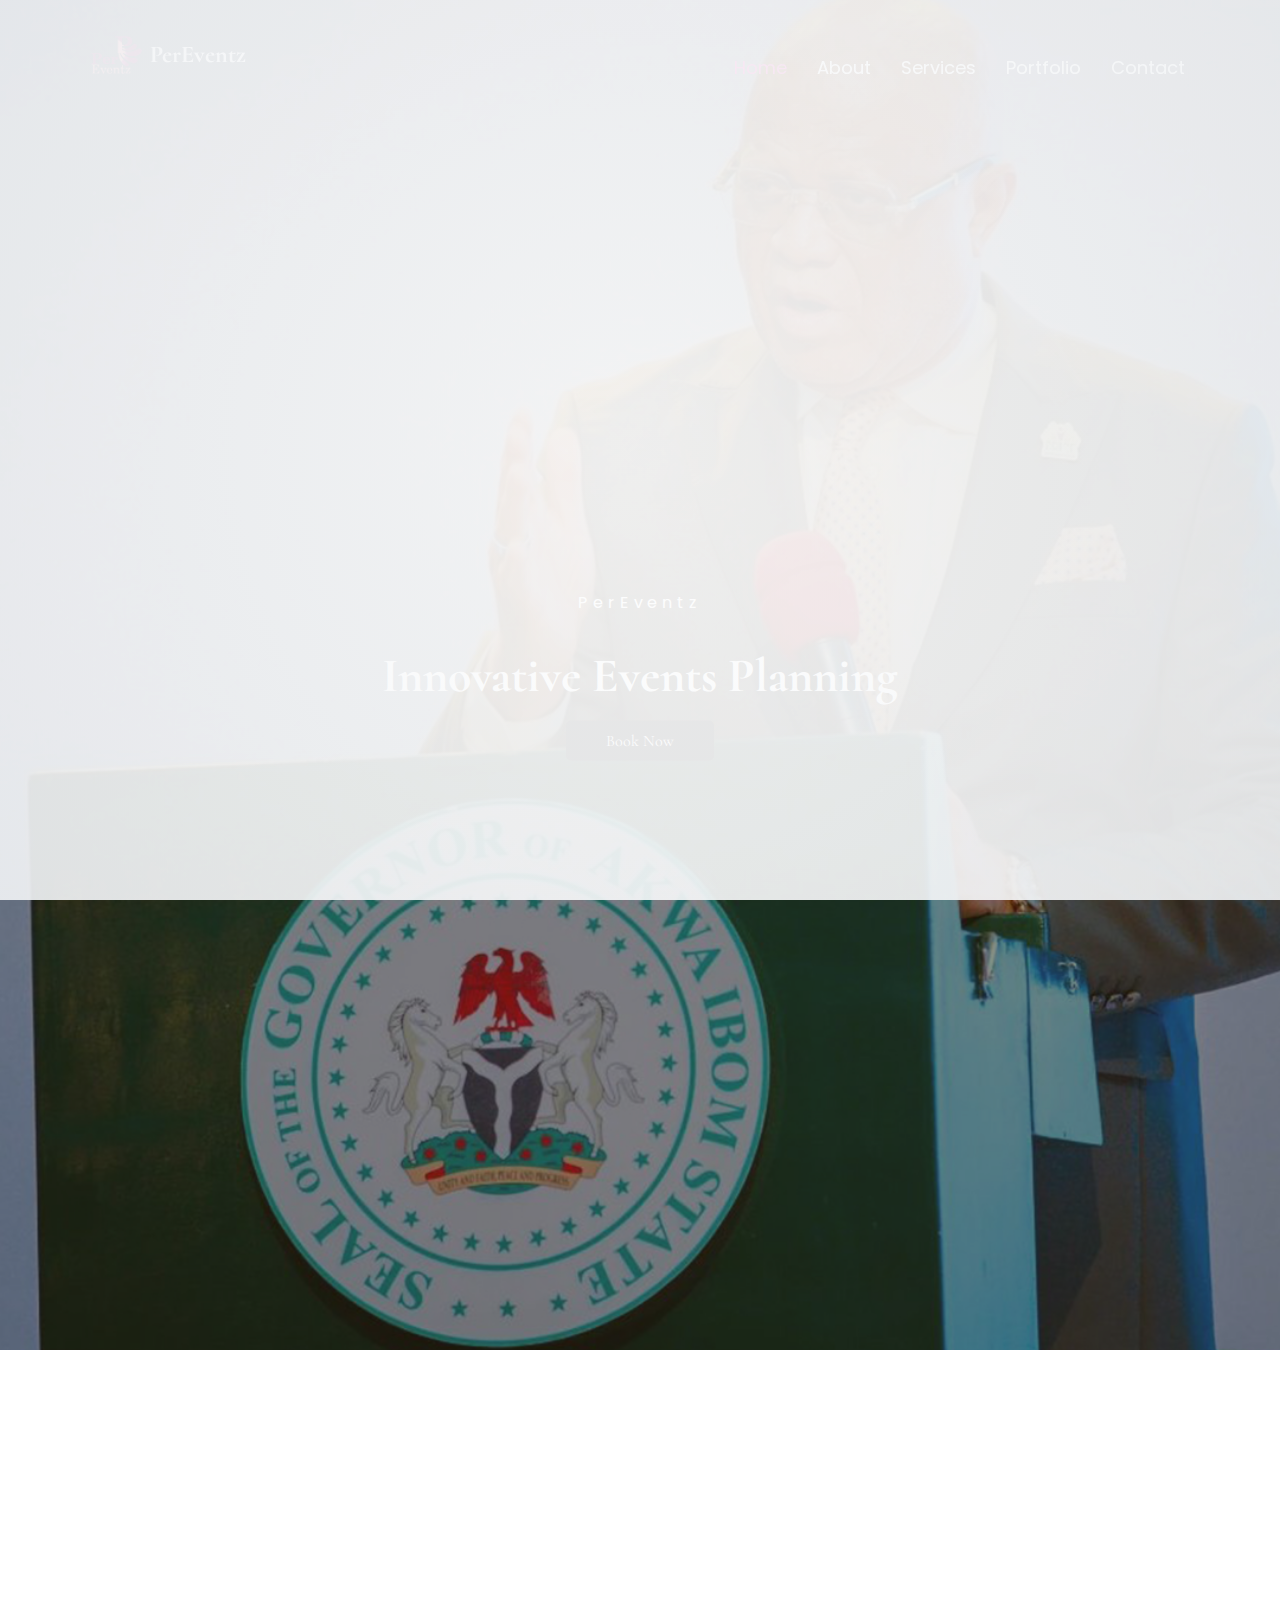
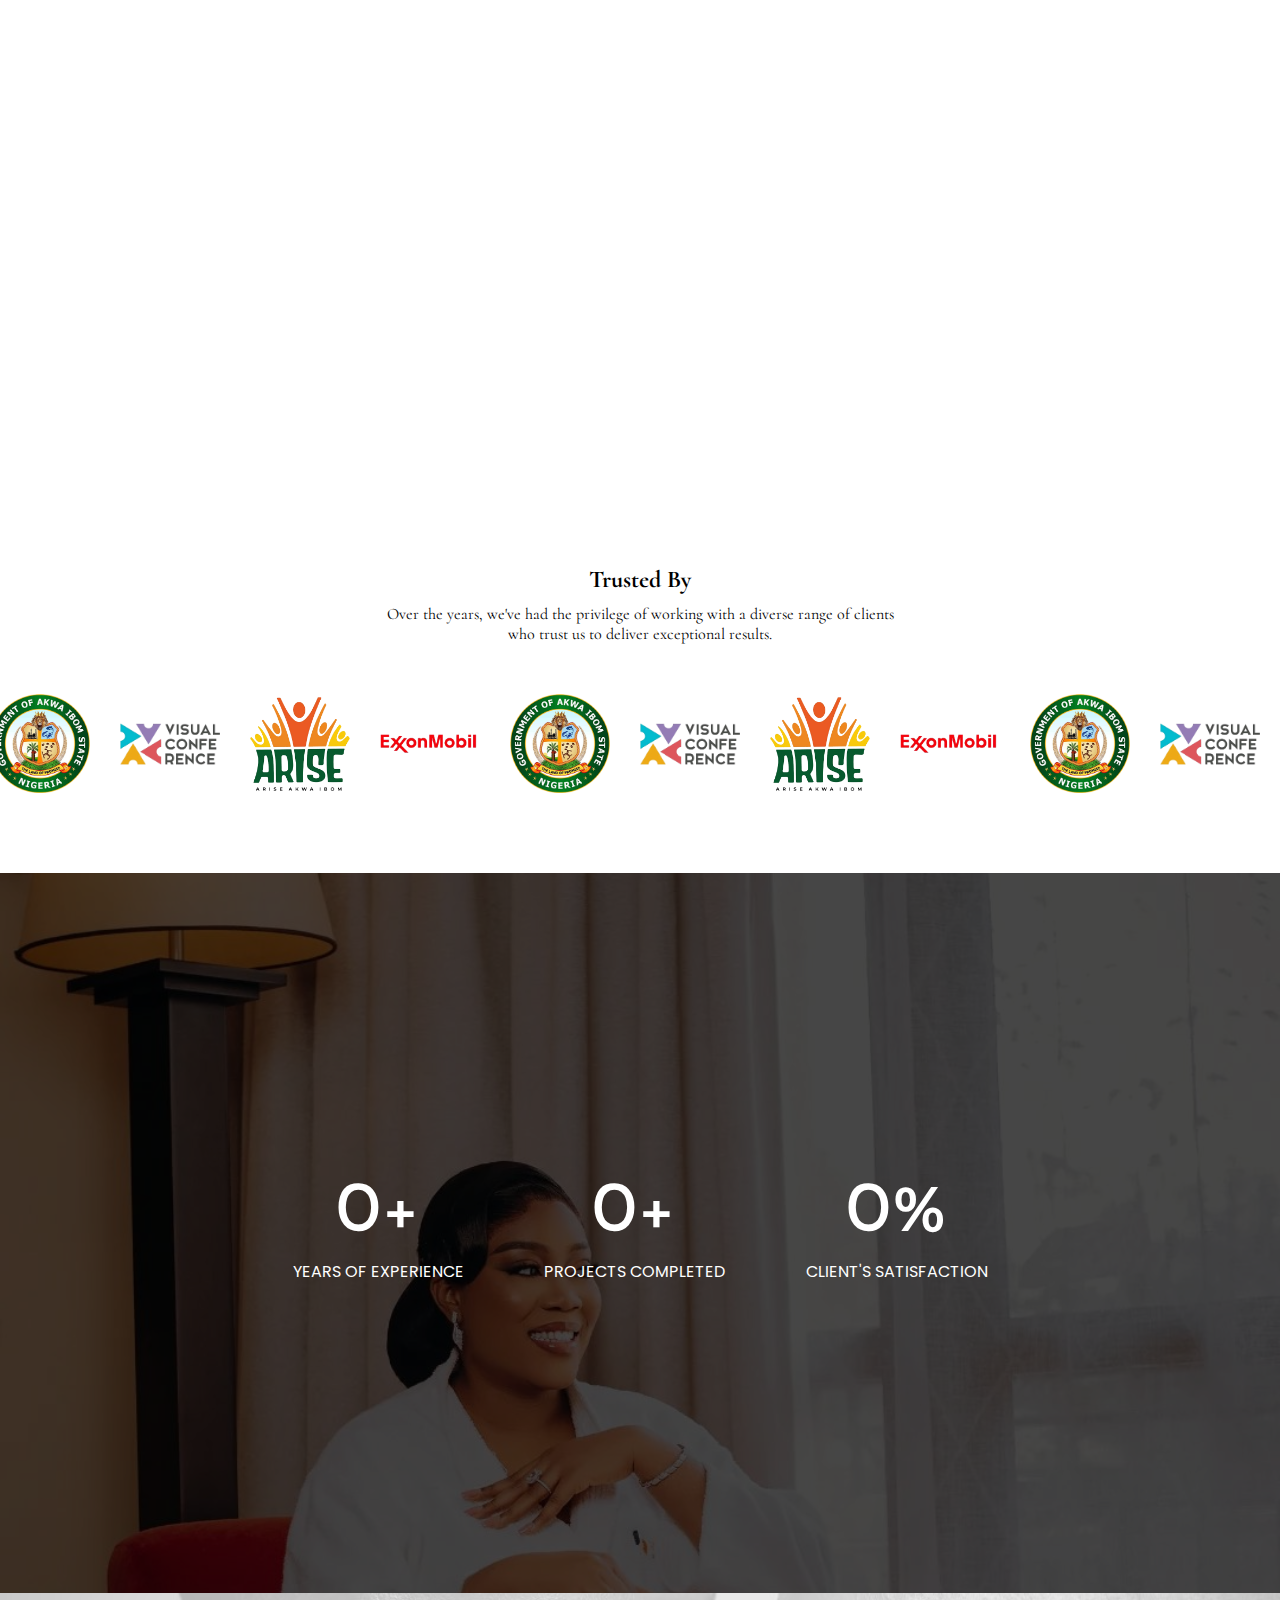
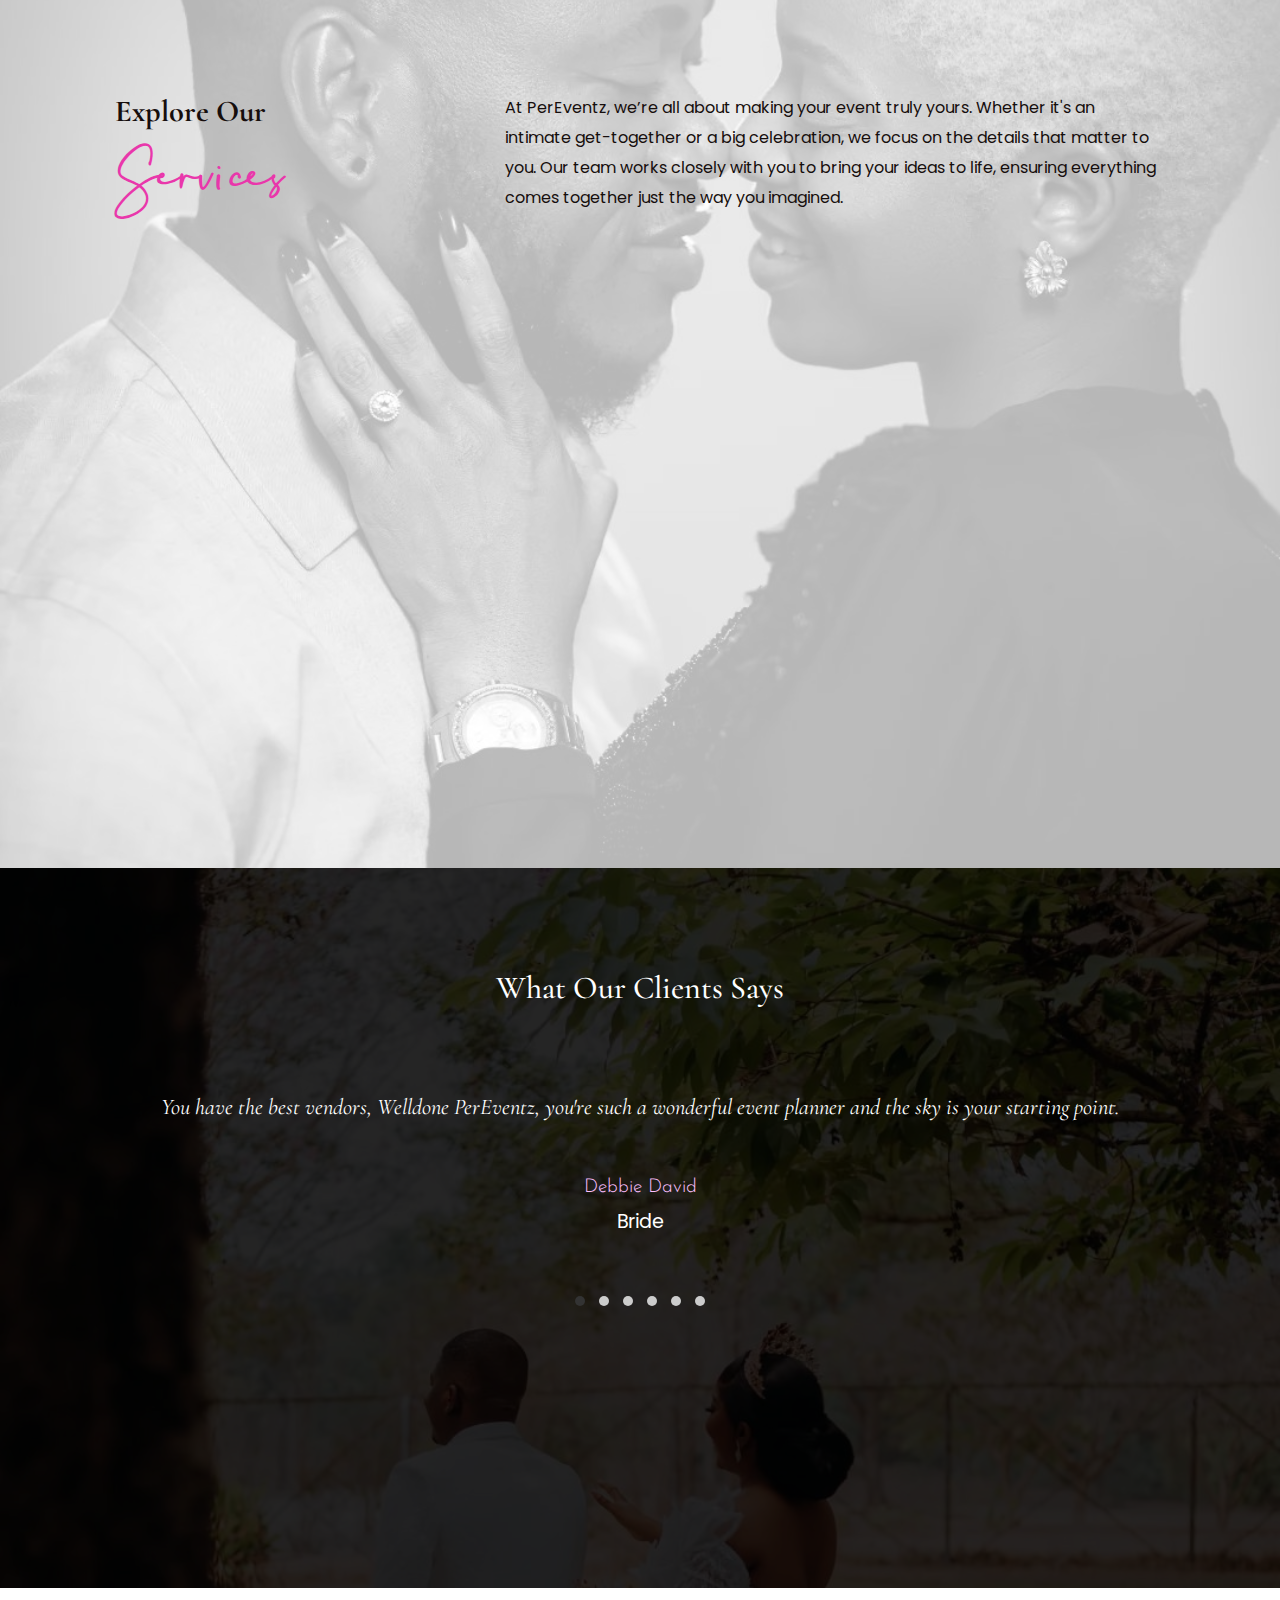
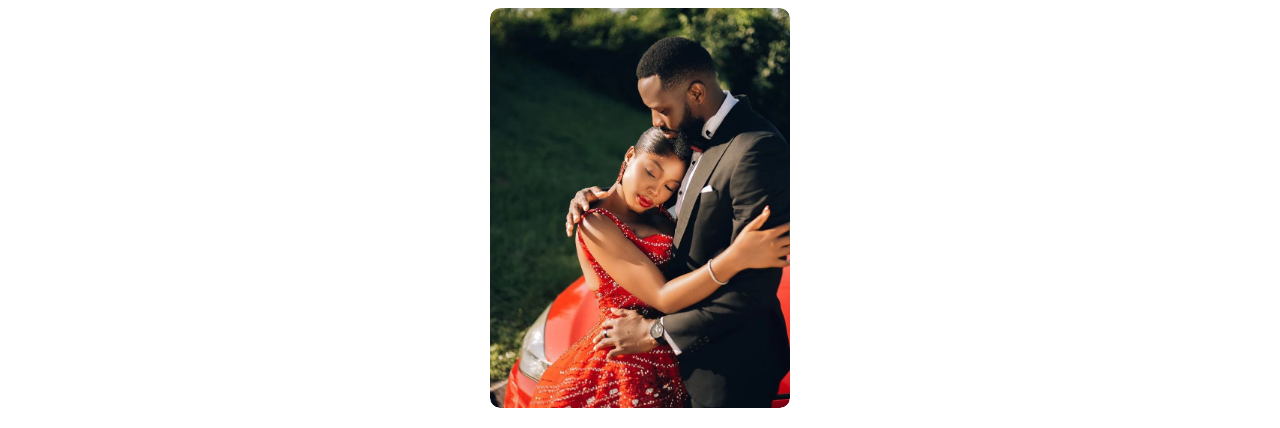
==== index.html @ cc449361 "first commit" ====
<!DOCTYPE html>
<html lang="en">
<head>
    <meta charset="UTF-8">
    <meta name="viewport" content="width=device-width, initial-scale=1.0">
    <title>PerEvents | Events Planning At Its Best</title>
    <meta name="description" content="CREATING EXQUISITE EVENTS">


    <link rel="stylesheet" href="https://cdnjs.cloudflare.com/ajax/libs/OwlCarousel2/2.3.4/assets/owl.carousel.min.css" integrity="sha512-tS3S5qG0BlhnQROyJXvNjeEM4UpMXHrQfTGmbQ1gKmelCxlSEBUaxhRBj/EFTzpbP4RVSrpEikbmdJobCvhE3g==" crossorigin="anonymous" referrerpolicy="no-referrer" />
    <link rel="stylesheet" href="https://cdnjs.cloudflare.com/ajax/libs/OwlCarousel2/2.3.4/assets/owl.theme.default.min.css" integrity="sha512-sMXtMNL1zRzolHYKEujM2AqCLUR9F2C4/05cdbxjjLSRvMQIciEPCQZo++nk7go3BtSuK9kfa/s+a4f4i5pLkw==" crossorigin="anonymous" referrerpolicy="no-referrer" />


    <link rel="stylesheet" href="https://themify.me/wp-content/themes/themifyme/css/themify-icons.css">

    <!--==========FavIcon========-->
    <link rel="icon" type="image/x-icon" href="/image/logo.png">

    <!--============Google Fonts================-->

    <link rel="preconnect" href="https://fonts.googleapis.com">
    <link rel="preconnect" href="https://fonts.gstatic.com" crossorigin>

    <link href="https://fonts.googleapis.com/css2?family=Cormorant+Garamond:ital,wght@0,300;0,400;0,500;0,600;0,700;1,300;1,400;1,500;1,600;1,700&display=swap" rel="stylesheet">


    <link href="https://fonts.googleapis.com/css2?family=Raleway:ital,wght@0,100..900;1,100..900&display=swap" rel="stylesheet">

    
    
    <link href="https://fonts.googleapis.com/css2?family=Parisienne&display=swap" rel="stylesheet">
    <!--====================Font Awesome======================-->

    <link rel="stylesheet" href="https://cdnjs.cloudflare.com/ajax/libs/font-awesome/6.1.2/css/all.min.css" 
     integrity="sha512-1sCRPdkRXhBV2PBLUdRb4tMg1w2YPf37qatUFeS7zlBy7jJI8Lf4VHwWfZZfpXtYSLy85pkm9GaYVYMfw5BC1A=="
      crossorigin="anonymous" 
     referrerpolicy="no-referrer" />

     <link rel="stylesheet" href="path/to/font-awesome/css/font-awesome.min.css">

     <link rel="stylesheet" href="https://cdnjs.cloudflare.com/ajax/libs/font-awesome/6.0.0-beta3/css/all.min.css" integrity="sha384-k6RqeWeci5ZR/Lv4MR0sA0FfDOM63cbz6SMjf2PgxGRc5mWut8PjCoanOz3Di0A4" crossorigin="anonymous">

    <!--=====Cascading Style Sheet====-->

     <link rel="stylesheet" href="style.css">

     <link rel="stylesheet" href="css/themify-icons.css">
     <link rel="stylesheet" href="css/plugins.css" />
     <link rel="stylesheet" href="css/font-awesome.min.css">


     <!---------------------CSP--------------------->
     


     <!--=====Media Query====-->

     <link rel="stylesheet" href="mediaquery.css">

    <!--============ Boxicons ===============-->

    <link href='https://unpkg.com/boxicons@2.1.4/css/boxicons.min.css' rel='stylesheet'>
  
    <!------------AOS--------------->
  <link href="https://cdn.jsdelivr.net/npm/aos@2.3.4/dist/aos.css" rel="stylesheet">

  <!-------------------YOUTUBE POPUP---------------------------->


  <link rel="stylesheet" href="YouTubePopUp.css">




</head>
<body>

     <!-- Preloader -->
     <div class="preloader-bg"></div>
     <div id="preloader">
         <div id="preloader-status">
             <div class="preloader-position loader"> <span></span> </div>
         </div>
     </div>


    <header>
        <nav class="navbar">
            <div class="logo">
                <a href="index.html"><img src="image/logo.png">
                <h4>PerEventz</h4></a>
            </div>
            <div class="menu-icon">
                <i class="ti-menu"></i>
            </div>
            <ul class="nav-menu">
                <li><a href="index.html" class="nav-link active">Home</a></li>
                <li><a href="about.html" class="nav-link">About</a></li>
                <li><a href="service.html" class="nav-link">Services</a></li>
                <li><a href="gallery.html" class="nav-link">Portfolio</a></li>
                <li><a href="book.html" class="nav-link">Contact</a></li>
            </ul>
        </nav>
    </header>


    

    <section id="hero">

        <div class="hero">
            <div class="slide active" style="background-image: url('image/3.jpg');">
              <div class="overlay"></div>
              <div class="content">
                <p class="hero-paragraph fade-in">PerEventz</p>
                <h1 class="hero-heading fade-up">Innovative Events Planning</h1>
                
                <a href="book.html" class="cta-button zoom-in">Book Now</a>
              </div>
            </div>
            <div class="slide" style="background-image: url('image/4.jpg');">
              <div class="overlay"></div>
              <div class="content">
                <p class="hero-paragraph fade-in">PerEventz</p>
                <h1 class="hero-heading fade-up">Cherished Memories, Endless Love</h1>
                
                <a href="book.html" class="cta-button zoom-in">Book Now</a>
              </div>
            </div>
            <div class="slide" style="background-image: url('image/2.jpg');">
              <div class="overlay"></div>
              <div class="content">
                <p class="hero-paragraph fade-in">PerEventz</p>
                <h1 class="hero-heading fade-up">Elegant Event Curation</h1>
                
                <a href="book.html" class="cta-button zoom-in">Book Now</a>
              </div>
            </div>
        </div>
          

    </section>



    <!-----------------------WELCOME---------------------------->


    <section id="wec">

        <div class="wec0">
            <div class="wec1">
                <h2 data-aos="fade-up">Greetings From <span>PerEventz</span></h2>
                <p data-aos="fade-up" data-aos-delay="200">PerEventz is a bespoke event management company in Uyo servicing all the States in Nigeria.
                    We offer a wide variety of services specifically designed to fit each type of event specific needs. We plan corporate events like conferences, business workshops, seminars etc. and social events like funerals, weddings, child dedication, bridal and baby shower, birthday, etc.
                    We offer full service planning, partial planning, and day/month of coordination, vendor outsourcing and management, bridal styling and accessories, and ushering service.
                    PerEventz is a brand that specializes in planning events that are classic, on schedule, and within our client's budget.</p>
            </div>
    
            <div class="wec-image">
                <img src="image/5.jpg" alt="image" data-aos="fade-up" data-aos-delay="300">
            </div>
        </div>
    </section>

    <section id="infy">
        
        <div class="infy2">

            <div class="infy3">
                <h2>Trusted By</h2>
                <p data-aos="zoom-in" data-aos-delay="200">Over the years, we've had the privilege of working with a diverse range of clients who trust us to deliver exceptional results.</p>
            </div>

            <div class="infy4" data-aos="zoom-in" data-aos-delay="300">
                <img src="image/logo1.png">
                <img src="image/logo2.png">
                <img src="image/logo3.png">
                <img src="image/logo4.png">
            </div>


        </div>


    </section>


    <!--------------------INFINITE SCROLLING FOR DESKTOP------------------------->

    <section id="infinite">


        <div class="trust">
            <h2>Trusted By</h2>
            <p>Over the years, we've had the privilege of working with a diverse range of clients who trust us to deliver exceptional results.</p>
        </div>
    
        <div class="logo-container">
            <div class="logos">
              <img src="image/logo1.png" alt="Logo 1">
              <img src="image/logo2.png" alt="Logo 2">
              <img src="image/logo3.png" alt="Logo 3">
              <img src="image/logo4.png" alt="Logo 4">
              
              <!-- Duplicating the logos to create the infinite loop -->
              <img src="image/logo1.png" alt="Logo 1">
              <img src="image/logo2.png" alt="Logo 2">
              <img src="image/logo3.png" alt="Logo 3">
              <img src="image/logo4.png" alt="Logo 4">
    
    
              <img src="image/logo1.png" alt="Logo 1">
              <img src="image/logo2.png" alt="Logo 2">
              <img src="image/logo3.png" alt="Logo 3">
              <img src="image/logo4.png" alt="Logo 4">
    
              <img src="image/logo1.png" alt="Logo 1">
              <img src="image/logo2.png" alt="Logo 2">
              <img src="image/logo3.png" alt="Logo 3">
              <img src="image/logo4.png" alt="Logo 4">


              <img src="image/logo1.png" alt="Logo 1">
              <img src="image/logo2.png" alt="Logo 2">
              <img src="image/logo3.png" alt="Logo 3">
              <img src="image/logo4.png" alt="Logo 4">

              <img src="image/logo1.png" alt="Logo 1">
              <img src="image/logo2.png" alt="Logo 2">
              <img src="image/logo3.png" alt="Logo 3">
              <img src="image/logo4.png" alt="Logo 4">


              <img src="image/logo1.png" alt="Logo 1">
              <img src="image/logo2.png" alt="Logo 2">
              <img src="image/logo3.png" alt="Logo 3">
              <img src="image/logo4.png" alt="Logo 4">

              <img src="image/logo1.png" alt="Logo 1">
              <img src="image/logo2.png" alt="Logo 2">
              <img src="image/logo3.png" alt="Logo 3">
              <img src="image/logo4.png" alt="Logo 4">

              <img src="image/logo1.png" alt="Logo 1">
              <img src="image/logo2.png" alt="Logo 2">
              <img src="image/logo3.png" alt="Logo 3">
              <img src="image/logo4.png" alt="Logo 4">

              <img src="image/logo1.png" alt="Logo 1">
              <img src="image/logo2.png" alt="Logo 2">
              <img src="image/logo3.png" alt="Logo 3">
              <img src="image/logo4.png" alt="Logo 4">

              <img src="image/logo1.png" alt="Logo 1">
              <img src="image/logo2.png" alt="Logo 2">
              <img src="image/logo3.png" alt="Logo 3">
              <img src="image/logo4.png" alt="Logo 4">

              <img src="image/logo1.png" alt="Logo 1">
              <img src="image/logo2.png" alt="Logo 2">
              <img src="image/logo3.png" alt="Logo 3">
              <img src="image/logo4.png" alt="Logo 4">

              <img src="image/logo1.png" alt="Logo 1">
              <img src="image/logo2.png" alt="Logo 2">
              <img src="image/logo3.png" alt="Logo 3">
              <img src="image/logo4.png" alt="Logo 4">

              <img src="image/logo1.png" alt="Logo 1">
              <img src="image/logo2.png" alt="Logo 2">
              <img src="image/logo3.png" alt="Logo 3">
              <img src="image/logo4.png" alt="Logo 4">

              <img src="image/logo1.png" alt="Logo 1">
              <img src="image/logo2.png" alt="Logo 2">
              <img src="image/logo3.png" alt="Logo 3">
              <img src="image/logo4.png" alt="Logo 4">

              <img src="image/logo1.png" alt="Logo 1">
              <img src="image/logo2.png" alt="Logo 2">
              <img src="image/logo3.png" alt="Logo 3">
              <img src="image/logo4.png" alt="Logo 4">
            </div>
        </div>
    



    </section>
    <!------------------------------SATISFACTION-------------------------------------->

     <section id="satis">

        <div class="expt">
            
            <h1 data-aos="fade-up" data-aos-delay="100">We've earned a strong reputation for delivering excellence and reliability</h1>

            <div class="c-client">
                <div class="client-content">
                    <h3 id="client-count">0+</h3>
                    <p>YEARS OF EXPERIENCE</p>
                </div>
                <div class="client-content">
                    <h3 id="satisfaction-count">0+</h3>
                    <p>PROJECTS COMPLETED</p>
                </div>


                <div class="client-content">
                    <h3 id="satisfaction-coun">0%</h3>
                    <p>CLIENT'S SATISFACTION</p>
                </div>
            </div>
            
        </div>

    </section>


    <!--------------------------------OUR SERVICES------------------------------->


    <section id="svc" class="background-section">
        <div class="background-overlay"></div> <!-- Overlay for opacity effect -->
        <div class="svc0">
    
            <div class="svc1">
                <div class="svc2">
                    <h2>Explore Our <span>Services</span></h2>
                </div>
                <p>At PerEventz, we’re all about making your event truly yours. Whether it's an intimate get-together or a big celebration, we focus on the details that matter to you. Our team works closely with you to bring your ideas to life, ensuring everything comes together just the way you imagined.</p>
            </div>
    
            <!-----------------SERVICE CONTAINER-------------------->
    
            <div class="sc">
    
                <div class="sc2" data-aos="fade-up" data-aos-delay="100">
                    <h2>Events Planning</h2>
                    <p>Our Event Planning service ensures your special occasions are seamless and unforgettable. From venue selection to decor and catering, we handle every detail with care. Let us bring your vision to life, so you can enjoy your event while we manage everything flawlessly.</p>
                    <div class="ruler"></div>
                    <a href="book.html"><button>Book Now</button></a>
                </div>



                <div class="sc2" data-aos="fade-up" data-aos-delay="200">
                    <h2>Wedding Cordination</h2>
                    <p>With our Wedding Coordination service, your big day will unfold effortlessly, just as you’ve envisioned it. From organizing timelines to managing vendors and ensuring every detail is in place, we take care of everything behind the scenes. You can simply enjoy the magic of your celebration, knowing we’re here to make it all run smoothly.</p>
                    <div class="ruler"></div>
                    <a href="book.html"><button>Book Now</button></a>
                </div>


                <div class="sc2" data-aos="fade-up" data-aos-delay="300">
                    <h2>Events Consultancy</h2>
                    <p>Our Events Consultancy service is designed to guide you through every step of planning with expert advice and creative solutions. Whether you need help refining your ideas or managing logistics, we offer personalized support to ensure your event reflects your vision perfectly. Let us handle the details while you focus on enjoying the journey.</p>
                    <div class="ruler"></div>
                    <a href="book.html"><button>Book Now</button></a>
                </div>



                <div class="sc2" data-aos="fade-up" data-aos-delay="400">
                    <h2>Co-operate Events</h2>
                    <p>Our Corporate Events service is tailored to deliver professional and memorable experiences. Whether it’s a conference, product launch, or company retreat, we manage everything from logistics to execution with precision. Let us help you create an event that not only impresses but also strengthens your brand and leaves a lasting impact on your audience.</p>
                    <div class="ruler"></div>
                    <a href="book.html"><button>Book Now</button></a>
                </div>
    
            </div>
    
        </div>
    </section>


    <!----------------------------------TESTIMONIA------------------------------------>

    <section id="testi">

        <div class="testimonial-section">
            <h2>What Our Clients Says</h2>
            <div class="testimonial-container">
                <div class="testimonial">
                    <p>You have the best vendors, Welldone PerEventz, you're such a wonderful event planner and the sky is your starting point.</p>
                    <h4>Debbie David</h4>
                    <h5>Bride</h5>

                </div>
                <div class="testimonial">
                    <p>PerEvents is like an angel in human form, they know the right thing to do. They truly amaze me with the waythey go all out to provide professional and memorable events for my day. </p>
                    <h4>Edikan Godwin</h4>
                    <h5>Bride</h5>
                </div>
                <div class="testimonial">
                    <p>PerEventz is an amazing and thorough event planning company.They provide timeless services that aligns with my imaginations. Please keep it up, the opportunities are boundless</p>
                    <h4>Mr Idong Effiong</h4>
                    <h5>Guest</h5>
                </div>
                <div class="testimonial">
                    <p>PerEventz is a whole package. I did not regret taking risk of hiring PerEventz for my event. Thinking that I came back into the country a month to my big day and everything was made ready for me from the Outfits, Asoebi girls.They are so amazing </p>
                    <h4>#TheDaniels</h4>
                    <h5>Bride</h5>
                </div>
                
            </div>
            <div class="testimonial-dots">
                <!-- Dots for navigation -->
                <span class="dot"></span>
                <span class="dot"></span>
                <span class="dot"></span>
                <span class="dot"></span>
                <span class="dot"></span>
                <span class="dot"></span>
            </div>
        </div>

    </section>


    <!------------------------SEE OUR WORK---------------------------->

    <div class="see-our-work">
        <div class="work-card">
            <div class="work-card-inner">
                <div class="work-card-front">
                    <img src="image/8.jpg" alt="Dayo & Rachael" />
                </div>
                <div class="work-card-back">
                    <h3>Dayo & Rachael</h3>
                    <p>Type: Wedding</p>
                    <p>Events Planner: PerEventz</p>
                    <a href="fv.html">Click To View</a>
                </div>
            </div>
        </div>
    </div>
    


    <!----------------------------ABOUT/MISSION/WHATWEDO---------------------------->
      <!-- <section id="amw">

        <div class="amw1">

            <div class="amw2">

                <div class="amw3">

                    <div class="amw4">
                        <i class="ti-user"></i><h2>About Us</h2>
                    </div>
                    <p>Exquisite Luxury Events is an arm of The Jameslully Company and has been in the Event and Corporate planning industry since April 12th, 2012. Our services are highly professional but completely bespoke. We are passionate about using our experience to deliver your dream event. With us, Your event is tailored around our clients and we work in whatever way suits you and your branding style. We plan elegant, stylish, exquisite and enjoyable events. We will ensure we offer venues and suppliers that reflect the type of events you require.</p>


                </div>


                <div class="amw3">

                    <div class="amw4">
                        <i class="ti-cup"></i><h2>Our Mission</h2>
                    </div>
                    <p>Our mission is to craft unforgettable experiences through expertly coordinated events that reflects our clients' visions and surpass their expectations. We are committed to providing remarkable service, meticulous attention to detail, and inventive solutions, ensuring that every event is a resounding success.
                    </p>


                </div>



                <div class="amw3">

                    <div class="amw4">
                        <i class="ti-target"></i><h2>Our Mission</h2>
                    </div>
                    <p>Our mission is to craft unforgettable experiences through expertly coordinated events that reflects our clients' visions and surpass their expectations. We are committed to providing remarkable service, meticulous attention to detail, and inventive solutions, ensuring that every event is a resounding success.
                    </p>


                </div>
               

        




            </div>



        </div>


      </section> -->

    <!------------------------------JAVASCRIPT------------------------------->

    
    <script src="https://code.jquery.com/jquery-3.6.0.min.js"></script>
    <script src="https://cdnjs.cloudflare.com/ajax/libs/jquery/3.7.1/jquery.min.js" integrity="sha512-v2CJ7UaYy4JwqLDIrZUI/4hqeoQieOmAZNXBeQyjo21dadnwR+8ZaIJVT8EE2iyI61OV8e6M8PP2/4hpQINQ/g==" crossorigin="anonymous" referrerpolicy="no-referrer"></script>

    <script src="https://cdnjs.cloudflare.com/ajax/libs/OwlCarousel2/2.3.4/owl.carousel.min.js" integrity="sha512-bPs7Ae6pVvhOSiIcyUClR7/q2OAsRiovw4vAkX+zJbw3ShAeeqezq50RIIcIURq7Oa20rW2n2q+fyXBNcU9lrw==" crossorigin="anonymous" referrerpolicy="no-referrer"></script>
    

    
    
    <script src="script.js"></script>
    <script src="YouTubePopUp.js"></script>

    <script src="https://cdn.jsdelivr.net/npm/aos@2.3.4/dist/aos.js"></script>


    <script>
        AOS.init({
            duration: 1000,
            once: true,
        });
    </script>

    
</body>
</html>
---- style.css ----
@import url('https://fonts.googleapis.com/css2?family=Cormorant:ital,wght@0,300..700;1,300..700&display=swap');
@import url('https://fonts.googleapis.com/css2?family=Josefin+Sans:ital,wght@0,100..700;1,100..700&display=swap');
@import url('https://fonts.googleapis.com/css2?family=Poppins:ital,wght@0,100;0,200;0,300;0,400;0,500;0,600;0,700;0,800;0,900;1,100;1,200;1,300;1,400;1,500;1,600;1,700;1,800;1,900&display=swap');





@font-face {
    font-family: 'custom';
    src: url(font/Dantina.ttf) format('truetype');
}


/* @font-face {
    font-family: 'FontAwesome';
    src: url(font/fontawesome-webfont.eot?v=4.7.0);
    src: url(font/fontawesome-webfont.eot?#iefix&v=4.7.0) format('embedded-opentype'),url('../fonts/fontawesome-webfont.woff2?v=4.7.0') format('woff2'),url('../fonts/fontawesome-webfont.woff?v=4.7.0') format('woff'),url('../fonts/fontawesome-webfont.ttf?v=4.7.0') format('truetype'),url('../fonts/fontawesome-webfont.svg?v=4.7.0#fontawesomeregular') format('svg');
    font-weight: normal;
    font-style: normal
} */




*{
    margin: 0;
    padding: 0;
    box-sizing: border-box;
    font-family: "Cormorant", serif;
}


:root {
    --gold-color:#bd8e36;
    --yellow:#fac11a;
    --purple: #e937ab;
    --lightgold-color:#fdf9f2;
    --red-color: #e42826;
    --lpurple:#fdc0ff;
    --white-color: white;
    --fade-out:rgb(85, 85, 85);
    --dark-main-color:#160e0d;
    --font-1:"Cormorant", serif;
    --font-2: "Poppins", sans-serif;
    --font-3: "Josefin Sans", sans-serif;
    
}


/*==================LOADER===========*/

/* ======= Preloader style ======= */
.preloader-bg,
#preloader {
    position: fixed;
    width: 100%;
    height: 100%;
    overflow: hidden;
    background: radial-gradient(circle at center, #ffffff, #f1f3f5); /* Soft radial gradient for a modern feel */
    z-index: 999999;
}

#preloader {
    display: flex;
    align-items: center;
    justify-content: center; /* Center the loader */
}

.loader {
    position: relative;
    width: 100px; /* Larger for a bolder look */
    height: 100px;
    border-radius: 50%; /* Keep the circular shape */
    animation: glow 1.5s infinite ease-in-out; /* Soft glowing effect */
    background: transparent;
}

/* Outer rotating ring */
.loader:before {
    content: '';
    position: absolute;
    width: 100px;
    height: 100px;
    border: 5px solid rgba(255, 0, 174, 0.3);/* Thin, semi-transparent gold */
    border-radius: 50%;
    border-top-color: var(--purple); /* Solid gold top for the spinning effect */
    animation: rotate-clockwise 1.2s infinite linear;
}

/* Inner rotating ring */
.loader:after {
    content: '';
    position: absolute;
    width: 70px;
    height: 70px;
    border: 5px solid rgba(255, 0, 174, 0.3);
    border-radius: 50%;
    border-bottom-color: var(--purple); /* Solid gold bottom for reverse spin */
    animation: rotate-counterclockwise 1.5s infinite linear;
}

@keyframes rotate-clockwise {
    0% {
        transform: rotate(0deg);
    }
    100% {
        transform: rotate(360deg); /* Full clockwise rotation */
    }
}

@keyframes rotate-counterclockwise {
    0% {
        transform: rotate(0deg);
    }
    100% {
        transform: rotate(-360deg); /* Full counterclockwise rotation */
    }
}

/* Subtle glow effect to make the loader pop */
@keyframes glow {
    0%, 100% {
        box-shadow: 0 0 15px rgba(255, 0, 174, 0.5);
    }
    50% {
        box-shadow: 0 0 30px rgba(255, 0, 174, 0.8);
    }
}





/*============HEADER===========*/


header {
    position: fixed;
    width: 100%;
    top: 0;
    z-index: 1000;
}

.navbar {
    display: flex;
    justify-content: space-between;
    align-items: center;
    padding: 15px 30px;
    background: transparent;
    transition: background 0.3s ease;
}

.logo img {
    height: 80px;
    position: relative;
    right: 30px;
}

.logo {
    display: flex;
    flex-direction: row;
    position: relative;
}

.logo h4 {
    position: absolute;
    left: 60px;
    top: 25px;
    font-size: 1.5em;
    color: var(--white-color);
}

.menu-icon {
    cursor: pointer;
    color: white;
    font-size: 24px;
}

.nav-menu {
    list-style: none;
    display: none;
    text-align: left;
    background: white;
    position: absolute;
    top: 100px;
    right: 0;
    width: 100%;
    padding: 20px;
    transition: 0.3s ease-in-out;
}

.nav-menu.open {
    display: flex;
    flex-direction: column;
}

.nav-menu li {
    position: relative;
}

.nav-link {
    color: black;
    text-decoration: none;
    font-size: 18px;
    padding: 10px 20px;
    display: block;
    transition: color 0.3s;
}

.nav-link.active {
    color: var(--purple);
}

.nav-link:hover {
    color: #ffcbfa;
}



/*----------------------STYLE FOR HERO----------*/



#hero {
    position: relative;
    height: 100vh;
    overflow: hidden;
}

.hero {
    position: relative;
    height: 100%;
}

.slide {
    position: absolute;
    top: 0;
    left: 0;
    width: 100%;
    height: 100%;
    background-size: cover;
    background-position: center;
    opacity: 1;
    transition: opacity 0.7s ease-in-out;
}

.slide.active {
    z-index: 2;
}

.slide.previous {
    z-index: 1;
}

.slide.sliding-down {
    animation: slideRight 0.7s ease-in-out;
}

.overlay {
    position: absolute;
    top: 0;
    left: 0;
    width: 100%;
    height: 100%;
    background-color: rgba(50, 35, 12, 0.5);
}

.content {
    position: absolute;
    top: 50%;
    left: 50%;
    transform: translate(-50%, -50%);
    text-align: center;
    color: white;
    z-index: 3;
    opacity: 1;
    transition: opacity 0.5s ease-in-out;
}

.hero-heading {
    font-size: 3rem;
    margin-bottom: 1rem;
    opacity: 0;
    transform: translateY(20px);
    transition: opacity 0.5s ease, transform 0.5s ease;
}

 .hero-paragraph {
    font-size: 1rem;
    margin-bottom: 2rem;
    opacity: 0;
    transition: opacity 0.5s ease;
    font-family: var(--font-2);
    letter-spacing: 0.31em;
}


.cta-button {
    display: inline-block;
    padding: 10px 40px;
    background-color: var(--dark-main-color);
    color: white;
    text-decoration: none;
    border-radius: 5px;
    border: none;
    font-size: 1rem;
    opacity: 0;
    transform: scale(0.8);
    transition: opacity 0.5s ease, transform 0.5s ease;
}

@keyframes slideRight {
    from {
        transform: translateX(-100%);
    }
    to {
        transform: translateX(0);
    }
}

.fade-up {
    opacity: 1;
    transform: translateX(0);
}

.fade-in {
    opacity: 1;
}

.zoom-in {
    opacity: 1;
    transform: scale(1);
}


/* Hide the content when slide is not active */
.slide:not(.active) .content {
opacity: 0;
transform: translateX(20px);
}

.slide.active .content {
opacity: 1;
}



/*-----------------WELCOME---------*/

#wec {
    margin-top: 80px;
    margin-bottom: 50px;
    justify-content: center;
    text-align: center;
    overflow: hidden;
  }
  
  .wec0 {
    display: flex;
    flex-direction: column;
    padding-left: 20px;
    padding-right: 20px;
  }
  
  .wec1 h2 {
    margin-bottom: 30px;
    font-size: 1.7em;
    font-weight: 500;
    color: #160e0d;
  }
  
  .wec1 h2 span {
    font-family: custom, cursive;
    color: var(--purple);
  }
  
  .wec1 p {
    line-height: 1.8em;
    font-size: 0.9em;
    font-weight: 300;
    font-family: var(--font-2);
    margin-bottom: 30px;
  }
  
  .wec-image {
    width: 100%;
    height: 40vh;
  }
  
  .wec-image img {
    width: 100%;
  }


  /*==================INFY FOR MOBILE=========*/

  #infy {
    display: flex;
    margin-top: 100px;
    align-items: center;
    align-content: center;
    overflow: hidden;
    justify-content: center;
    text-align: center;
  }

  .infy4 {
    display: grid;
    grid-template-columns: repeat(2, 1fr);
    height: auto;
    justify-content: center;
    align-items: center;
    gap: 40px;
    align-content: center;
    justify-items: center;
    
  }

  .infy4 img {
    width: 150px;
    height: auto;
  }

  .infy3 h2 {
    font-size: 2em;
    margin-bottom: 30px;
    font-weight: 900;
  }

  .infy2 {
    padding-left: 25px;
    padding-right: 25px;
  }

  .infy3 p {
    font-family: var(--font-2);
    line-height: 30px;
    margin-bottom: 30px;
  }


  




  /*---------------------INFINITE SCROLLING DESKTOP-----------*/



  #infinite {
    display: none;
  }

  
.logo-container {
    width: 100%;
    overflow: hidden;
    display: flex;
    justify-content: center;
    align-items: center;
    /* background-color: #f8f8f8; */
  }
  
 
  .logos {
    display: flex;
    justify-content: flex-start;
    align-items: center;
    animation: scroll-left 20s linear infinite;
  }
  
  .logos img {
    width: 100px;
    height: auto;
    margin-right: 30px;
  }
  
  /* Keyframes for the scrolling effect */
  @keyframes scroll-left {
    0% {
      transform: translateX(0);
    }
    100% {
      transform: translateX(-50%);
    }
  }
  



  /*-------------------SATISFACTION-----------------*/


#satis {
    background-image: url(image/6.jpg);
    width: 100%;
    background-size: cover;
    background-repeat: no-repeat;
    object-fit: cover;
    overflow: hidden;
    height: 100vh;
    background-color: #080808bd;
    background-blend-mode: overlay;
    opacity: 1;
    margin-top: 80px;
    display: flex;
    flex-direction: column;
    
}


.expt {
    padding-left: 25px;
    padding-right: 25px;
    margin-top: 70px;
    display: flex;
    flex-direction: column;
    text-align: center;
    gap: 40px;
}

.expt h6 {
    color: var(--gold-color);
    font-size: 1em;
    font-weight: 500;
}

.expt h1 {
    font-family: var(--font-2);
    color: var(--white-color);
    font-size: 1.4em;
    font-weight: 500;
}

.expt span {
    color: var(--gold-color);
    font-family: var(--font-2);
    text-decoration: underline;
}


.client-content h3 {
    margin-bottom: 10px;
    color: var(--white-color);
    font-size: 4em;
    font-weight: 400;
    font-family: var(--font-3);
}

.client-content p {
    color: var(--white-color);
    margin-bottom: 20px;
    font-family: var(--font-2);
}

.c-client {
    margin-top: 40px;
}


/* ======STYLE FOR SERVICES RENDERED======= */


/* #svc {
    margin-top: 90px;
    overflow: hidden;
    background-image: url(image/2.jpg);
    height: auto;
    opacity: 0;
    position: relative;
    
    
}



.svc0 {
    padding-left: 25px;
    padding-right: 25px;
    z-index: 1;
    position: relative;
} */


.background-section {
    position: relative;
    height: auto; /* Adjust height as needed */
    background-image: url(image/2.jpg); /* Set your background image */
    background-size: cover;
    background-position: center;
    display: flex;
    justify-content: center;
    align-items: center;
    
}

.background-overlay {
    position: absolute;
    top: 0;
    left: 0;
    right: 0;
    bottom: 0;
    background-color: rgba(255, 255, 255, 0.719); /* Adjust the opacity and color here */
    z-index: 1; /* Ensure it sits between the background and content */
}

.svc0 {
    position: relative;
    z-index: 2; /* Ensures content is above the overlay */
    color: var(--dark-main-color); /* Style the content */
    padding: 20px;
    text-align: center;
}

.svc1 {
    display: flex;
    flex-direction: column;
    gap: 30px;
    text-align: center;
}

.svc2 h5 {
    font-family: var(--font-1);
    color: var(--purple);
    margin-bottom: 15px;
    font-weight: 500;
    
}

.svc2 h2 {
    font-weight: bold;
    font-size: 1.9em;
    font-family: var(--font-1);
    color: var(--purplecolor);

}

.svc2 span {
    font-family: custom, cursive;
    position: relative;
    /* bottom: 25px; */
    color: var(--purple);
}

.svc1 p {
    line-height: 30px;
    margin-bottom: 40px;
    color: var(--dark-main-color);
    font-family: var(--font-2);
}

.sc {
    display: flex;
    flex-direction: column;
    gap: 20px;
    margin-bottom: 30px;
}

.sc2 {
    background-color: white;
    text-align: left;
    padding-top: 20px;
    padding-bottom: 20px;
    padding-left: 20px;
    padding-right: 20px;
    margin-left: 10px;
    margin-right: 10px;
    margin-bottom: 20px;
}

.sc2 h2 {
    margin-bottom: 20px;
    color: var(--purple);
}

.sc2 p {
    color: var(--dark-main-color);
    line-height: 1.5em;
}


.sc2 button {
    border: none;
    background-color: var(--purple);
    padding: 15px 30px;
    color: var(--white-color);
    font-size: 1em;
}





.ruler {
    margin-bottom: 20px;
    margin-top: 20px;
    height: 1px;
    background-color: var(--dark-main-color);
}



/*============================TESTIMONIAL SECTION==============================*/


#testi {
    background-image: url(image/5.jpg);
    width: 100%;
    background-size: cover;
    background-repeat: no-repeat;
    object-fit: cover;
    overflow: hidden;
    height: 80vh;
    background-color: #080808e8;
    background-blend-mode: overlay;
    opacity: 1;
    margin-top: 0px;
    /* display: flex;
    flex-direction: column; */
    
}


.testimonial-section {
    position: relative;
    overflow: hidden;
    width: 100%;
    color: var(--white-color);
    text-align: center;
    margin-top: 100px;
    
}

.testimonial-section h2 {
    margin-bottom: 80px;
    padding-left: 25px;
    padding-right: 25px;
    font-weight: 500;
}

.testimonial-section i {
    font-style: normal;
    text-decoration: underline;
    color: var(--lpurple);
}

.testimonial-container {
    display: flex;
    transition: transform 0.5s ease-in-out;
    
}

.testimonial {
    min-width: 100%;
    box-sizing: border-box;
    padding-left: 25px;
    padding-right: 25px;
}

.testimonial p {
    font-style: italic;
    font-weight: 400;
    line-height: 1.8em;
    margin-bottom: 50px;
}

.testimonial h4 {
    font-family: var(--font-3);
    font-weight: 300;
    font-size: 1.2em;
    margin-bottom: 10px;
    color: var(--lpurple);
}

.testimonial h5 {
    font-family: var(--font-2);
    font-weight: 400;
    font-size: 0.9em;
}

.testimonial-dots {
    display: none; /* Hidden on mobile */
    position: absolute;
    bottom: 10px;
    width: 100%;
    text-align: center;
}

.dot {
    display: inline-block;
    width: 10px;
    height: 10px;
    margin: 5px;
    background-color: #ccc;
    border-radius: 50%;
    cursor: pointer;
}

.dot.active {
    background-color: #333; /* Active dot color */
}



/*=================SEE OUR WORK===============*/


/* ======= See Our Work Section ======= */
.see-our-work {
    display: flex;
    justify-content: center;
    align-items: center;
    flex-wrap: wrap;
    gap: 20px; /* Space between cards */
    padding: 20px;
}

.work-card {
    perspective: 1000px; /* Creates 3D space for flip effect */
}

.work-card-inner {
    position: relative;
    width: 300px; /* Card width */
    height: 400px; /* Card height */
    transform-style: preserve-3d;
    transition: transform 0.6s ease-in-out;
}

.work-card:hover .work-card-inner {
    transform: rotateY(180deg); /* Rotate on hover */
}

/* Front of the card */
.work-card-front,
.work-card-back {
    position: absolute;
    width: 100%;
    height: 100%;
    backface-visibility: hidden; /* Hides the back when the front is visible */
    border-radius: 10px;
    overflow: hidden;
}

.work-card-front img {
    width: 100%;
    height: 100%;
    object-fit: cover; /* Ensures image covers the entire front */
    border-radius: 10px; /* Rounded corners for smooth look */
}

/* Back of the card */
.work-card-back {
    background-color: var(--purple); /* Purple background */
    color: white;
    display: flex;
    flex-direction: column;
    justify-content: center;
    align-items: center;
    transform: rotateY(180deg); /* Start rotated so it's hidden initially */
    padding: 20px;
}

.work-card-back h3,
.work-card-back p,
.work-card-back a {
    margin-bottom: 20px; /* Space between each content block */
}

.work-card-back a {
    text-decoration: none;
    background-color: #f5f5f5;
    padding: 10px 20px;
    border-radius: 5px;
    color: var(--purple);
    font-weight: bold;
    transition: background-color 0.3s ease;
}

.work-card-back a:hover {
    background-color: #d1c4e9; /* Hover effect for the link */
}
---- css/themify-icons.css ----
@font-face {
	font-family: 'themify';
	src:url('../fonts/themify.eot?-fvbane');
	src:url('../fonts/themify.eot?#iefix-fvbane') format('embedded-opentype'),
		url('../fonts/themify.woff?-fvbane') format('woff'),
		url('../fonts/themify.ttf?-fvbane') format('truetype'),
		url('../fonts/themify.svg?-fvbane#themify') format('svg');
	font-weight: normal;
	font-style: normal;
}

[class^="ti-"], [class*=" ti-"] {
	font-family: 'themify';
	speak: none;
	font-style: normal;
	font-weight: normal;
	font-variant: normal;
	text-transform: none;
	line-height: 1;

	/* Better Font Rendering =========== */
	-webkit-font-smoothing: antialiased;
	-moz-osx-font-smoothing: grayscale;
}

.ti-wand:before {
	content: "\e600";
}
.ti-volume:before {
	content: "\e601";
}
.ti-user:before {
	content: "\e602";
}
.ti-unlock:before {
	content: "\e603";
}
.ti-unlink:before {
	content: "\e604";
}
.ti-trash:before {
	content: "\e605";
}
.ti-thought:before {
	content: "\e606";
}
.ti-target:before {
	content: "\e607";
}
.ti-tag:before {
	content: "\e608";
}
.ti-tablet:before {
	content: "\e609";
}
.ti-star:before {
	content: "\e60a";
}
.ti-spray:before {
	content: "\e60b";
}
.ti-signal:before {
	content: "\e60c";
}
.ti-shopping-cart:before {
	content: "\e60d";
}
.ti-shopping-cart-full:before {
	content: "\e60e";
}
.ti-settings:before {
	content: "\e60f";
}
.ti-search:before {
	content: "\e610";
}
.ti-zoom-in:before {
	content: "\e611";
}
.ti-zoom-out:before {
	content: "\e612";
}
.ti-cut:before {
	content: "\e613";
}
.ti-ruler:before {
	content: "\e614";
}
.ti-ruler-pencil:before {
	content: "\e615";
}
.ti-ruler-alt:before {
	content: "\e616";
}
.ti-bookmark:before {
	content: "\e617";
}
.ti-bookmark-alt:before {
	content: "\e618";
}
.ti-reload:before {
	content: "\e619";
}
.ti-plus:before {
	content: "\e61a";
}
.ti-pin:before {
	content: "\e61b";
}
.ti-pencil:before {
	content: "\e61c";
}
.ti-pencil-alt:before {
	content: "\e61d";
}
.ti-paint-roller:before {
	content: "\e61e";
}
.ti-paint-bucket:before {
	content: "\e61f";
}
.ti-na:before {
	content: "\e620";
}
.ti-mobile:before {
	content: "\e621";
}
.ti-minus:before {
	content: "\e622";
}
.ti-medall:before {
	content: "\e623";
}
.ti-medall-alt:before {
	content: "\e624";
}
.ti-marker:before {
	content: "\e625";
}
.ti-marker-alt:before {
	content: "\e626";
}
.ti-arrow-up:before {
	content: "\e627";
}
.ti-arrow-right:before {
	content: "\e628";
}
.ti-arrow-left:before {
	content: "\e629";
}
.ti-arrow-down:before {
	content: "\e62a";
}
.ti-lock:before {
	content: "\e62b";
}
.ti-location-arrow:before {
	content: "\e62c";
}
.ti-link:before {
	content: "\e62d";
}
.ti-layout:before {
	content: "\e62e";
}
.ti-layers:before {
	content: "\e62f";
}
.ti-layers-alt:before {
	content: "\e630";
}
.ti-key:before {
	content: "\e631";
}
.ti-import:before {
	content: "\e632";
}
.ti-image:before {
	content: "\e633";
}
.ti-heart:before {
	content: "\e634";
}
.ti-heart-broken:before {
	content: "\e635";
}
.ti-hand-stop:before {
	content: "\e636";
}
.ti-hand-open:before {
	content: "\e637";
}
.ti-hand-drag:before {
	content: "\e638";
}
.ti-folder:before {
	content: "\e639";
}
.ti-flag:before {
	content: "\e63a";
}
.ti-flag-alt:before {
	content: "\e63b";
}
.ti-flag-alt-2:before {
	content: "\e63c";
}
.ti-eye:before {
	content: "\e63d";
}
.ti-export:before {
	content: "\e63e";
}
.ti-exchange-vertical:before {
	content: "\e63f";
}
.ti-desktop:before {
	content: "\e640";
}
.ti-cup:before {
	content: "\e641";
}
.ti-crown:before {
	content: "\e642";
}
.ti-comments:before {
	content: "\e643";
}
.ti-comment:before {
	content: "\e644";
}
.ti-comment-alt:before {
	content: "\e645";
}
.ti-close:before {
	content: "\e646";
}
.ti-clip:before {
	content: "\e647";
}
.ti-angle-up:before {
	content: "\e648";
}
.ti-angle-right:before {
	content: "\e649";
}
.ti-angle-left:before {
	content: "\e64a";
}
.ti-angle-down:before {
	content: "\e64b";
}
.ti-check:before {
	content: "\e64c";
}
.ti-check-box:before {
	content: "\e64d";
}
.ti-camera:before {
	content: "\e64e";
}
.ti-announcement:before {
	content: "\e64f";
}
.ti-brush:before {
	content: "\e650";
}
.ti-briefcase:before {
	content: "\e651";
}
.ti-bolt:before {
	content: "\e652";
}
.ti-bolt-alt:before {
	content: "\e653";
}
.ti-blackboard:before {
	content: "\e654";
}
.ti-bag:before {
	content: "\e655";
}
.ti-move:before {
	content: "\e656";
}
.ti-arrows-vertical:before {
	content: "\e657";
}
.ti-arrows-horizontal:before {
	content: "\e658";
}
.ti-fullscreen:before {
	content: "\e659";
}
.ti-arrow-top-right:before {
	content: "\e65a";
}
.ti-arrow-top-left:before {
	content: "\e65b";
}
.ti-arrow-circle-up:before {
	content: "\e65c";
}
.ti-arrow-circle-right:before {
	content: "\e65d";
}
.ti-arrow-circle-left:before {
	content: "\e65e";
}
.ti-arrow-circle-down:before {
	content: "\e65f";
}
.ti-angle-double-up:before {
	content: "\e660";
}
.ti-angle-double-right:before {
	content: "\e661";
}
.ti-angle-double-left:before {
	content: "\e662";
}
.ti-angle-double-down:before {
	content: "\e663";
}
.ti-zip:before {
	content: "\e664";
}
.ti-world:before {
	content: "\e665";
}
.ti-wheelchair:before {
	content: "\e666";
}
.ti-view-list:before {
	content: "\e667";
}
.ti-view-list-alt:before {
	content: "\e668";
}
.ti-view-grid:before {
	content: "\e669";
}
.ti-uppercase:before {
	content: "\e66a";
}
.ti-upload:before {
	content: "\e66b";
}
.ti-underline:before {
	content: "\e66c";
}
.ti-truck:before {
	content: "\e66d";
}
.ti-timer:before {
	content: "\e66e";
}
.ti-ticket:before {
	content: "\e66f";
}
.ti-thumb-up:before {
	content: "\e670";
}
.ti-thumb-down:before {
	content: "\e671";
}
.ti-text:before {
	content: "\e672";
}
.ti-stats-up:before {
	content: "\e673";
}
.ti-stats-down:before {
	content: "\e674";
}
.ti-split-v:before {
	content: "\e675";
}
.ti-split-h:before {
	content: "\e676";
}
.ti-smallcap:before {
	content: "\e677";
}
.ti-shine:before {
	content: "\e678";
}
.ti-shift-right:before {
	content: "\e679";
}
.ti-shift-left:before {
	content: "\e67a";
}
.ti-shield:before {
	content: "\e67b";
}
.ti-notepad:before {
	content: "\e67c";
}
.ti-server:before {
	content: "\e67d";
}
.ti-quote-right:before {
	content: "\e67e";
}
.ti-quote-left:before {
	content: "\e67f";
}
.ti-pulse:before {
	content: "\e680";
}
.ti-printer:before {
	content: "\e681";
}
.ti-power-off:before {
	content: "\e682";
}
.ti-plug:before {
	content: "\e683";
}
.ti-pie-chart:before {
	content: "\e684";
}
.ti-paragraph:before {
	content: "\e685";
}
.ti-panel:before {
	content: "\e686";
}
.ti-package:before {
	content: "\e687";
}
.ti-music:before {
	content: "\e688";
}
.ti-music-alt:before {
	content: "\e689";
}
.ti-mouse:before {
	content: "\e68a";
}
.ti-mouse-alt:before {
	content: "\e68b";
}
.ti-money:before {
	content: "\e68c";
}
.ti-microphone:before {
	content: "\e68d";
}
.ti-menu:before {
	content: "\e68e";
}
.ti-menu-alt:before {
	content: "\e68f";
}
.ti-map:before {
	content: "\e690";
}
.ti-map-alt:before {
	content: "\e691";
}
.ti-loop:before {
	content: "\e692";
}
.ti-location-pin:before {
	content: "\e693";
}
.ti-list:before {
	content: "\e694";
}
.ti-light-bulb:before {
	content: "\e695";
}
.ti-Italic:before {
	content: "\e696";
}
.ti-info:before {
	content: "\e697";
}
.ti-infinite:before {
	content: "\e698";
}
.ti-id-badge:before {
	content: "\e699";
}
.ti-hummer:before {
	content: "\e69a";
}
.ti-home:before {
	content: "\e69b";
}
.ti-help:before {
	content: "\e69c";
}
.ti-headphone:before {
	content: "\e69d";
}
.ti-harddrives:before {
	content: "\e69e";
}
.ti-harddrive:before {
	content: "\e69f";
}
.ti-gift:before {
	content: "\e6a0";
}
.ti-game:before {
	content: "\e6a1";
}
.ti-filter:before {
	content: "\e6a2";
}
.ti-files:before {
	content: "\e6a3";
}
.ti-file:before {
	content: "\e6a4";
}
.ti-eraser:before {
	content: "\e6a5";
}
.ti-envelope:before {
	content: "\e6a6";
}
.ti-download:before {
	content: "\e6a7";
}
.ti-direction:before {
	content: "\e6a8";
}
.ti-direction-alt:before {
	content: "\e6a9";
}
.ti-dashboard:before {
	content: "\e6aa";
}
.ti-control-stop:before {
	content: "\e6ab";
}
.ti-control-shuffle:before {
	content: "\e6ac";
}
.ti-control-play:before {
	content: "\e6ad";
}
.ti-control-pause:before {
	content: "\e6ae";
}
.ti-control-forward:before {
	content: "\e6af";
}
.ti-control-backward:before {
	content: "\e6b0";
}
.ti-cloud:before {
	content: "\e6b1";
}
.ti-cloud-up:before {
	content: "\e6b2";
}
.ti-cloud-down:before {
	content: "\e6b3";
}
.ti-clipboard:before {
	content: "\e6b4";
}
.ti-car:before {
	content: "\e6b5";
}
.ti-calendar:before {
	content: "\e6b6";
}
.ti-book:before {
	content: "\e6b7";
}
.ti-bell:before {
	content: "\e6b8";
}
.ti-basketball:before {
	content: "\e6b9";
}
.ti-bar-chart:before {
	content: "\e6ba";
}
.ti-bar-chart-alt:before {
	content: "\e6bb";
}
.ti-back-right:before {
	content: "\e6bc";
}
.ti-back-left:before {
	content: "\e6bd";
}
.ti-arrows-corner:before {
	content: "\e6be";
}
.ti-archive:before {
	content: "\e6bf";
}
.ti-anchor:before {
	content: "\e6c0";
}
.ti-align-right:before {
	content: "\e6c1";
}
.ti-align-left:before {
	content: "\e6c2";
}
.ti-align-justify:before {
	content: "\e6c3";
}
.ti-align-center:before {
	content: "\e6c4";
}
.ti-alert:before {
	content: "\e6c5";
}
.ti-alarm-clock:before {
	content: "\e6c6";
}
.ti-agenda:before {
	content: "\e6c7";
}
.ti-write:before {
	content: "\e6c8";
}
.ti-window:before {
	content: "\e6c9";
}
.ti-widgetized:before {
	content: "\e6ca";
}
.ti-widget:before {
	content: "\e6cb";
}
.ti-widget-alt:before {
	content: "\e6cc";
}
.ti-wallet:before {
	content: "\e6cd";
}
.ti-video-clapper:before {
	content: "\e6ce";
}
.ti-video-camera:before {
	content: "\e6cf";
}
.ti-vector:before {
	content: "\e6d0";
}
.ti-themify-logo:before {
	content: "\e6d1";
}
.ti-themify-favicon:before {
	content: "\e6d2";
}
.ti-themify-favicon-alt:before {
	content: "\e6d3";
}
.ti-support:before {
	content: "\e6d4";
}
.ti-stamp:before {
	content: "\e6d5";
}
.ti-split-v-alt:before {
	content: "\e6d6";
}
.ti-slice:before {
	content: "\e6d7";
}
.ti-shortcode:before {
	content: "\e6d8";
}
.ti-shift-right-alt:before {
	content: "\e6d9";
}
.ti-shift-left-alt:before {
	content: "\e6da";
}
.ti-ruler-alt-2:before {
	content: "\e6db";
}
.ti-receipt:before {
	content: "\e6dc";
}
.ti-pin2:before {
	content: "\e6dd";
}
.ti-pin-alt:before {
	content: "\e6de";
}
.ti-pencil-alt2:before {
	content: "\e6df";
}
.ti-palette:before {
	content: "\e6e0";
}
.ti-more:before {
	content: "\e6e1";
}
.ti-more-alt:before {
	content: "\e6e2";
}
.ti-microphone-alt:before {
	content: "\e6e3";
}
.ti-magnet:before {
	content: "\e6e4";
}
.ti-line-double:before {
	content: "\e6e5";
}
.ti-line-dotted:before {
	content: "\e6e6";
}
.ti-line-dashed:before {
	content: "\e6e7";
}
.ti-layout-width-full:before {
	content: "\e6e8";
}
.ti-layout-width-default:before {
	content: "\e6e9";
}
.ti-layout-width-default-alt:before {
	content: "\e6ea";
}
.ti-layout-tab:before {
	content: "\e6eb";
}
.ti-layout-tab-window:before {
	content: "\e6ec";
}
.ti-layout-tab-v:before {
	content: "\e6ed";
}
.ti-layout-tab-min:before {
	content: "\e6ee";
}
.ti-layout-slider:before {
	content: "\e6ef";
}
.ti-layout-slider-alt:before {
	content: "\e6f0";
}
.ti-layout-sidebar-right:before {
	content: "\e6f1";
}
.ti-layout-sidebar-none:before {
	content: "\e6f2";
}
.ti-layout-sidebar-left:before {
	content: "\e6f3";
}
.ti-layout-placeholder:before {
	content: "\e6f4";
}
.ti-layout-menu:before {
	content: "\e6f5";
}
.ti-layout-menu-v:before {
	content: "\e6f6";
}
.ti-layout-menu-separated:before {
	content: "\e6f7";
}
.ti-layout-menu-full:before {
	content: "\e6f8";
}
.ti-layout-media-right-alt:before {
	content: "\e6f9";
}
.ti-layout-media-right:before {
	content: "\e6fa";
}
.ti-layout-media-overlay:before {
	content: "\e6fb";
}
.ti-layout-media-overlay-alt:before {
	content: "\e6fc";
}
.ti-layout-media-overlay-alt-2:before {
	content: "\e6fd";
}
.ti-layout-media-left-alt:before {
	content: "\e6fe";
}
.ti-layout-media-left:before {
	content: "\e6ff";
}
.ti-layout-media-center-alt:before {
	content: "\e700";
}
.ti-layout-media-center:before {
	content: "\e701";
}
.ti-layout-list-thumb:before {
	content: "\e702";
}
.ti-layout-list-thumb-alt:before {
	content: "\e703";
}
.ti-layout-list-post:before {
	content: "\e704";
}
.ti-layout-list-large-image:before {
	content: "\e705";
}
.ti-layout-line-solid:before {
	content: "\e706";
}
.ti-layout-grid4:before {
	content: "\e707";
}
.ti-layout-grid3:before {
	content: "\e708";
}
.ti-layout-grid2:before {
	content: "\e709";
}
.ti-layout-grid2-thumb:before {
	content: "\e70a";
}
.ti-layout-cta-right:before {
	content: "\e70b";
}
.ti-layout-cta-left:before {
	content: "\e70c";
}
.ti-layout-cta-center:before {
	content: "\e70d";
}
.ti-layout-cta-btn-right:before {
	content: "\e70e";
}
.ti-layout-cta-btn-left:before {
	content: "\e70f";
}
.ti-layout-column4:before {
	content: "\e710";
}
.ti-layout-column3:before {
	content: "\e711";
}
.ti-layout-column2:before {
	content: "\e712";
}
.ti-layout-accordion-separated:before {
	content: "\e713";
}
.ti-layout-accordion-merged:before {
	content: "\e714";
}
.ti-layout-accordion-list:before {
	content: "\e715";
}
.ti-ink-pen:before {
	content: "\e716";
}
.ti-info-alt:before {
	content: "\e717";
}
.ti-help-alt:before {
	content: "\e718";
}
.ti-headphone-alt:before {
	content: "\e719";
}
.ti-hand-point-up:before {
	content: "\e71a";
}
.ti-hand-point-right:before {
	content: "\e71b";
}
.ti-hand-point-left:before {
	content: "\e71c";
}
.ti-hand-point-down:before {
	content: "\e71d";
}
.ti-gallery:before {
	content: "\e71e";
}
.ti-face-smile:before {
	content: "\e71f";
}
.ti-face-sad:before {
	content: "\e720";
}
.ti-credit-card:before {
	content: "\e721";
}
.ti-control-skip-forward:before {
	content: "\e722";
}
.ti-control-skip-backward:before {
	content: "\e723";
}
.ti-control-record:before {
	content: "\e724";
}
.ti-control-eject:before {
	content: "\e725";
}
.ti-comments-smiley:before {
	content: "\e726";
}
.ti-brush-alt:before {
	content: "\e727";
}
.ti-youtube:before {
	content: "\e728";
}
.ti-vimeo:before {
	content: "\e729";
}
.ti-twitter:before {
	content: "\e72a";
}
.ti-time:before {
	content: "\e72b";
}
.ti-tumblr:before {
	content: "\e72c";
}
.ti-skype:before {
	content: "\e72d";
}
.ti-share:before {
	content: "\e72e";
}
.ti-share-alt:before {
	content: "\e72f";
}
.ti-rocket:before {
	content: "\e730";
}
.ti-pinterest:before {
	content: "\e731";
}
.ti-new-window:before {
	content: "\e732";
}
.ti-microsoft:before {
	content: "\e733";
}
.ti-list-ol:before {
	content: "\e734";
}
.ti-linkedin:before {
	content: "\e735";
}
.ti-layout-sidebar-2:before {
	content: "\e736";
}
.ti-layout-grid4-alt:before {
	content: "\e737";
}
.ti-layout-grid3-alt:before {
	content: "\e738";
}
.ti-layout-grid2-alt:before {
	content: "\e739";
}
.ti-layout-column4-alt:before {
	content: "\e73a";
}
.ti-layout-column3-alt:before {
	content: "\e73b";
}
.ti-layout-column2-alt:before {
	content: "\e73c";
}
.ti-instagram:before {
	content: "\e73d";
}
.ti-google:before {
	content: "\e73e";
}
.ti-github:before {
	content: "\e73f";
}
.ti-flickr:before {
	content: "\e740";
}
.ti-facebook:before {
	content: "\e741";
}
.ti-dropbox:before {
	content: "\e742";
}
.ti-dribbble:before {
	content: "\e743";
}
.ti-apple:before {
	content: "\e744";
}
.ti-android:before {
	content: "\e745";
}
.ti-save:before {
	content: "\e746";
}
.ti-save-alt:before {
	content: "\e747";
}
.ti-yahoo:before {
	content: "\e748";
}
.ti-wordpress:before {
	content: "\e749";
}
.ti-vimeo-alt:before {
	content: "\e74a";
}
.ti-twitter-alt:before {
	content: "\e74b";
}
.ti-tumblr-alt:before {
	content: "\e74c";
}
.ti-trello:before {
	content: "\e74d";
}
.ti-stack-overflow:before {
	content: "\e74e";
}
.ti-soundcloud:before {
	content: "\e74f";
}
.ti-sharethis:before {
	content: "\e750";
}
.ti-sharethis-alt:before {
	content: "\e751";
}
.ti-reddit:before {
	content: "\e752";
}
.ti-pinterest-alt:before {
	content: "\e753";
}
.ti-microsoft-alt:before {
	content: "\e754";
}
.ti-linux:before {
	content: "\e755";
}
.ti-jsfiddle:before {
	content: "\e756";
}
.ti-joomla:before {
	content: "\e757";
}
.ti-html5:before {
	content: "\e758";
}
.ti-flickr-alt:before {
	content: "\e759";
}
.ti-email:before {
	content: "\e75a";
}
.ti-drupal:before {
	content: "\e75b";
}
.ti-dropbox-alt:before {
	content: "\e75c";
}
.ti-css3:before {
	content: "\e75d";
}
.ti-rss:before {
	content: "\e75e";
}
.ti-rss-alt:before {
	content: "\e75f";
}
---- mediaquery.css ----
:root {
    --gold-color:#bd8e36;
    --yellow:#fac11a;
    --purple: #e937ab;
    --lightgold-color:#fdf9f2;
    --red-color: #e42826;
    --lpurple:#fdc0ff;
    --white-color: white;
    --fade-out:rgb(85, 85, 85);
    --dark-main-color:#160e0d;
    --font-1:"Cormorant", serif;
    --font-2: "Poppins", sans-serif;
    --font-3: "Josefin Sans", sans-serif;
    
}



/* Media Query For Screens 728px */

@media (min-width: 728px) {

    .logo {
        padding-left: 30px;

    }

    .logo h4 {
        left: 100px;
    }

    .menu-icon {
        padding-right: 30px;
    }
    
    .nav-link {
        
        font-size: 18px;
        padding-left: 40px;
        font-size: 1.5em;
        
    }


    /*-----------------WELCOME---------*/

  #wec {
    margin-top: 80px;
    margin-bottom: 100px;
    justify-content: center;
    text-align: center;
    overflow: hidden;
  }


  .wec0 {
    display: flex;
    flex-direction: column;
    padding-left: 50px;
    padding-right: 50px;
  }


  .wec1 h2 {
    margin-bottom: 30px;
    font-size: 2em;
    font-weight: 500;
    color: #160e0d;
  }


  .wec1 p {
    line-height: 1.8em;
    font-size: 1.3em;
    font-weight: 300;
    font-family: var(--font-2);
    margin-bottom: 30px;
  }


  .wec-image {
    width: 100%;
    height: 50vh;
  }


  /*---------------------INFINITE---------------*/

  #infy {
    margin-bottom: 80px;
  }


  .infy2 {
    padding-left: 50px;
    padding-right: 50px;
  }


  /*--------------------SATISFACTION AND RECORD----------------*/


  #satis {
    background-image: url(image/6.jpg);
    width: 100%;
    background-size: cover;
    background-repeat: no-repeat;
    object-fit: cover;
    overflow: hidden;
    height: 80vh;
    background-color: #080808c5;
    background-blend-mode: overlay;
    opacity: 1;
    margin-top: 0px;
    display: flex;
    flex-direction: column;
    
}


.expt {
    padding-left: 70px;
    padding-right: 70px;
    margin-top: 150px;
    display: flex;
    flex-direction: column;
    text-align: left;
    gap: 40px;
}


.c-client {
    display: flex;
    flex-direction: row;
    gap: 80px;
    

}


.expt h1 {
    font-family: var(--font-2);
    color: var(--white-color);
    font-size: 2.5em;
    font-weight: 500;
    padding-left: 0px;
    padding-right: 0px;
}


/* ======STYLE FOR SERVICES RENDERED======= */
    

.svc1 {
    display: flex;
    flex-direction: row;
    gap: 100px;
    text-align: left;
    margin-top: 80px;
    
}

.svc0 {
    padding-left: 50px;
    padding-right: 50px;
}

.svc2 {
    width: 100%;
}


.sc {
    display: grid;
    grid-template-columns: repeat(2, 1fr);
    
}


 /*===========================TESTIMONIAL STYLING====================*/


 #testi {
    background-image: url(image/5.jpg);
    width: 100%;
    background-size: cover;
    background-repeat: no-repeat;
    object-fit: cover;
    overflow: hidden;
    height: 70vh;
    background-color: #080808e8;
    background-blend-mode: overlay;
    opacity: 1;
    margin-top: 0px;
    /* display: flex;
    flex-direction: column; */
    
}

.testimonial-section h2 {
    margin-bottom: 80px;
    padding-left: 70px;
    padding-right: 70px;
    font-weight: 500;
    font-size: 2em;
}

.testimonial {
    min-width: 100%;
    box-sizing: border-box;
    padding-left: 70px;
    padding-right: 70px;
}

.testimonial-container {
    display: flex;
}

.testimonial p {
    font-style: italic;
    font-weight: 400;
    line-height: 1.8em;
    margin-bottom: 50px;
    font-size: 1.4em;
}

.testimonial-dots {
    display: block; 
    /* margin-top: 40px; */
}

.testimonial h5 {
    font-family: var(--font-2);
    font-weight: 400;
    font-size: 1.2em;
    margin-bottom: 50px;
}




}









/* Media query for screens 1024px and wider */
@media (min-width: 1024px) {
    .menu-icon {
        display: none;
    }

    .nav-menu {
        display: flex !important;
        position: relative;
        background: transparent;
        flex-direction: row;
        justify-content: flex-end;
        top: 10px;
        padding-right: 50px;
    }

    .nav-link {
        color: white;
        font-size: 18px;
        padding: 0 15px;
        font-family: var(--font-2);
    }

    .nav-link:hover {
        color: #ffcbfa;
    }
    .logo {
        padding-left: 60px;
    }

    .logo h4 {
        left: 120px;
    }

    




    /*--------------------HERO SECTION------------*/


    #hero {
        position: relative;
        height: 150vh;
        overflow: hidden;
    }

    .slide {
        position: absolute;
        top: 0;
        left: 0;
        width: 100%;
        height: 100%;
        background-size: cover;
        background-position: center;
        background-repeat: no-repeat;
        opacity: 1;
        transition: opacity 0.7s ease-in-out;
    }



    /*---------------WELCOME-----------*/


    #wec{
        margin-top: 15%;
      }

      #wec p {
        font-size: 1em;
      }

      .wec0 {
        display: flex;
        flex-direction: row;
        padding-left: 90px;
        padding-right: 90px;
        text-align: left;
        gap: 30px;
      }


      .wec1 {
        width: 100%;
      }





    /*==================infinte scrolling===========*/

    #infy {
        display: none;
    }

    #infinite { 
        display: block;
        margin-top: 150px;
        margin-bottom: 80px;
    }

    .trust {
        display: flex;
        flex-direction: column;
        text-align: center;
        margin-bottom: 50px;
        
    }

    .trust p {
        margin-top: 10px;
        padding-left: 30%;
        padding-right: 30%;
    }


    /*-----------------SATISFACTION---------------*/


    .expt {
        padding-left: 25px;
        padding-right: 25px;
        margin-top: 70px;
        display: flex;
        flex-direction: column;
        text-align: center;
        gap: 40px;
        justify-content: center;
        align-items: center;
        margin-top: 80px;
    }

    .expt h1 {
        font-family: var(--font-2);
        color: var(--white-color);
        font-size: 3em;
        font-weight: 500;
        padding-left: 50px;
        padding-right: 50px;
    }
    


    .c-client {
        display: flex;
        flex-direction: row;
        gap: 80px;
        

    }

    .client-content h3 {
        margin-bottom: 10px;
        color: var(--white-color);
        font-size: 4.5em;
        font-weight: 400;
        font-family: var(--font-3);
    }
    
    .client-content p {
        color: var(--white-color);
        margin-bottom: 20px;
        font-family: var(--font-2);
    }


     /* ======STYLE FOR SERVICES RENDERED======= */
    

     .svc1 {
        display: flex;
        flex-direction: row;
        gap: 80px;
        text-align: left;
        padding-left: 65px;
        padding-right: 65px;
        margin-top: 80px;
        
    }

    .svc2 {
        width: 100%;
    }

    .sc {
        display: grid;
        grid-template-columns: repeat(4, 1fr);
        padding-left: 65px;
        padding-right: 65px;
    }


    /*---------------TESTIMONIAL------------*/


    #testi {
        background-image: url(image/5.jpg);
        width: 100%;
        background-size: cover;
        background-repeat: no-repeat;
        object-fit: cover;
        overflow: hidden;
        height: 80vh;
        background-color: #080808e8;
        background-blend-mode: overlay;
        opacity: 1;
        margin-top: 0px;
        /* display: flex;
        flex-direction: column; */
        
    }


    .testimonial-section {
        position: relative;
        overflow: hidden;
        width: 100%;
        color: var(--white-color);
        text-align: center;
        margin-top: 100px;
        
    }



}
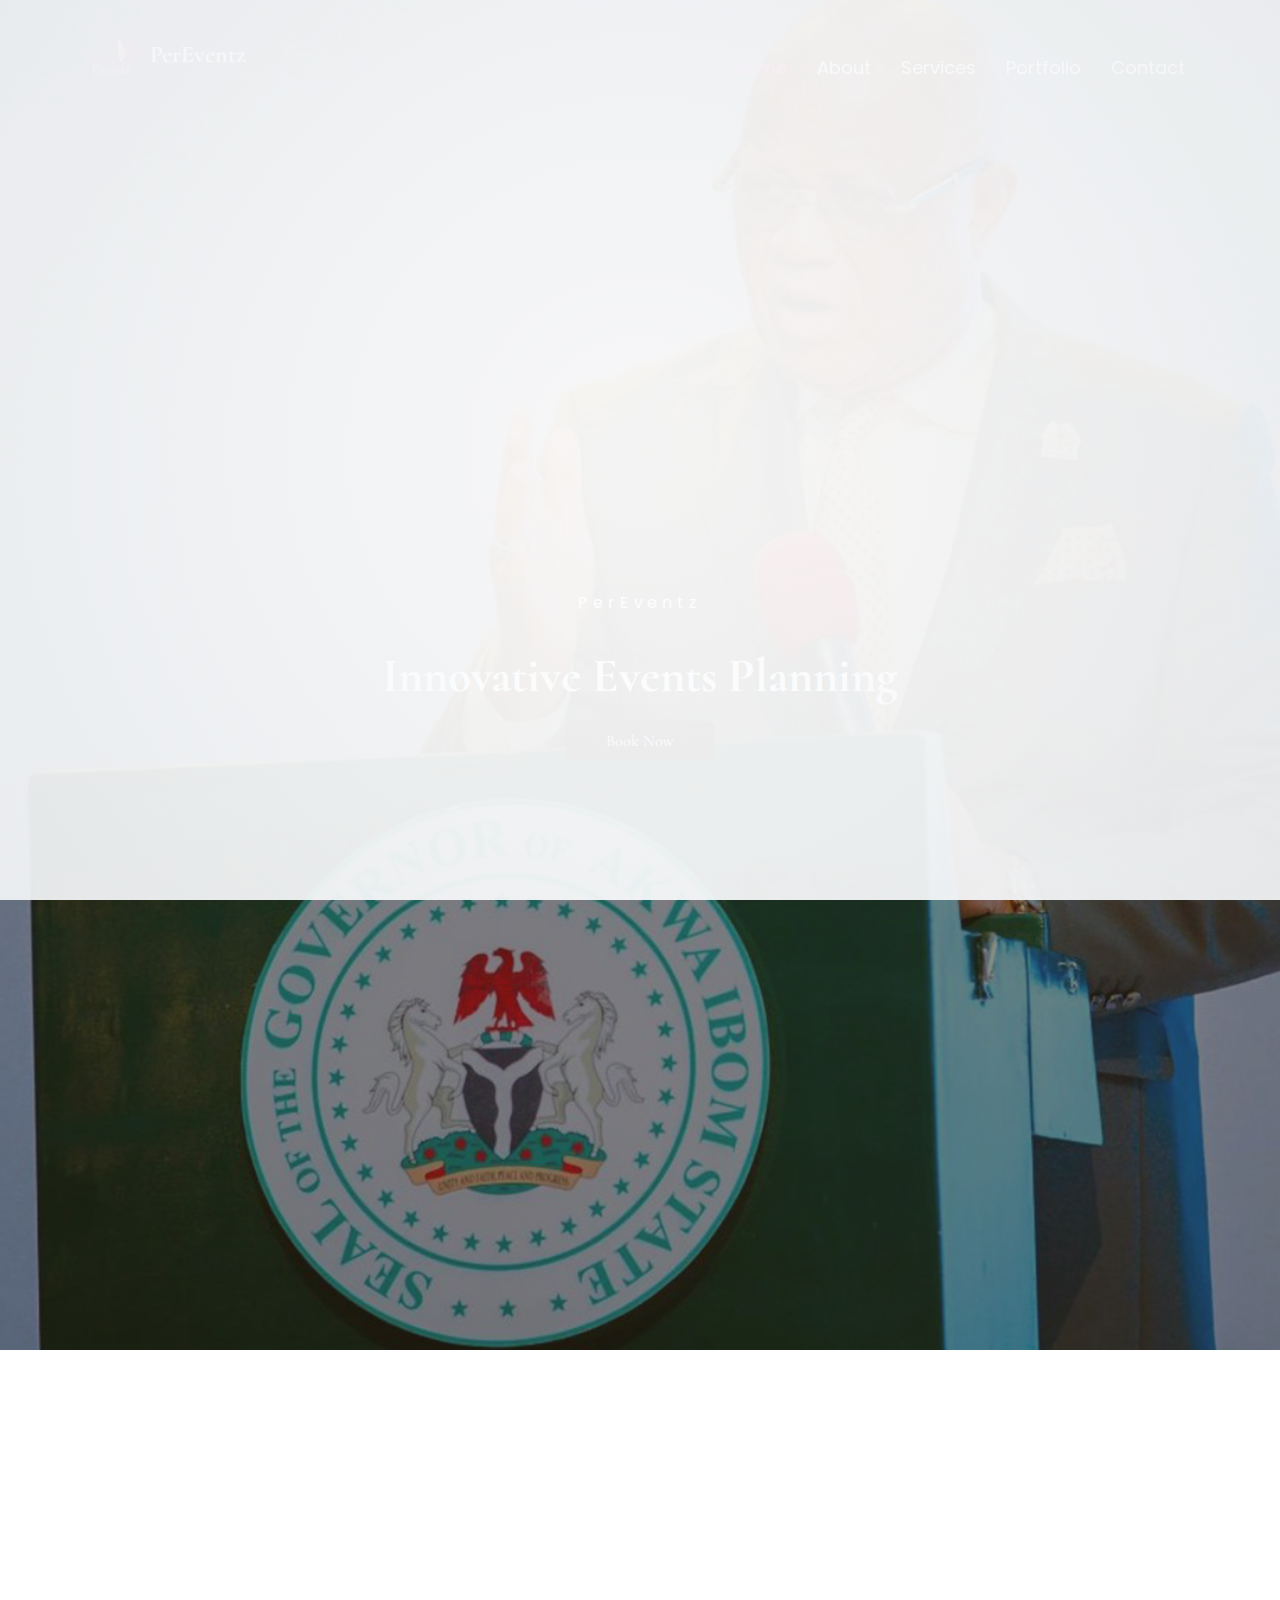
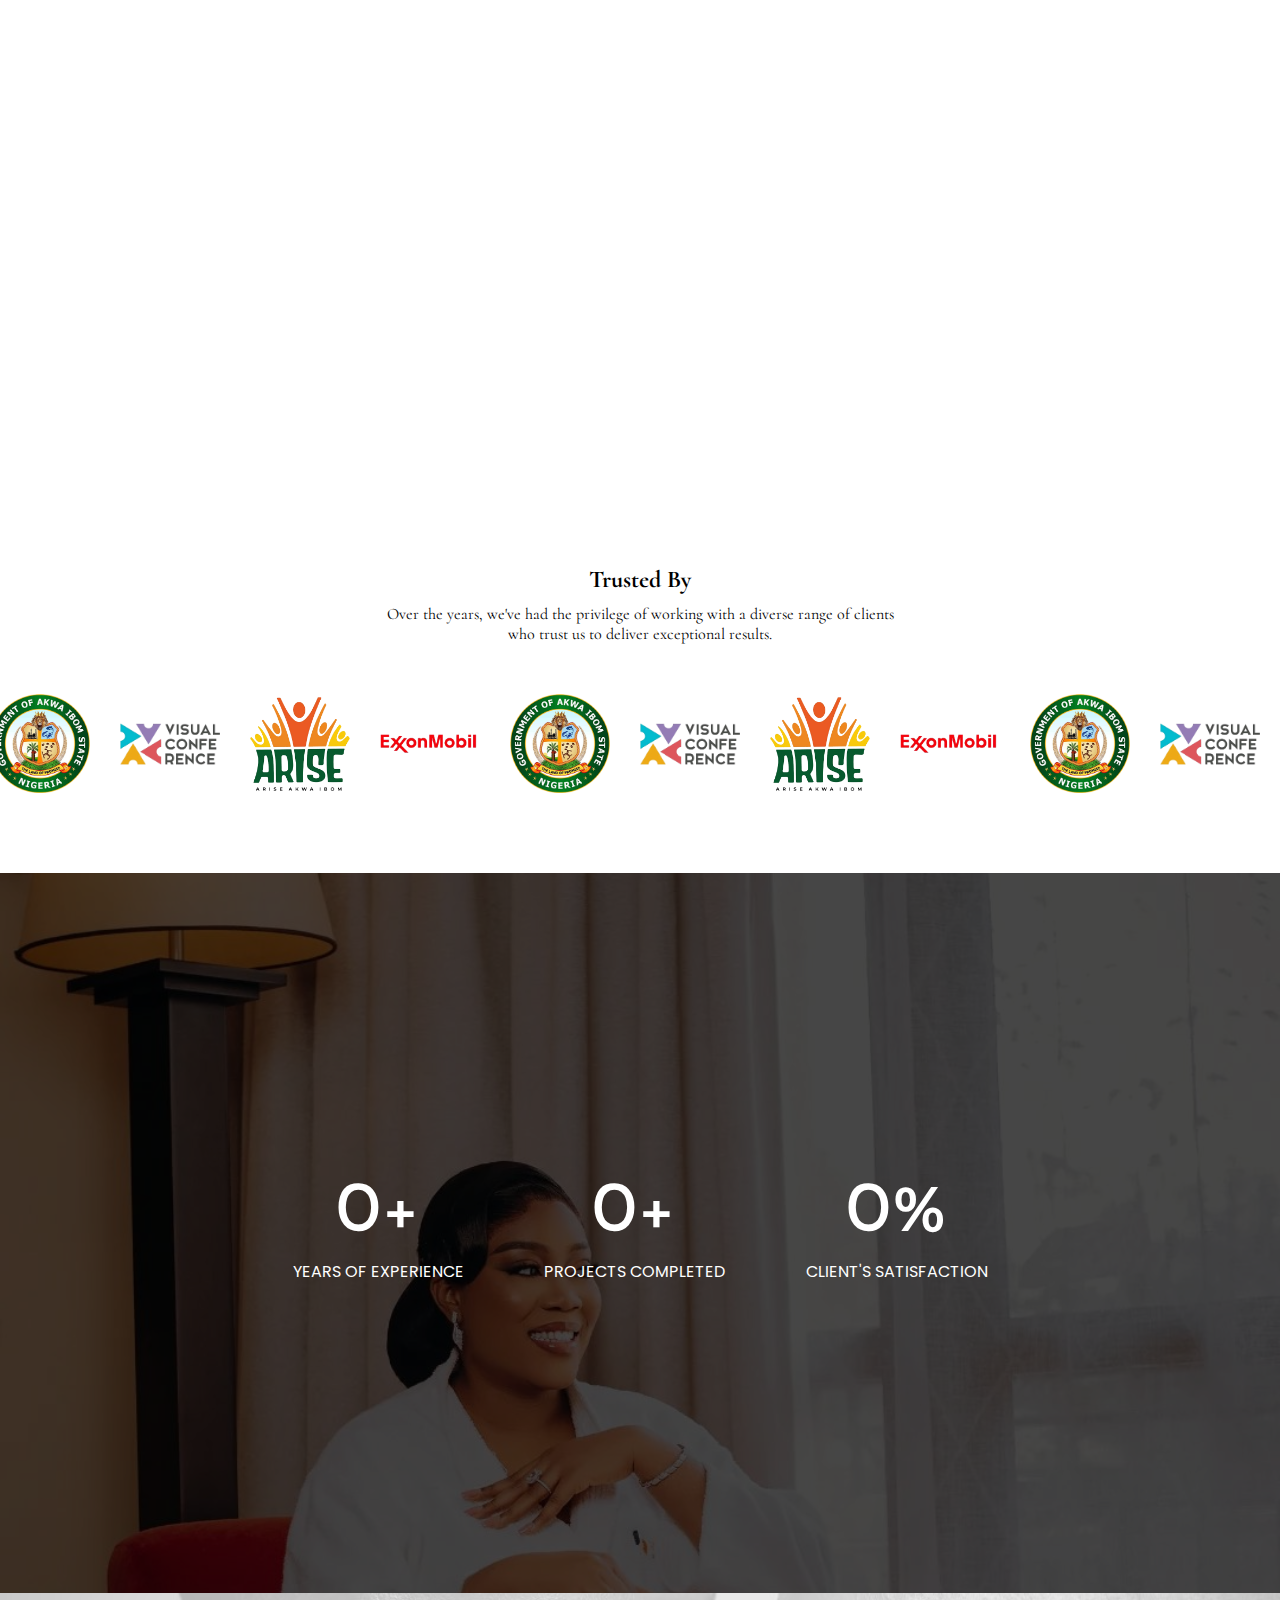
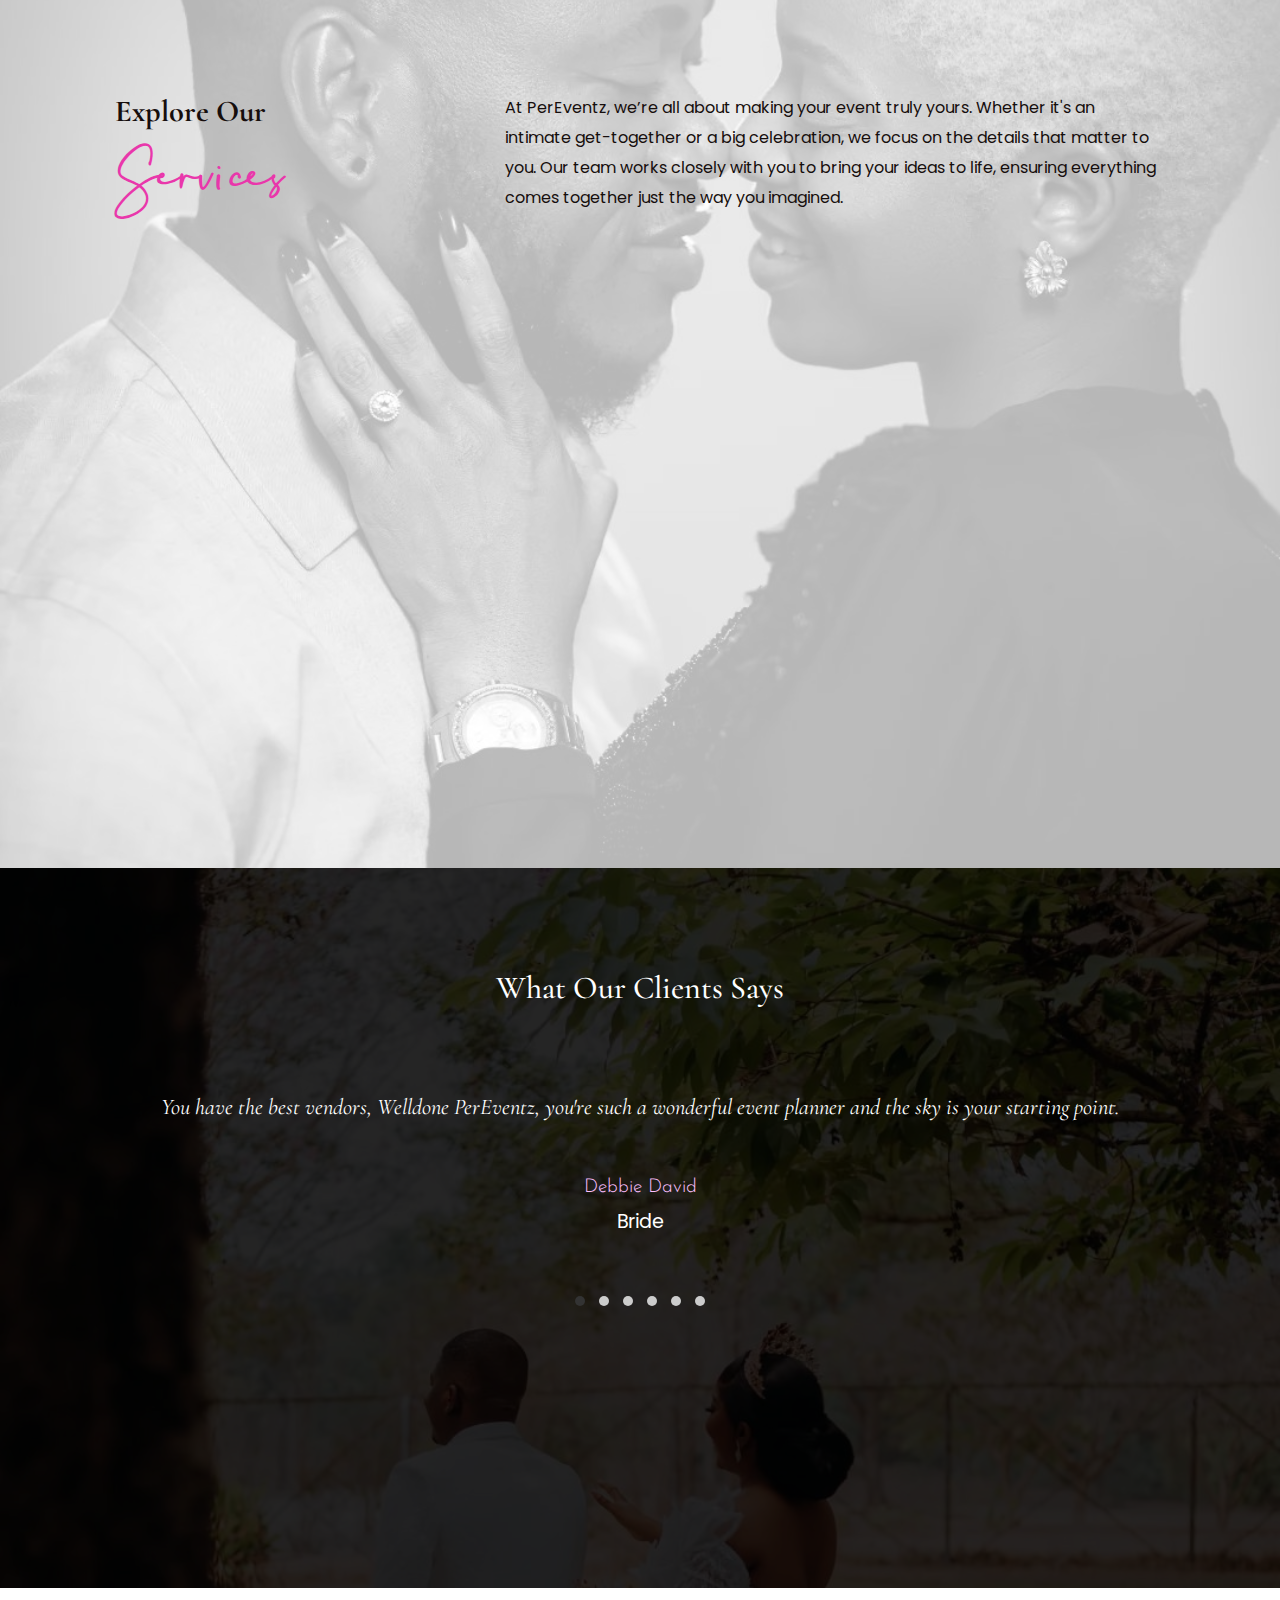
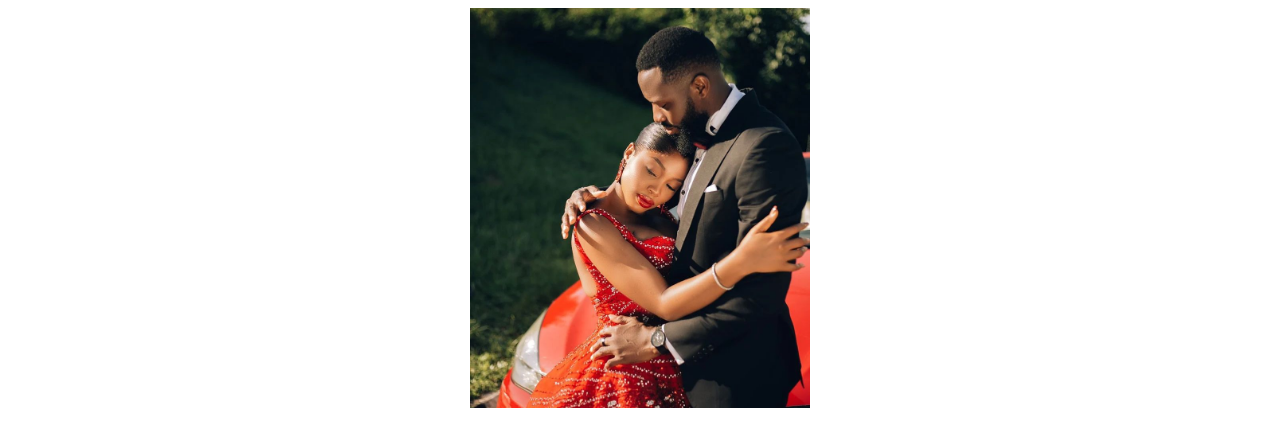
==== commit 162473ab: "second commit" ====
--- a/index.html
+++ b/index.html
@@ -428,7 +428,7 @@
                     <img src="image/8.jpg" alt="Dayo & Rachael" />
                 </div>
                 <div class="work-card-back">
-                    <h3>Dayo & Rachael</h3>
+                    <h3>Faith & Victor</h3>
                     <p>Type: Wedding</p>
                     <p>Events Planner: PerEventz</p>
                     <a href="fv.html">Click To View</a>
--- a/style.css
+++ b/style.css
@@ -823,7 +823,7 @@
 
 .work-card-inner {
     position: relative;
-    width: 300px; /* Card width */
+    width: 340px; /* Card width */
     height: 400px; /* Card height */
     transform-style: preserve-3d;
     transition: transform 0.6s ease-in-out;
@@ -840,7 +840,7 @@
     width: 100%;
     height: 100%;
     backface-visibility: hidden; /* Hides the back when the front is visible */
-    border-radius: 10px;
+    border-radius: 0px;
     overflow: hidden;
 }
 
@@ -848,7 +848,7 @@
     width: 100%;
     height: 100%;
     object-fit: cover; /* Ensures image covers the entire front */
-    border-radius: 10px; /* Rounded corners for smooth look */
+    border-radius: 0px; /* Rounded corners for smooth look */
 }
 
 /* Back of the card */
@@ -871,7 +871,7 @@
 
 .work-card-back a {
     text-decoration: none;
-    background-color: #f5f5f5;
+    background-color: var(--white-color);
     padding: 10px 20px;
     border-radius: 5px;
     color: var(--purple);
@@ -879,6 +879,15 @@
     transition: background-color 0.3s ease;
 }
 
+.work-card-back h3 {
+    font-family: custom, cursive;
+}
+
+.work-card-back p {
+    font-size: 1.2em;
+    font-family: var(--font-2);
+}
+
 .work-card-back a:hover {
     background-color: #d1c4e9; /* Hover effect for the link */
 }
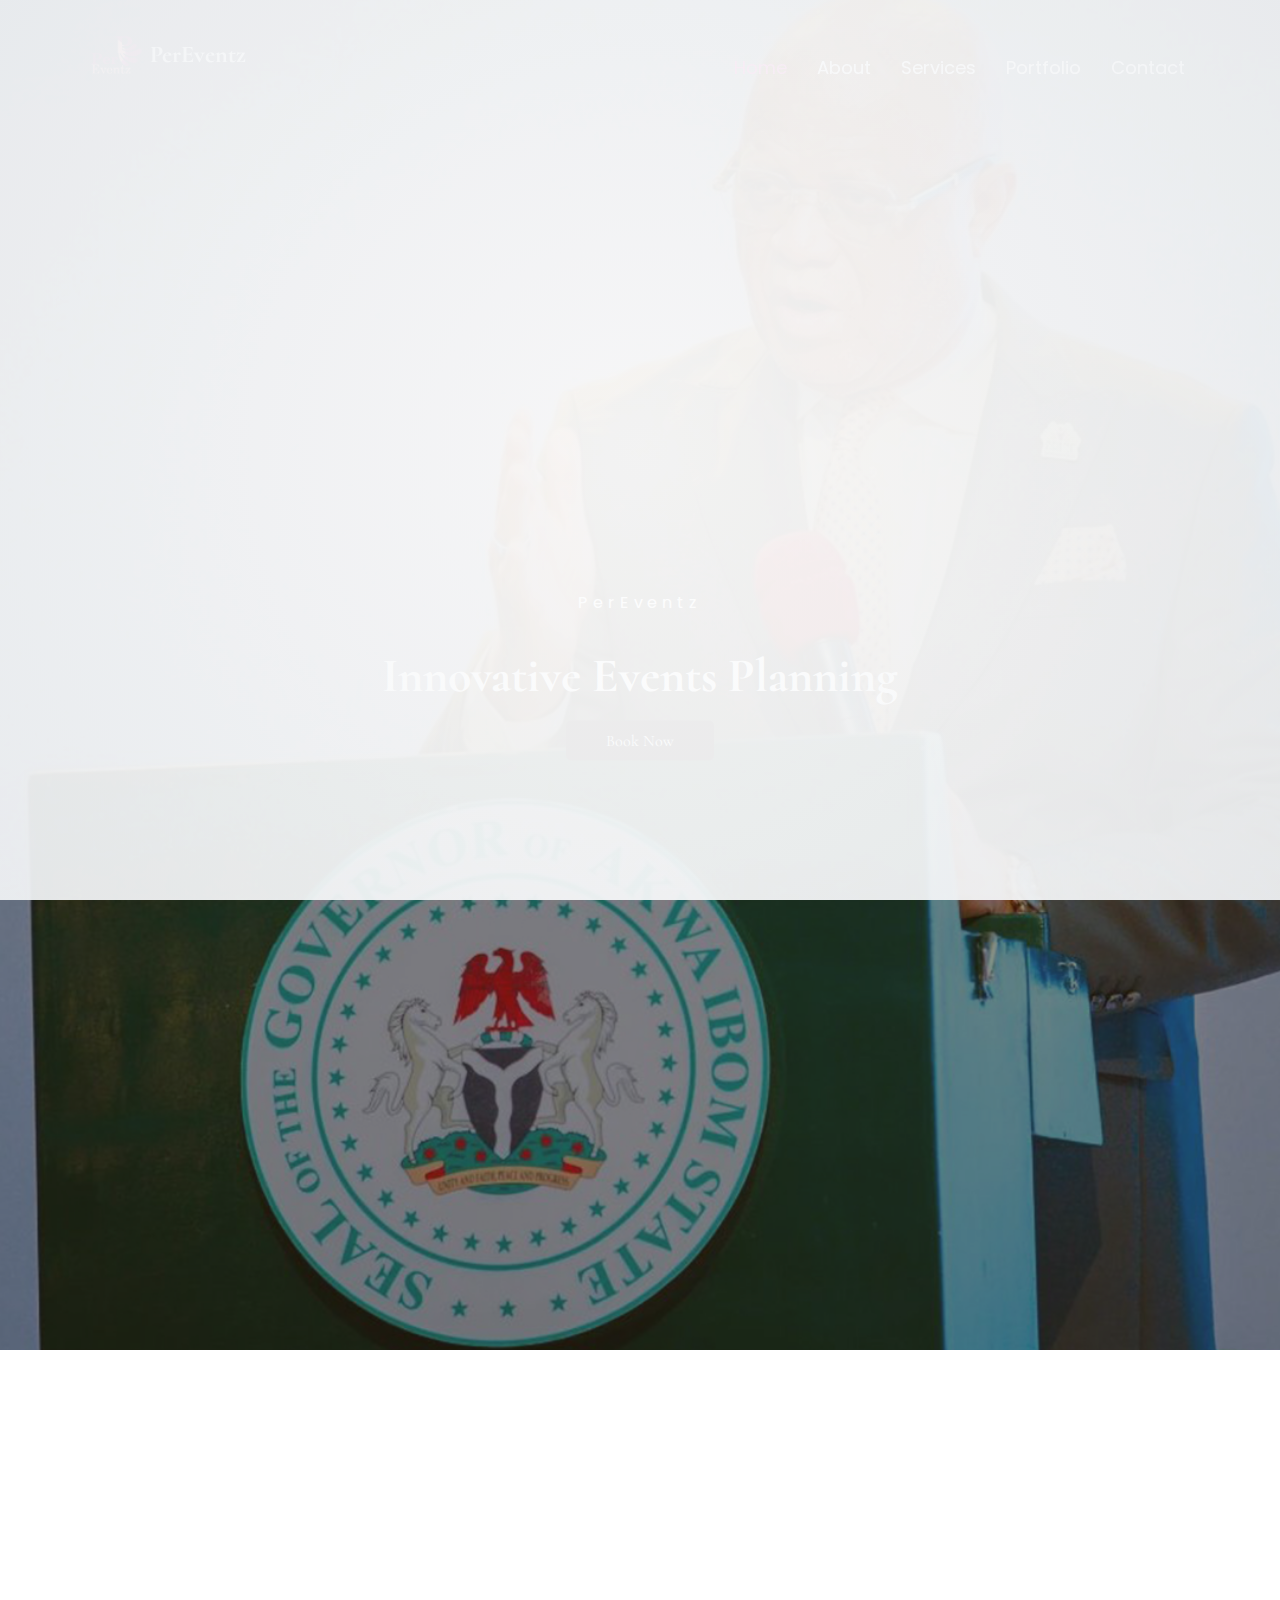
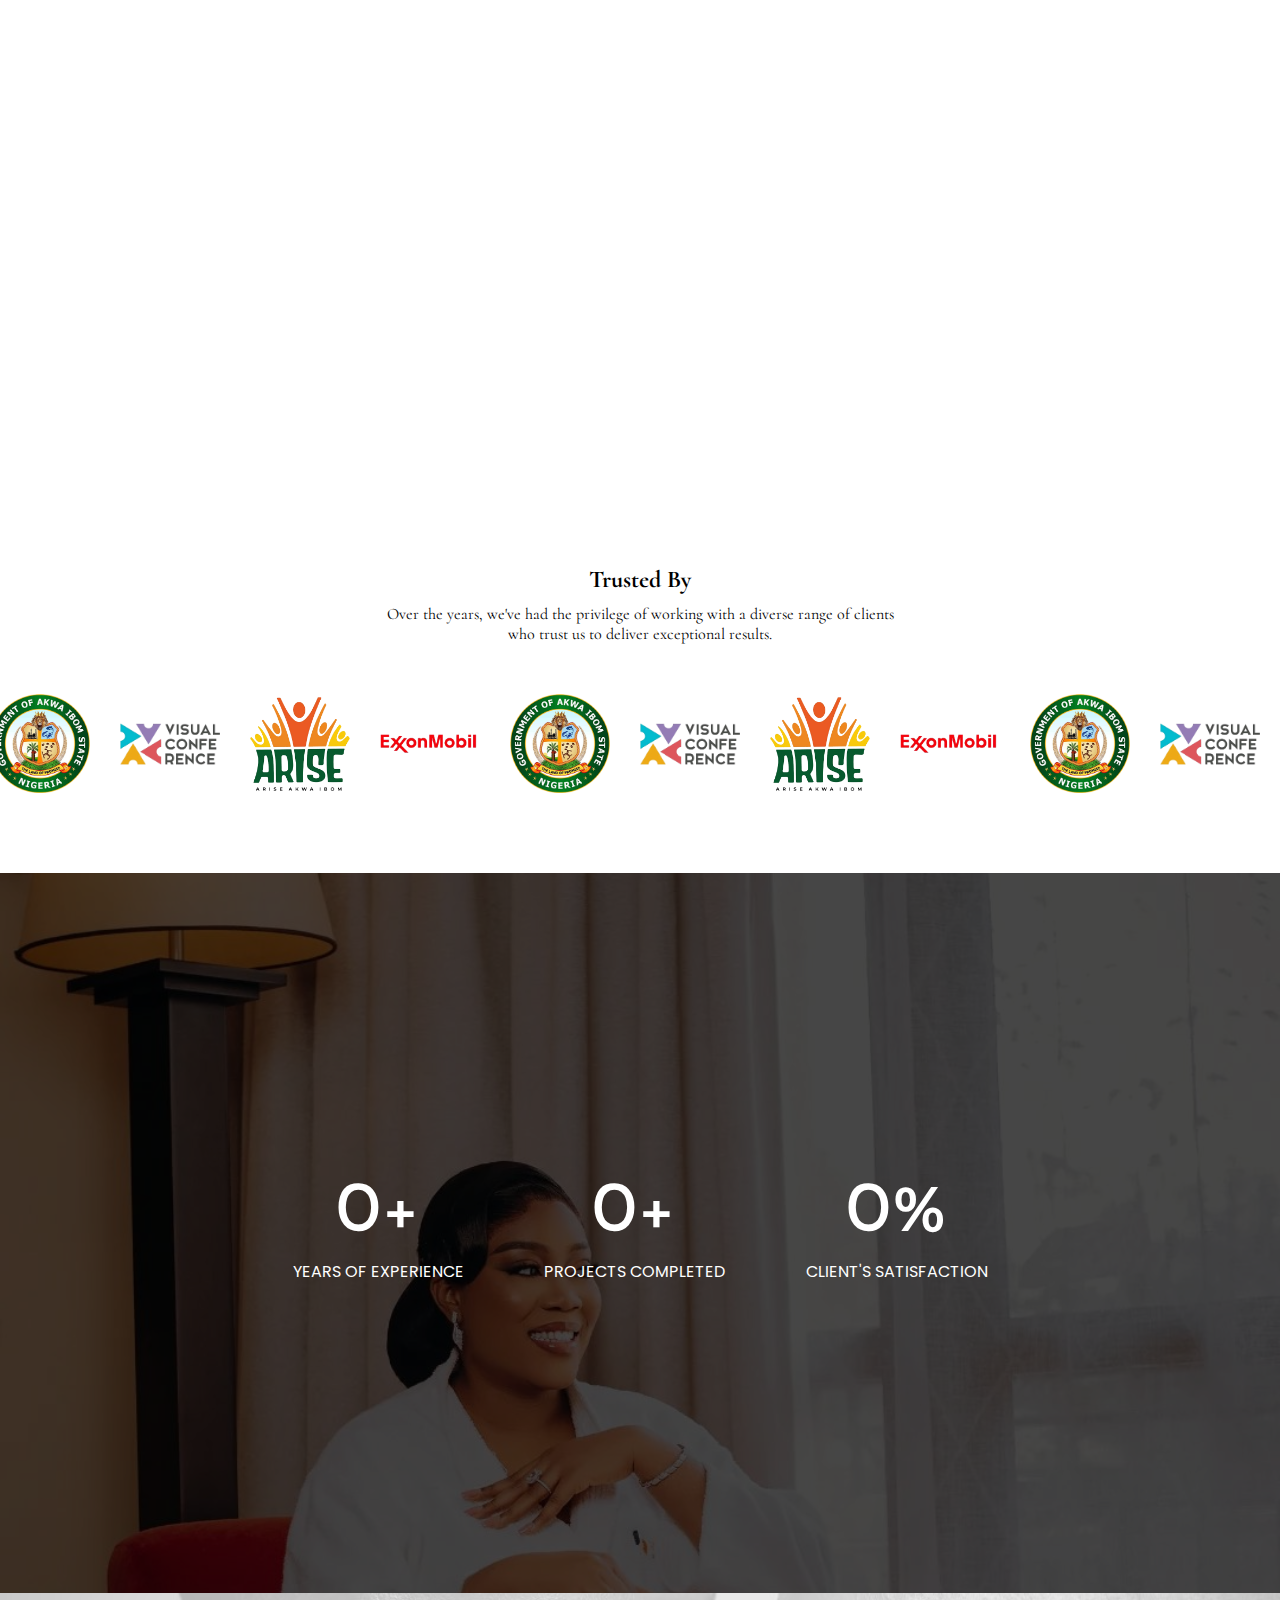
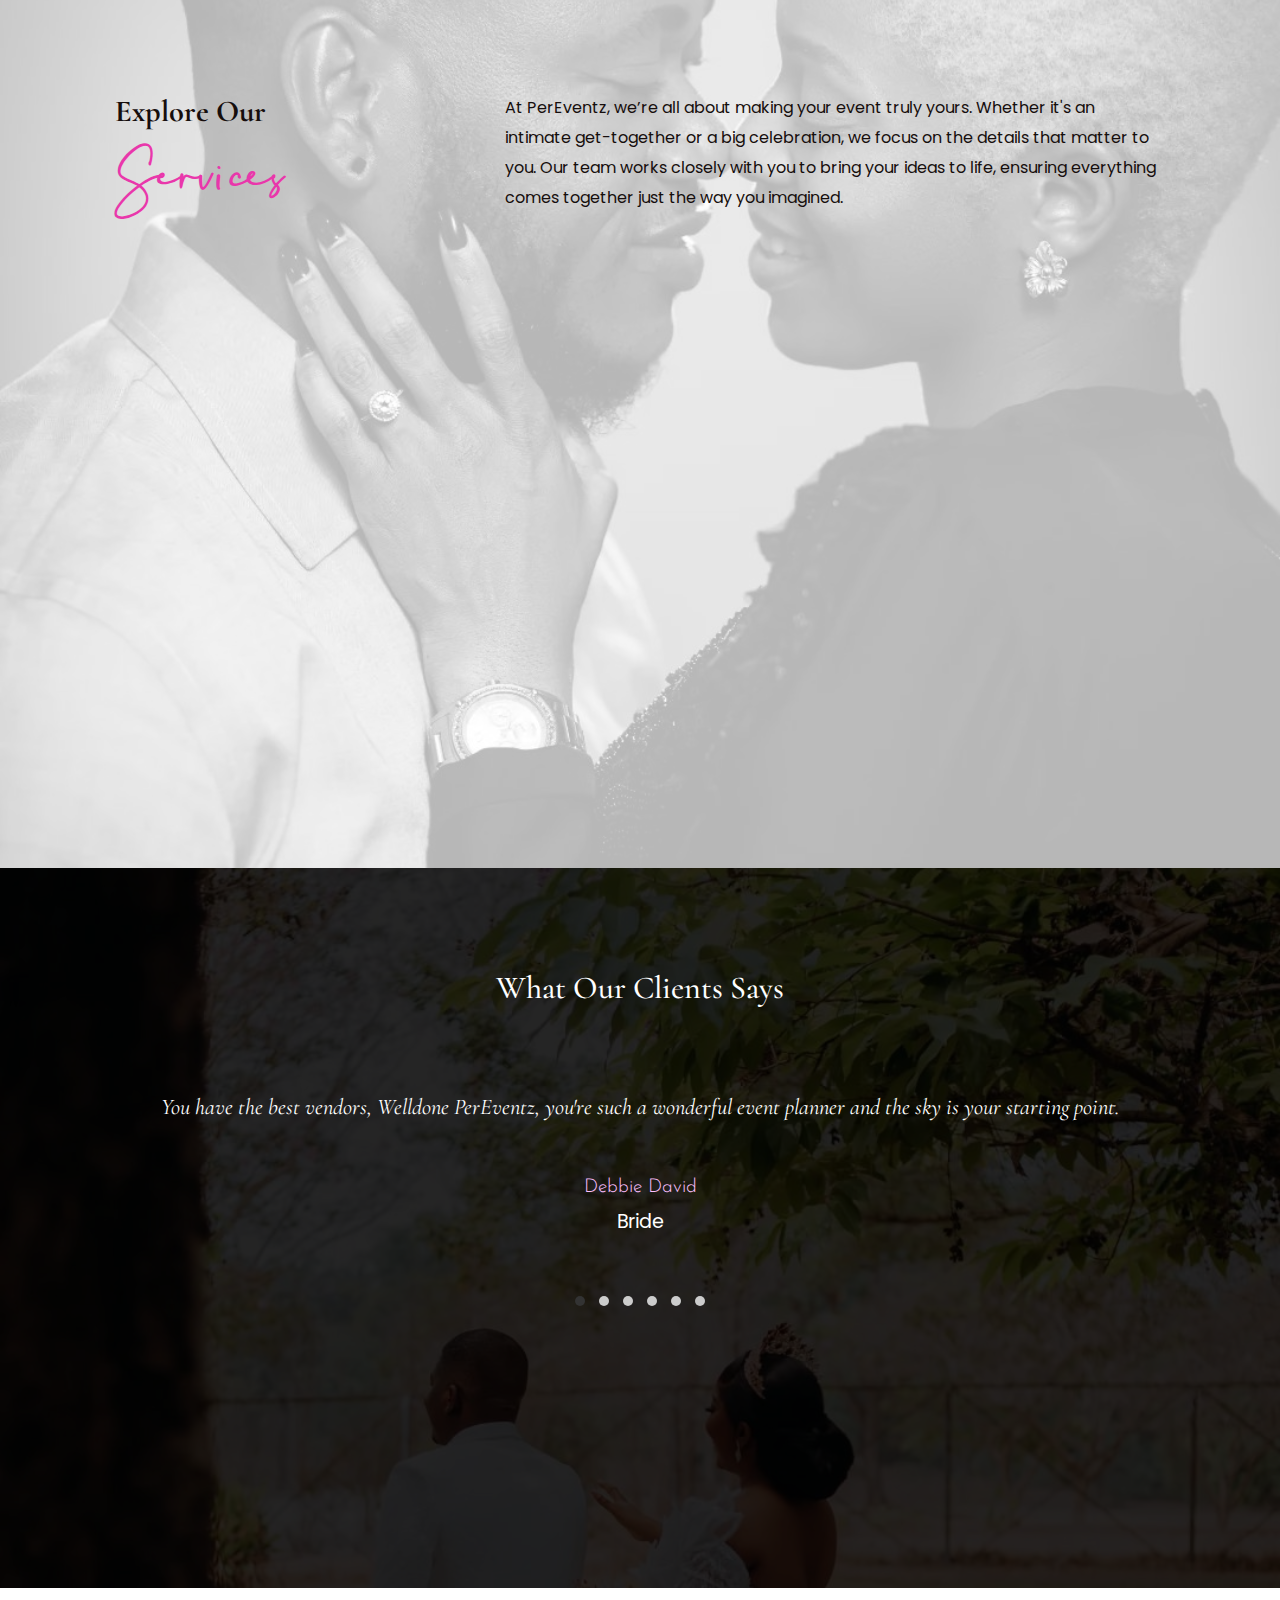
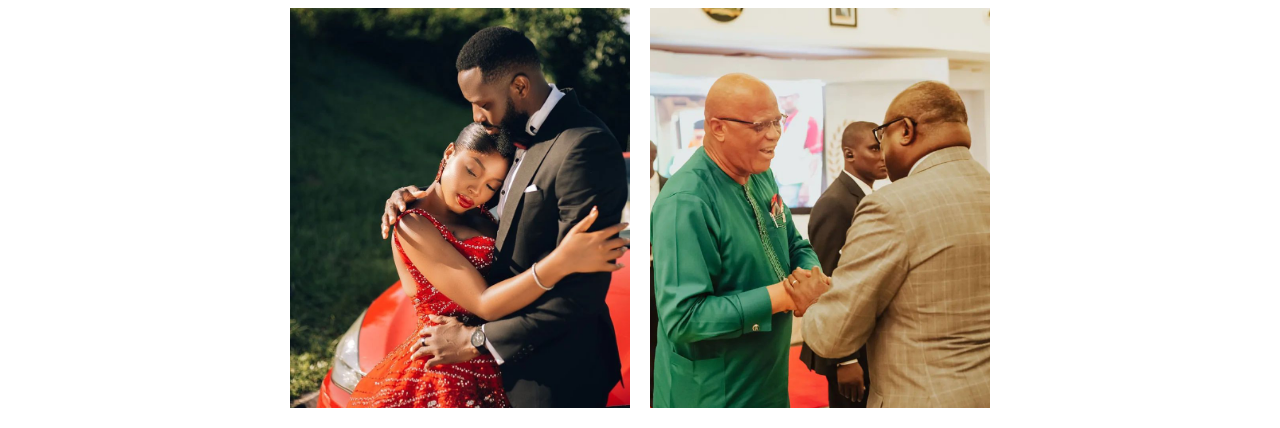
==== commit 52b94054: "second commit" ====
--- a/index.html
+++ b/index.html
@@ -435,6 +435,21 @@
                 </div>
             </div>
         </div>
+
+
+        <div class="work-card">
+            <div class="work-card-inner">
+                <div class="work-card-front">
+                    <img src="image/9.jpg" alt="Dayo & Rachael" />
+                </div>
+                <div class="work-card-back">
+                    <h3>Faith & Victor</h3>
+                    <p>Type: Wedding</p>
+                    <p>Events Planner: PerEventz</p>
+                    <a href="fv.html">Click To View</a>
+                </div>
+            </div>
+        </div>
     </div>
     
 
--- a/style.css
+++ b/style.css
@@ -807,13 +807,13 @@
 /*=================SEE OUR WORK===============*/
 
 
-/* ======= See Our Work Section ======= */
+
 .see-our-work {
     display: flex;
     justify-content: center;
     align-items: center;
     flex-wrap: wrap;
-    gap: 20px; /* Space between cards */
+    gap: 20px; 
     padding: 20px;
 }
 
@@ -823,8 +823,8 @@
 
 .work-card-inner {
     position: relative;
-    width: 340px; /* Card width */
-    height: 400px; /* Card height */
+    width: 340px; 
+    height: 400px; 
     transform-style: preserve-3d;
     transition: transform 0.6s ease-in-out;
 }
@@ -847,19 +847,19 @@
 .work-card-front img {
     width: 100%;
     height: 100%;
-    object-fit: cover; /* Ensures image covers the entire front */
-    border-radius: 0px; /* Rounded corners for smooth look */
+    object-fit: cover; 
+    border-radius: 0px; 
 }
 
 /* Back of the card */
 .work-card-back {
-    background-color: var(--purple); /* Purple background */
+    background-color: var(--purple); 
     color: white;
     display: flex;
     flex-direction: column;
     justify-content: center;
     align-items: center;
-    transform: rotateY(180deg); /* Start rotated so it's hidden initially */
+    transform: rotateY(180deg); 
     padding: 20px;
 }
 
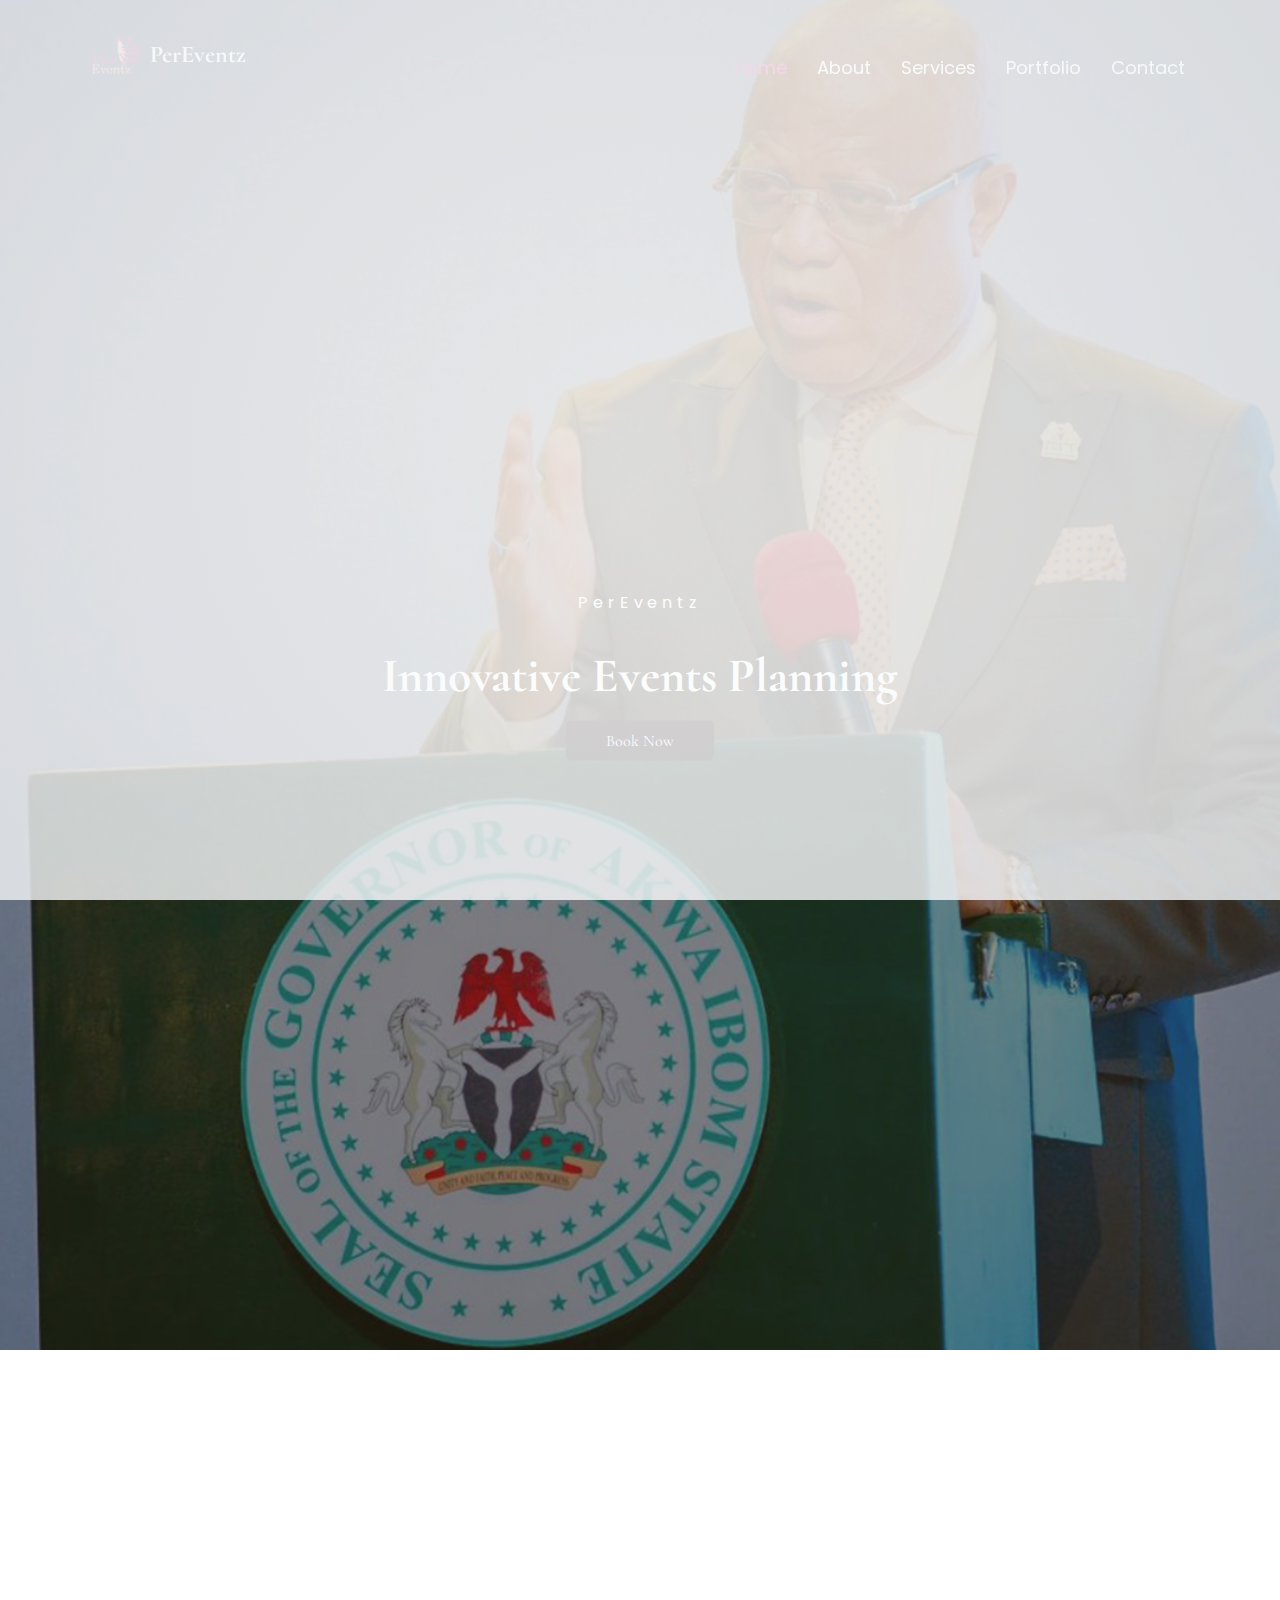
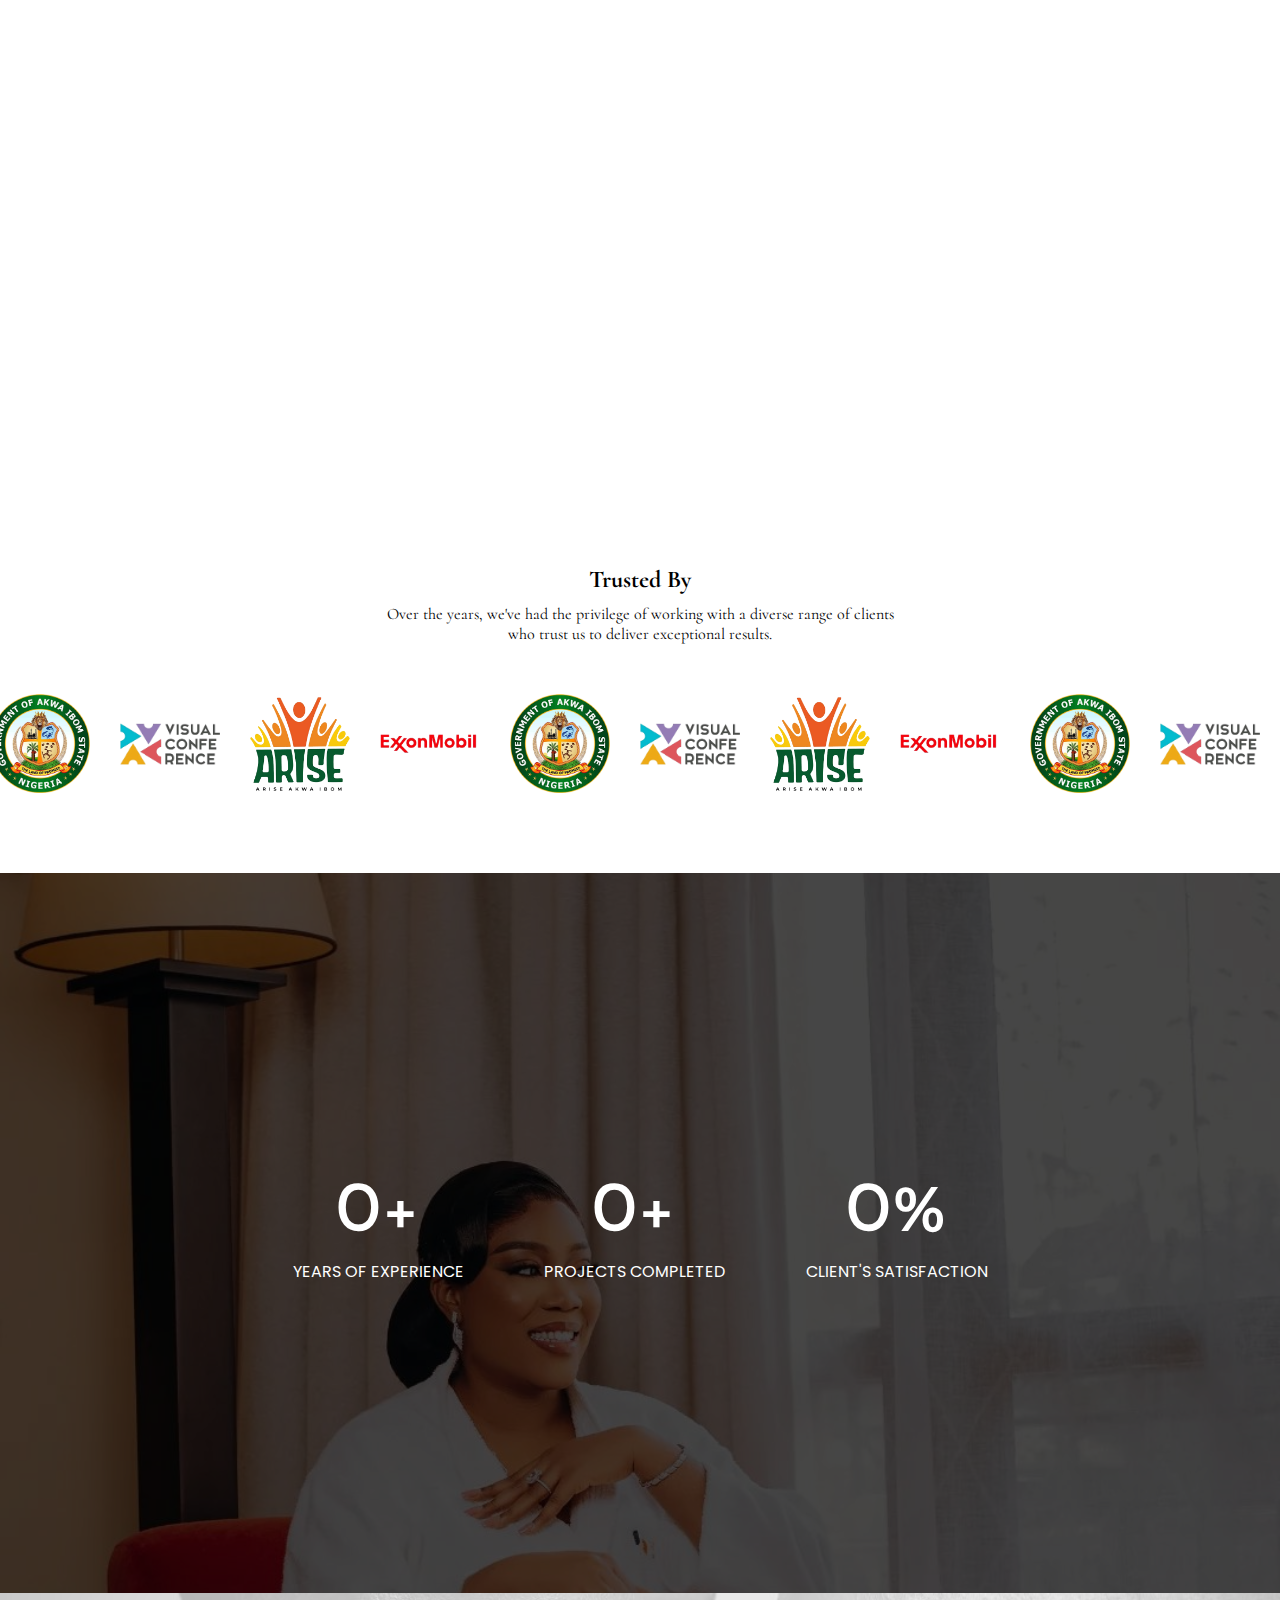
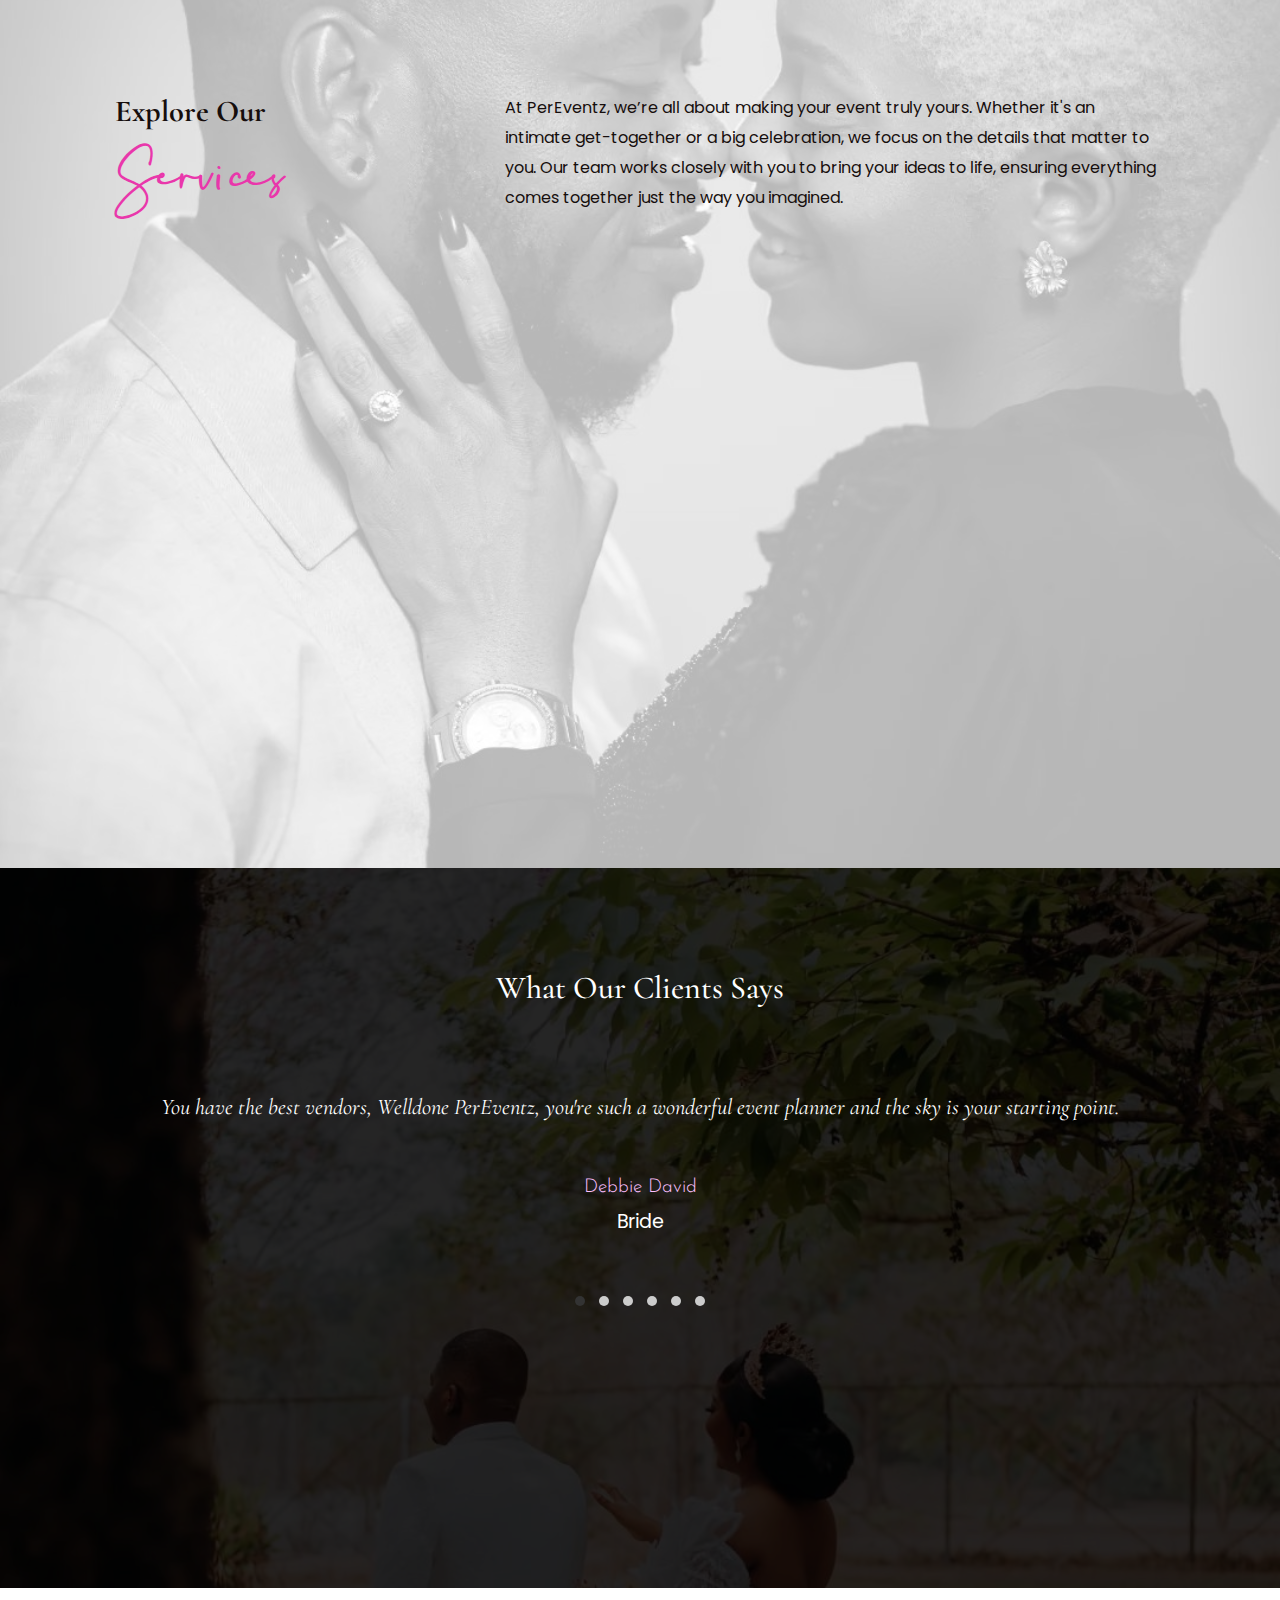
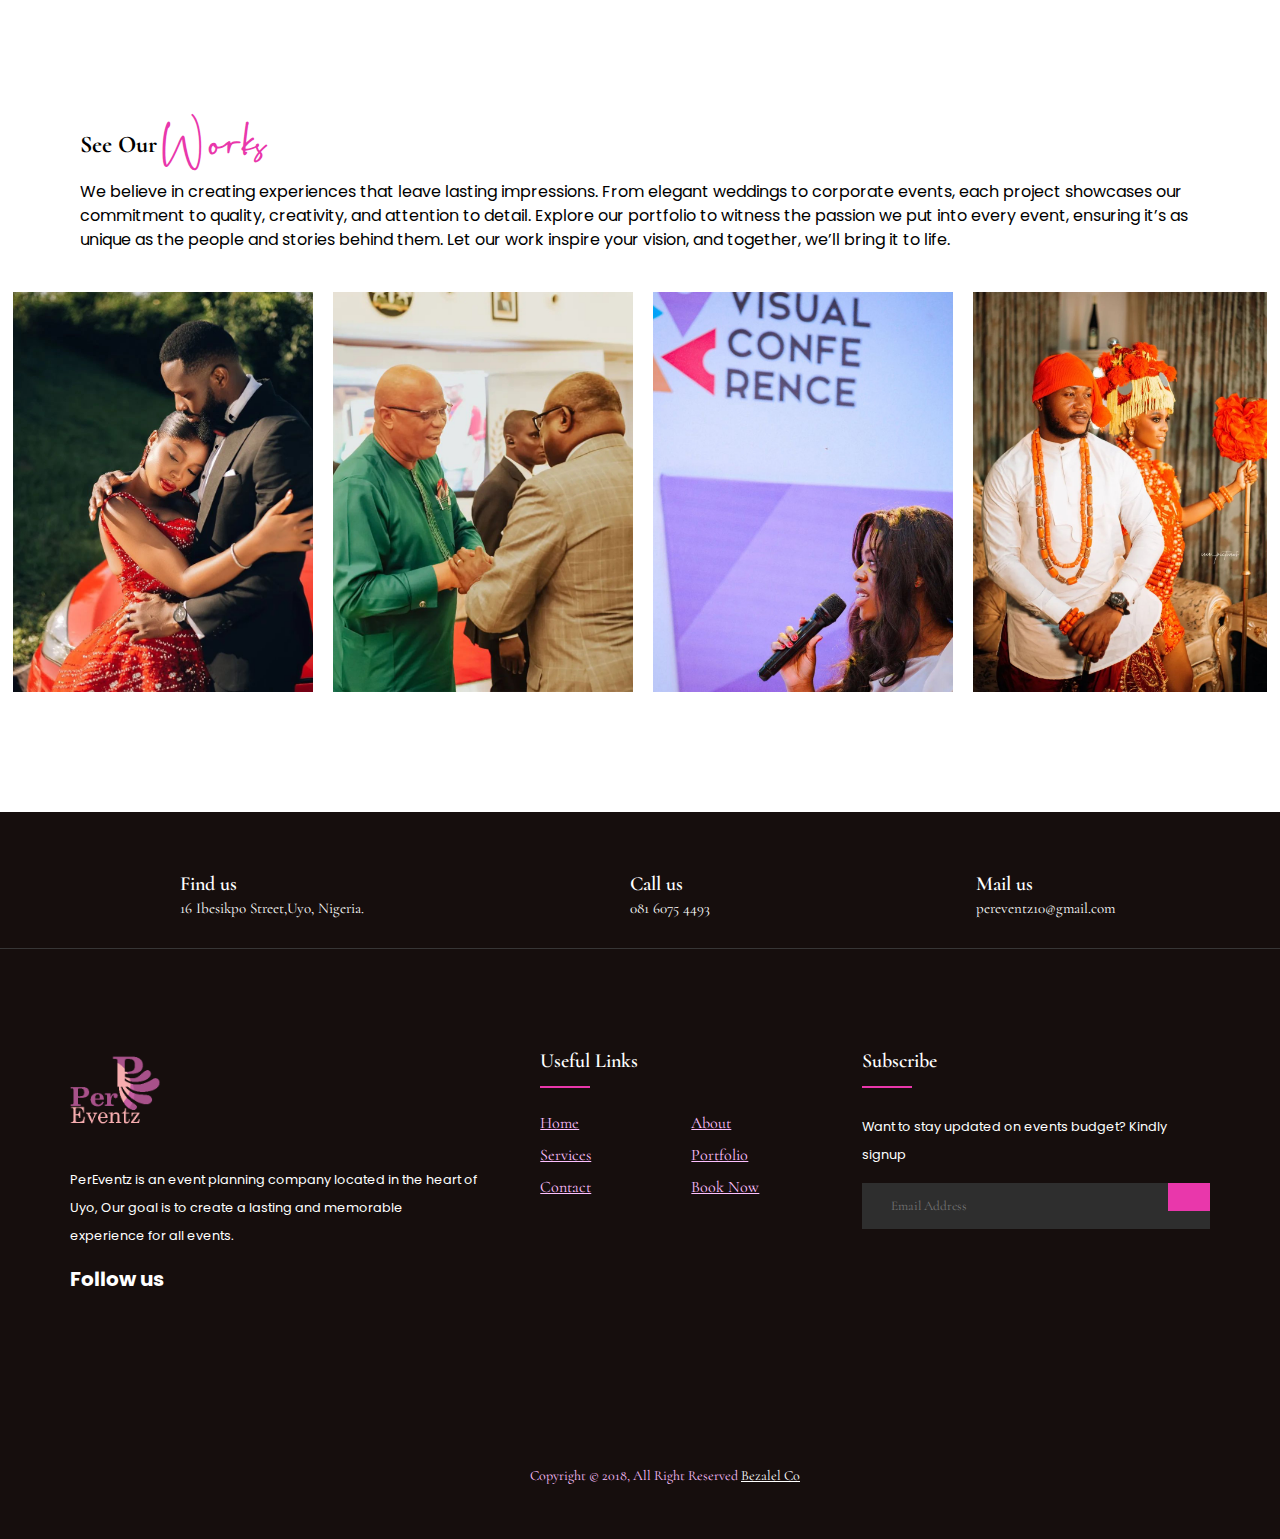
==== commit 7e66a42f: "third-commit" ====
--- a/index.html
+++ b/index.html
@@ -97,7 +97,7 @@
                 <li><a href="index.html" class="nav-link active">Home</a></li>
                 <li><a href="about.html" class="nav-link">About</a></li>
                 <li><a href="service.html" class="nav-link">Services</a></li>
-                <li><a href="gallery.html" class="nav-link">Portfolio</a></li>
+                <li><a href="portfolio.html" class="nav-link">Portfolio</a></li>
                 <li><a href="book.html" class="nav-link">Contact</a></li>
             </ul>
         </nav>
@@ -422,94 +422,186 @@
     <!------------------------SEE OUR WORK---------------------------->
 
     <div class="see-our-work">
-        <div class="work-card">
-            <div class="work-card-inner">
-                <div class="work-card-front">
-                    <img src="image/8.jpg" alt="Dayo & Rachael" />
-                </div>
-                <div class="work-card-back">
-                    <h3>Faith & Victor</h3>
-                    <p>Type: Wedding</p>
-                    <p>Events Planner: PerEventz</p>
-                    <a href="fv.html">Click To View</a>
-                </div>
-            </div>
-        </div>
-
-
-        <div class="work-card">
-            <div class="work-card-inner">
-                <div class="work-card-front">
-                    <img src="image/9.jpg" alt="Dayo & Rachael" />
-                </div>
-                <div class="work-card-back">
-                    <h3>Faith & Victor</h3>
-                    <p>Type: Wedding</p>
-                    <p>Events Planner: PerEventz</p>
-                    <a href="fv.html">Click To View</a>
-                </div>
-            </div>
+
+        <div class="see-text">
+
+            <h2>See Our <span style="font-family: custom, cursive; color: var(--purple);">Works</span></h2>
+            <p style="font-family: var(--font-2); line-height: 1.5em; font-weight: 400; margin-bottom: 20px;">We believe in creating experiences that leave lasting impressions. From elegant weddings to corporate events, each project showcases our commitment to quality, creativity, and attention to detail. Explore our portfolio to witness the passion we put into every event, ensuring it’s as unique as the people and stories behind them. Let our work inspire your vision, and together, we’ll bring it to life.</p>
+
+        </div>
+
+        <div class="sow">
+
+            <div class="work-card">
+                <div class="work-card-inner">
+                    <div class="work-card-front">
+                        <img src="image/8.jpg" alt="Dayo & Rachael" />
+                    </div>
+                    <div class="work-card-back">
+                        <h3>Faith & Victor</h3>
+                        <p>Type: Wedding</p>
+                        <p>Events Planner: PerEventz</p>
+                        <a href="fv.html">Click To View</a>
+                    </div>
+                </div>
+            </div>
+    
+    
+            <div class="work-card">
+                <div class="work-card-inner">
+                    <div class="work-card-front">
+                        <img src="image/9.jpg" alt="Dayo & Rachael" />
+                    </div>
+                    <div class="work-card-back">
+                        <h3>Arise23</h3>
+                        <p>Type: Coperate Event</p>
+                        <p>Events Planner: PerEventz</p>
+                        <a href="arise.html">Click To View</a>
+                    </div>
+                </div>
+            </div>
+    
+    
+            <div class="work-card">
+                <div class="work-card-inner">
+                    <div class="work-card-front">
+                        <img src="image/10.jpg" alt="Dayo & Rachael" />
+                    </div>
+                    <div class="work-card-back">
+                        <h3>Visual Conference</h3>
+                        <p>Type: Coperate Events</p>
+                        <p>Events Planner: PerEventz</p>
+                        <a href="tvc.html">Click To View</a>
+                    </div>
+                </div>
+            </div>
+    
+    
+    
+            <div class="work-card">
+                <div class="work-card-inner">
+                    <div class="work-card-front">
+                        <img src="image/11.jpg" alt="Dayo & Rachael" />
+                    </div>
+                    <div class="work-card-back">
+                        <h3>Leon & Luna</h3>
+                        <p>Type: Wedding</p>
+                        <p>Events Planner: PerEventz</p>
+                        <a href="luna.html">Click To View</a>
+                    </div>
+                </div>
+            </div>
+
+
         </div>
     </div>
-    
-
-
-    <!----------------------------ABOUT/MISSION/WHATWEDO---------------------------->
-      <!-- <section id="amw">
-
-        <div class="amw1">
-
-            <div class="amw2">
-
-                <div class="amw3">
-
-                    <div class="amw4">
-                        <i class="ti-user"></i><h2>About Us</h2>
-                    </div>
-                    <p>Exquisite Luxury Events is an arm of The Jameslully Company and has been in the Event and Corporate planning industry since April 12th, 2012. Our services are highly professional but completely bespoke. We are passionate about using our experience to deliver your dream event. With us, Your event is tailored around our clients and we work in whatever way suits you and your branding style. We plan elegant, stylish, exquisite and enjoyable events. We will ensure we offer venues and suppliers that reflect the type of events you require.</p>
-
-
-                </div>
-
-
-                <div class="amw3">
-
-                    <div class="amw4">
-                        <i class="ti-cup"></i><h2>Our Mission</h2>
-                    </div>
-                    <p>Our mission is to craft unforgettable experiences through expertly coordinated events that reflects our clients' visions and surpass their expectations. We are committed to providing remarkable service, meticulous attention to detail, and inventive solutions, ensuring that every event is a resounding success.
-                    </p>
-
-
-                </div>
-
-
-
-                <div class="amw3">
-
-                    <div class="amw4">
-                        <i class="ti-target"></i><h2>Our Mission</h2>
-                    </div>
-                    <p>Our mission is to craft unforgettable experiences through expertly coordinated events that reflects our clients' visions and surpass their expectations. We are committed to providing remarkable service, meticulous attention to detail, and inventive solutions, ensuring that every event is a resounding success.
-                    </p>
-
-
-                </div>
-               
-
-        
-
-
-
-
-            </div>
-
-
-
-        </div>
-
-
-      </section> -->
+
+
+
+    <!------------------------FOOOTER------------------>
+    
+
+    <footer class="footer-section">
+        <div class="container">
+            <div class="footer-cta pt-5 pb-5">
+                <div class="row">
+                    <div class="col-xl-4 col-md-4 mb-30">
+                        <div class="single-cta">
+                            <i class="fas fa-map-marker-alt"></i>
+                            <div class="cta-text">
+                                <h4>Find us</h4>
+                                <span>16 Ibesikpo Street,Uyo, Nigeria.</span>
+                            </div>
+                        </div>
+                    </div>
+                    <div class="col-xl-4 col-md-4 mb-30">
+                        <div class="single-cta">
+                            <i class="fas fa-phone"></i>
+                            <div class="cta-text">
+                                <h4>Call us</h4>
+                                <span>081 6075 4493</span>
+                            </div>
+                        </div>
+                    </div>
+                    <div class="col-xl-4 col-md-4 mb-30">
+                        <div class="single-cta">
+                            <i class="far fa-envelope-open"></i>
+                            <div class="cta-text">
+                                <h4>Mail us</h4>
+                                <span>pereventz10@gmail.com</span>
+                            </div>
+                        </div>
+                    </div>
+                </div>
+            </div>
+            <div class="footer-content pt-5 pb-5">
+                <div class="row">
+                    <div class="col-xl-4 col-lg-4 mb-50">
+                        <div class="footer-widget">
+                            <div class="footer-logo">
+                                <a href="index.html"><img src="image/logo.png" class="img-fluid" alt="logo"></a>
+                            </div>
+                            <div class="footer-text">
+                                <p>PerEventz is an event planning company located in the heart of Uyo, Our goal is to create a lasting and memorable experience for all events.</p>
+                            </div>
+                            <div class="footer-social-icon">
+                                <span>Follow us</span>
+                                <a href="https://web.facebook.com/eventzplug/about/?paipv=0&eav=AfYDmyXG3iDHaQCHQPQgJGpD9OFKwocmtVaE1_wZzXCqQkbcbUXfXtDyyXnaFEkW-II&_rdc=1&_rdr"><i class="fab fa-facebook-f facebook-bg"></i></a>
+                                <a href="https://www.instagram.com/pereventz/"><i class="fa-brands fa-instagram twitter-bg"></i></a>
+                                
+                            </div>
+                        </div>
+                    </div>
+                    <div class="col-xl-4 col-lg-4 col-md-6 mb-30">
+                        <div class="footer-widget">
+                            <div class="footer-widget-heading">
+                                <h3>Useful Links</h3>
+                            </div>
+                            <ul>
+                                <li><a href="index.html">Home</a></li>
+                                <li><a href="about.html">About</a></li>
+                                <li><a href="service.html">Services</a></li>
+                                <li><a href="portfolio.html">Portfolio</a></li>
+                                <li><a href="book.html #contact">Contact</a></li>
+                                <li><a href="book.html">Book Now</a></li>
+                                
+                            </ul>
+                        </div>
+                    </div>
+                    <div class="col-xl-4 col-lg-4 col-md-6 mb-51">
+                        <div class="footer-widget">
+                            <div class="footer-widget-heading">
+                                <h3>Subscribe</h3>
+                            </div>
+                            <div class="footer-text mb-25">
+                                <p>Want to stay updated on events budget? Kindly signup</p>
+                            </div>
+                            <div class="subscribe-form">
+                                <form id="subscribeForm">
+                                    <input type="email" id="email" placeholder="Email Address" required>
+                                    <button type="submit"><i class="fab fa-telegram-plane"></i></button>
+                                </form>
+                                <div id="successMessage" style="display:none; color: var(--lpurple); margin-top: 10px;">Thanks For Subscribing!</div>
+                            </div>
+                        </div>
+                    </div>
+                </div>
+            </div>
+        </div>
+        <div class="copyright-area">
+            <div class="container">
+                <div class="row">
+                    <div class="col-xl-6 col-lg-6 text-center text-lg-left">
+                        <div class="copyright-text">
+                            <p>Copyright &copy; 2018, All Right Reserved <a href="https://bezalelco.xyz">Bezalel Co</a></p>
+                        </div>
+                    </div>
+                    
+                </div>
+            </div>
+        </div>
+    </footer>
+    
 
     <!------------------------------JAVASCRIPT------------------------------->
 
--- a/style.css
+++ b/style.css
@@ -414,6 +414,8 @@
     gap: 40px;
     align-content: center;
     justify-items: center;
+    padding-left: 20px;
+    padding-right: 20px;
     
   }
 
@@ -437,6 +439,8 @@
     font-family: var(--font-2);
     line-height: 30px;
     margin-bottom: 30px;
+    padding-left: 10px;
+    padding-right: 10px;
   }
 
 
@@ -815,9 +819,19 @@
     flex-wrap: wrap;
     gap: 20px; 
     padding: 20px;
+    margin-bottom: 50px;
+}
+
+.sow {
+    display: flex;
+    flex-direction: column;
+    gap: 20px;
+
 }
 
 .work-card {
+    padding-left: 20px;
+    padding-right: 20px;
     perspective: 1000px; /* Creates 3D space for flip effect */
 }
 
@@ -892,4 +906,194 @@
     background-color: #d1c4e9; /* Hover effect for the link */
 }
 
-
+.see-text {
+    padding-left: 10px;
+    margin-top: 50px;
+    padding-right: 10px;
+}
+
+
+
+/*-=====================FOOTER==============*/
+
+
+ul {
+    margin: 0px;
+    padding: 0px;
+}
+.footer-section {
+  background: var(--dark-main-color);
+  position: relative;
+}
+.footer-cta {
+  border-bottom: 1px solid #373636;
+  padding-top: 30px;
+  padding-left: 30px;
+  padding-right: 30px;
+}
+.single-cta i {
+  color: var(--purple);
+  font-size: 30px;
+  float: left;
+  margin-top: 8px;
+}
+.cta-text {
+  padding-left: 15px;
+  display: inline-block;
+}
+.cta-text h4 {
+  color: #fff;
+  font-size: 20px;
+  font-weight: 600;
+  margin-bottom: 2px;
+}
+.cta-text span {
+  color: var(--white-color);
+  font-size: 15px;
+}
+.footer-content {
+  position: relative;
+  z-index: 2;
+  padding-left: 30px;
+  padding-right: 30px;
+}
+.footer-pattern img {
+  position: absolute;
+  top: 0;
+  left: 0;
+  height: 330px;
+  background-size: cover;
+  background-position: 100% 100%;
+}
+.footer-logo {
+  margin-bottom: 0px;
+  position: relative;
+  left: -55px;
+}
+.footer-logo img {
+    max-width: 200px;
+    
+}
+.footer-text p {
+  margin-bottom: 14px;
+  font-size: 0.8em;
+    color: var(--white-color);
+    font-family: var(--font-2);
+    font-weight: 400;
+  line-height: 28px;
+}
+.footer-social-icon span {
+  color: #fff;
+  display: block;
+  font-size: 20px;
+  font-weight: 700;
+  font-family: 'Poppins', sans-serif;
+  margin-bottom: 20px;
+}
+.footer-social-icon a {
+  color: #fff;
+  font-size: 16px;
+  margin-right: 15px;
+}
+.footer-social-icon i {
+  height: 40px;
+  width: 40px;
+  text-align: center;
+  line-height: 38px;
+  border-radius: 50%;
+}
+.facebook-bg{
+  background: #3B5998;
+}
+.twitter-bg{
+  background: #55ACEE;
+}
+.google-bg{
+  background: #DD4B39;
+}
+.footer-widget-heading h3 {
+  color: #fff;
+  font-size: 20px;
+  font-weight: 600;
+  margin-bottom: 40px;
+  position: relative;
+}
+.footer-widget-heading h3::before {
+  content: "";
+  position: absolute;
+  left: 0;
+  bottom: -15px;
+  height: 2px;
+  width: 50px;
+  background: var(--purple);
+}
+.footer-widget ul li {
+  display: inline-block;
+  float: left;
+  width: 50%;
+  margin-bottom: 12px;
+}
+.footer-widget ul li a:hover{
+  color: var(--purple);
+}
+.footer-widget ul li a {
+  color: var(--lpurple);
+  text-transform: capitalize;
+}
+.subscribe-form {
+  position: relative;
+  overflow: hidden;
+}
+.subscribe-form input {
+  width: 100%;
+  padding: 14px 28px;
+  background: #2E2E2E;
+  border: 1px solid #2E2E2E;
+  color: #fff;
+}
+.subscribe-form button {
+    position: absolute;
+    right: 0;
+    background: var(--purple);
+    padding: 13px 20px;
+    border: 1px solid var(--purple);
+    top: 0;
+}
+.subscribe-form button i {
+  color: #fff;
+  font-size: 22px;
+  transform: rotate(-6deg);
+}
+.copyright-area{
+  background: var(--dark-main-color);
+  padding: 25px 0;
+  padding-left: 30px;
+}
+.copyright-text p {
+  margin: 0;
+  font-size: 14px;
+  color: var(--lpurple);
+}
+.copyright-text p a{
+  color: var(--white-color);
+}
+.footer-menu li {
+  display: inline-block;
+  margin-left: 20px;
+}
+.footer-menu li:hover a{
+  color: var(--purple);
+}
+.footer-menu li a {
+  font-size: 14px;
+  color: var(--lpurple);
+}
+
+.row {
+    display: flex;
+    flex-direction: column;
+    gap: 20px;
+    margin-bottom: 20px;
+}
+
+
--- a/mediaquery.css
+++ b/mediaquery.css
@@ -237,6 +237,55 @@
 }
 
 
+.sow {
+    display: grid;
+    grid-template-columns: repeat(2, 1fr);
+}
+
+.work-card {
+    padding-left: 0px;
+    padding-right: 0px;
+    perspective: 1000px; /* Creates 3D space for flip effect */
+}
+
+
+/*===============FOOTER===========*/
+
+.footer-cta {
+    border-bottom: 1px solid #373636;
+    padding-top: 30px;
+    padding-left: 50px;
+    padding-right: 50px;
+}
+
+.footer-content {
+    padding-left: 50px;
+    padding-right: 50px;
+}
+
+.mb-50 p{
+    padding-right: 40px;
+
+}
+
+.footer-text p {
+    margin-bottom: 14px;
+    font-size: 1em;
+      color: var(--white-color);
+      font-family: var(--font-2);
+      font-weight: 400;
+    line-height: 28px;
+    
+}
+
+.copyright-area{
+    background: var(--dark-main-color);
+    padding: 25px 0;
+    padding-left: 50px;
+  }
+
+
+
 
 
 }
@@ -477,5 +526,95 @@
 
 
 
-}
-
+
+    /*============SEE OUR WORK==========*/
+
+    .sow {
+        display: grid;
+        grid-template-columns: repeat(4, 1fr);
+        
+        
+        min-width: 110%;
+        overflow: hidden;
+        
+    }
+
+
+    .see-our-work {
+        display: flex;
+        justify-content: center;
+        align-items: center;
+        flex-wrap: wrap;
+        gap: 20px; 
+        padding: 70px;
+        overflow: hidden;
+        
+    }
+
+
+    .work-card-inner {
+        position: relative;
+        width: 300px; 
+        height: 400px; 
+        transform-style: preserve-3d;
+        transition: transform 0.6s ease-in-out;
+    }
+
+
+
+    .work-card {
+        
+        perspective: 1000px; /* Creates 3D space for flip effect */
+    }
+
+
+
+
+
+
+
+    /*=========FOOTER========*/
+
+
+    .row {
+        display: flex;
+        flex-direction: row;
+        justify-content: space-around;
+        margin-bottom: 30px;
+        margin-top: 30px;
+    }
+
+    .footer-cta {
+        margin-top: 30px;
+    }
+
+
+    .footer-content {
+        position: relative;
+        z-index: 2;
+        padding-left: 70px;
+        padding-right: 70px;
+        margin-top: 100px;
+    }
+
+
+    .footer-text p {
+        margin-bottom: 14px;
+        font-size: 0.8em;
+          color: var(--white-color);
+          font-family: var(--font-2);
+          font-weight: 400;
+        line-height: 28px;
+        
+    }
+
+    .mb-50{
+        position: relative;
+        bottom: 30px;
+        width: 40%;
+    }
+
+
+
+}
+
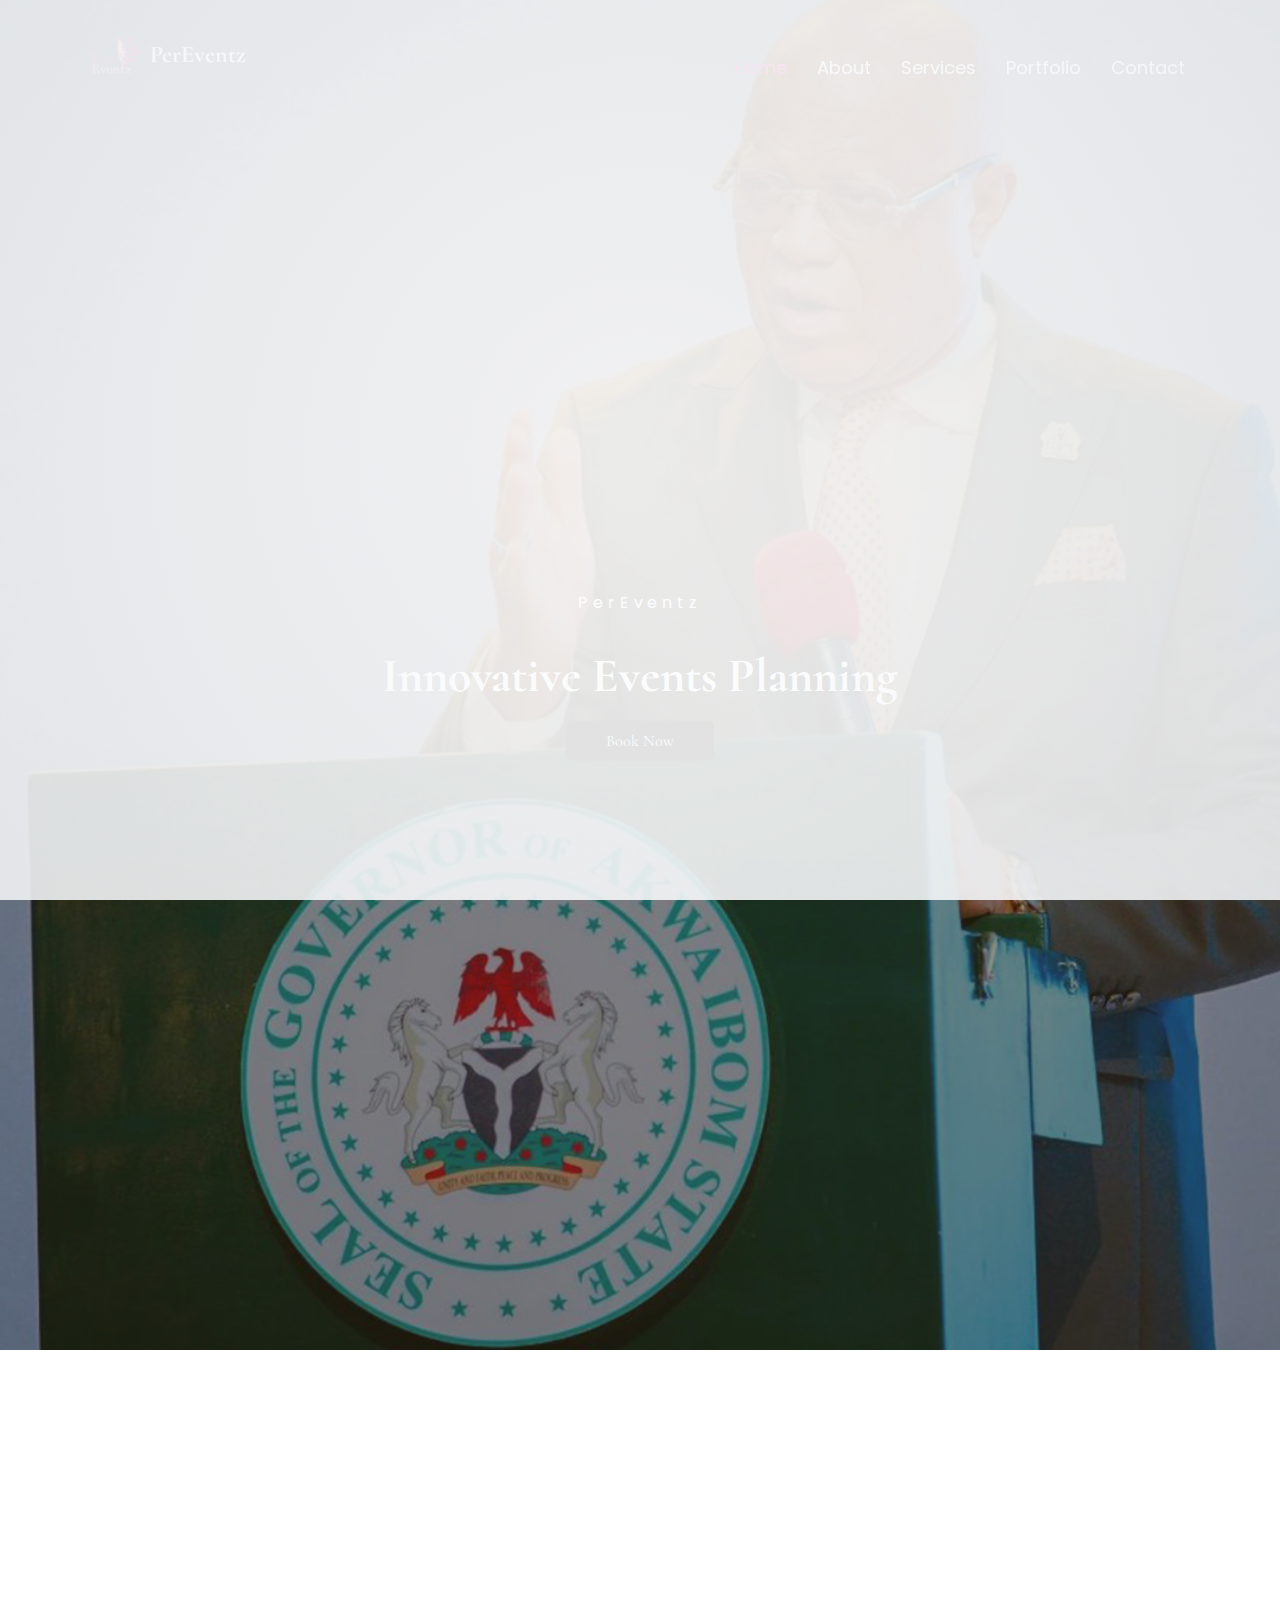
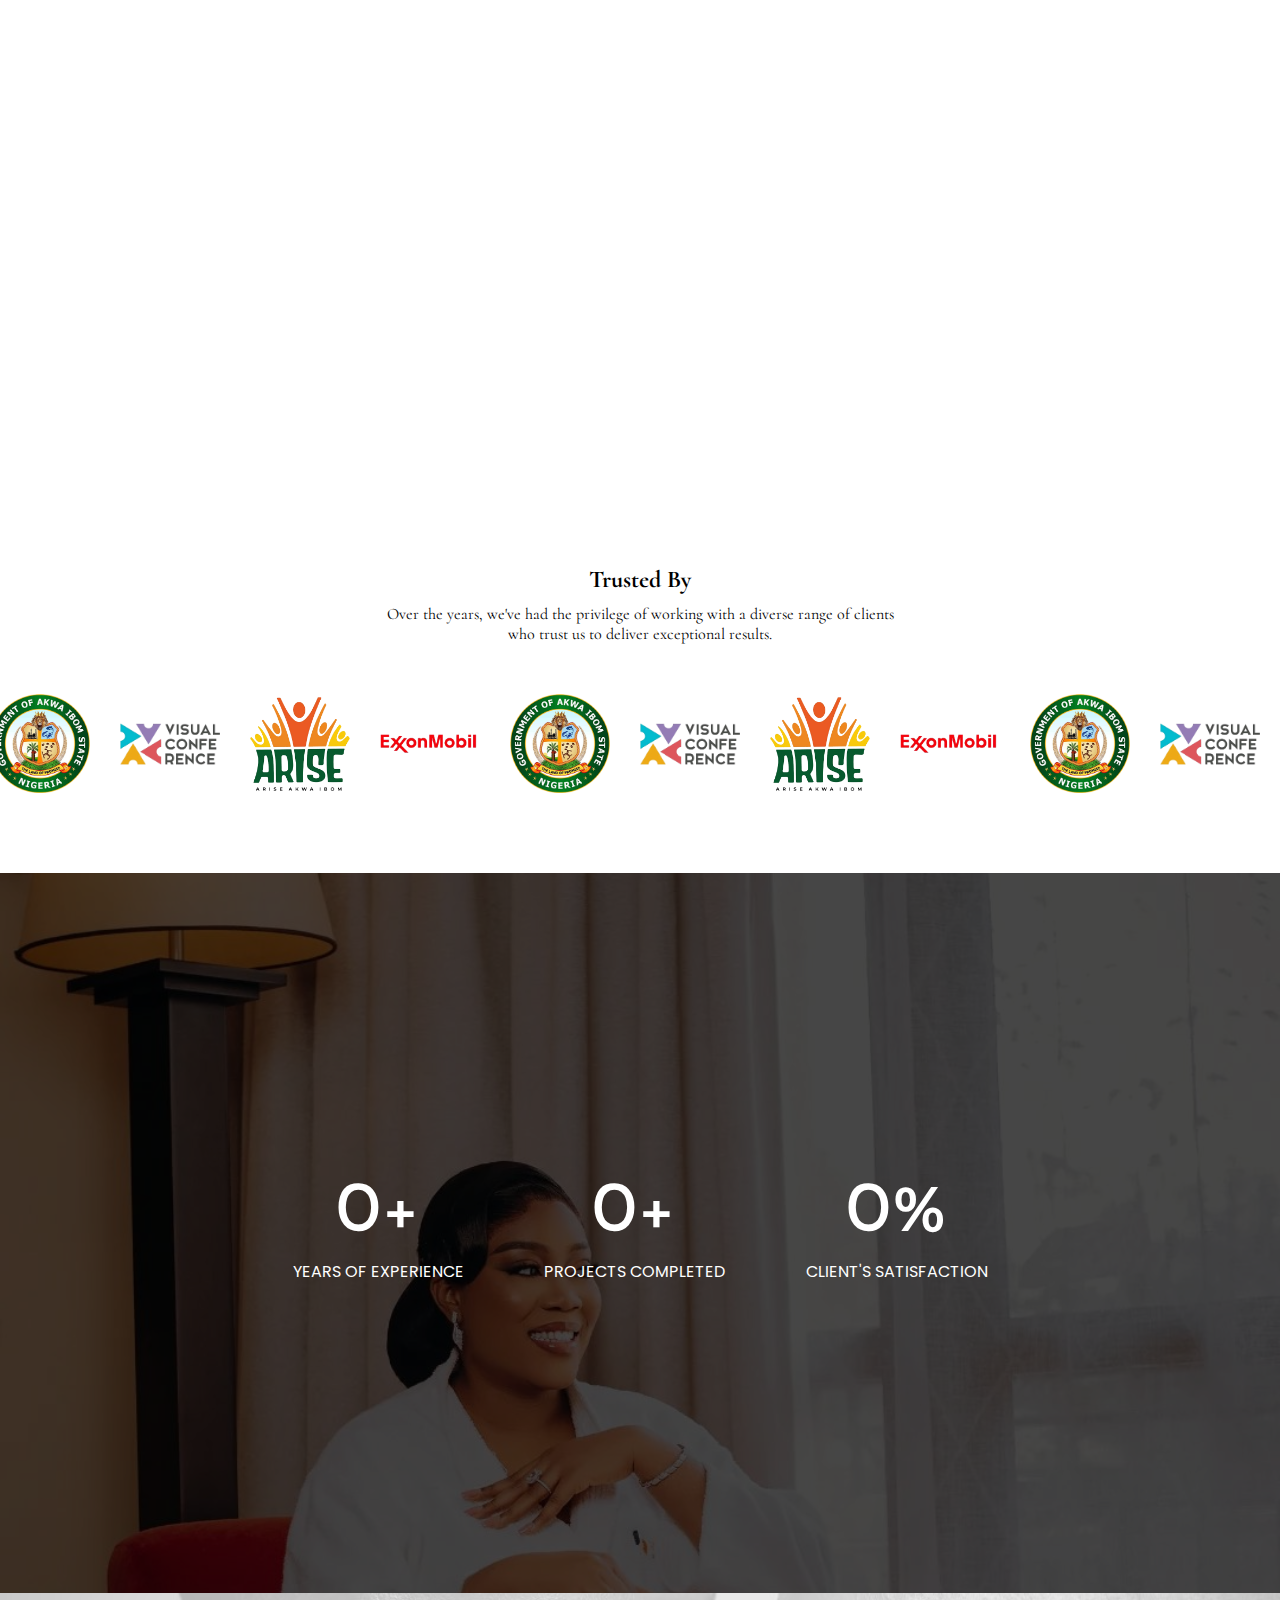
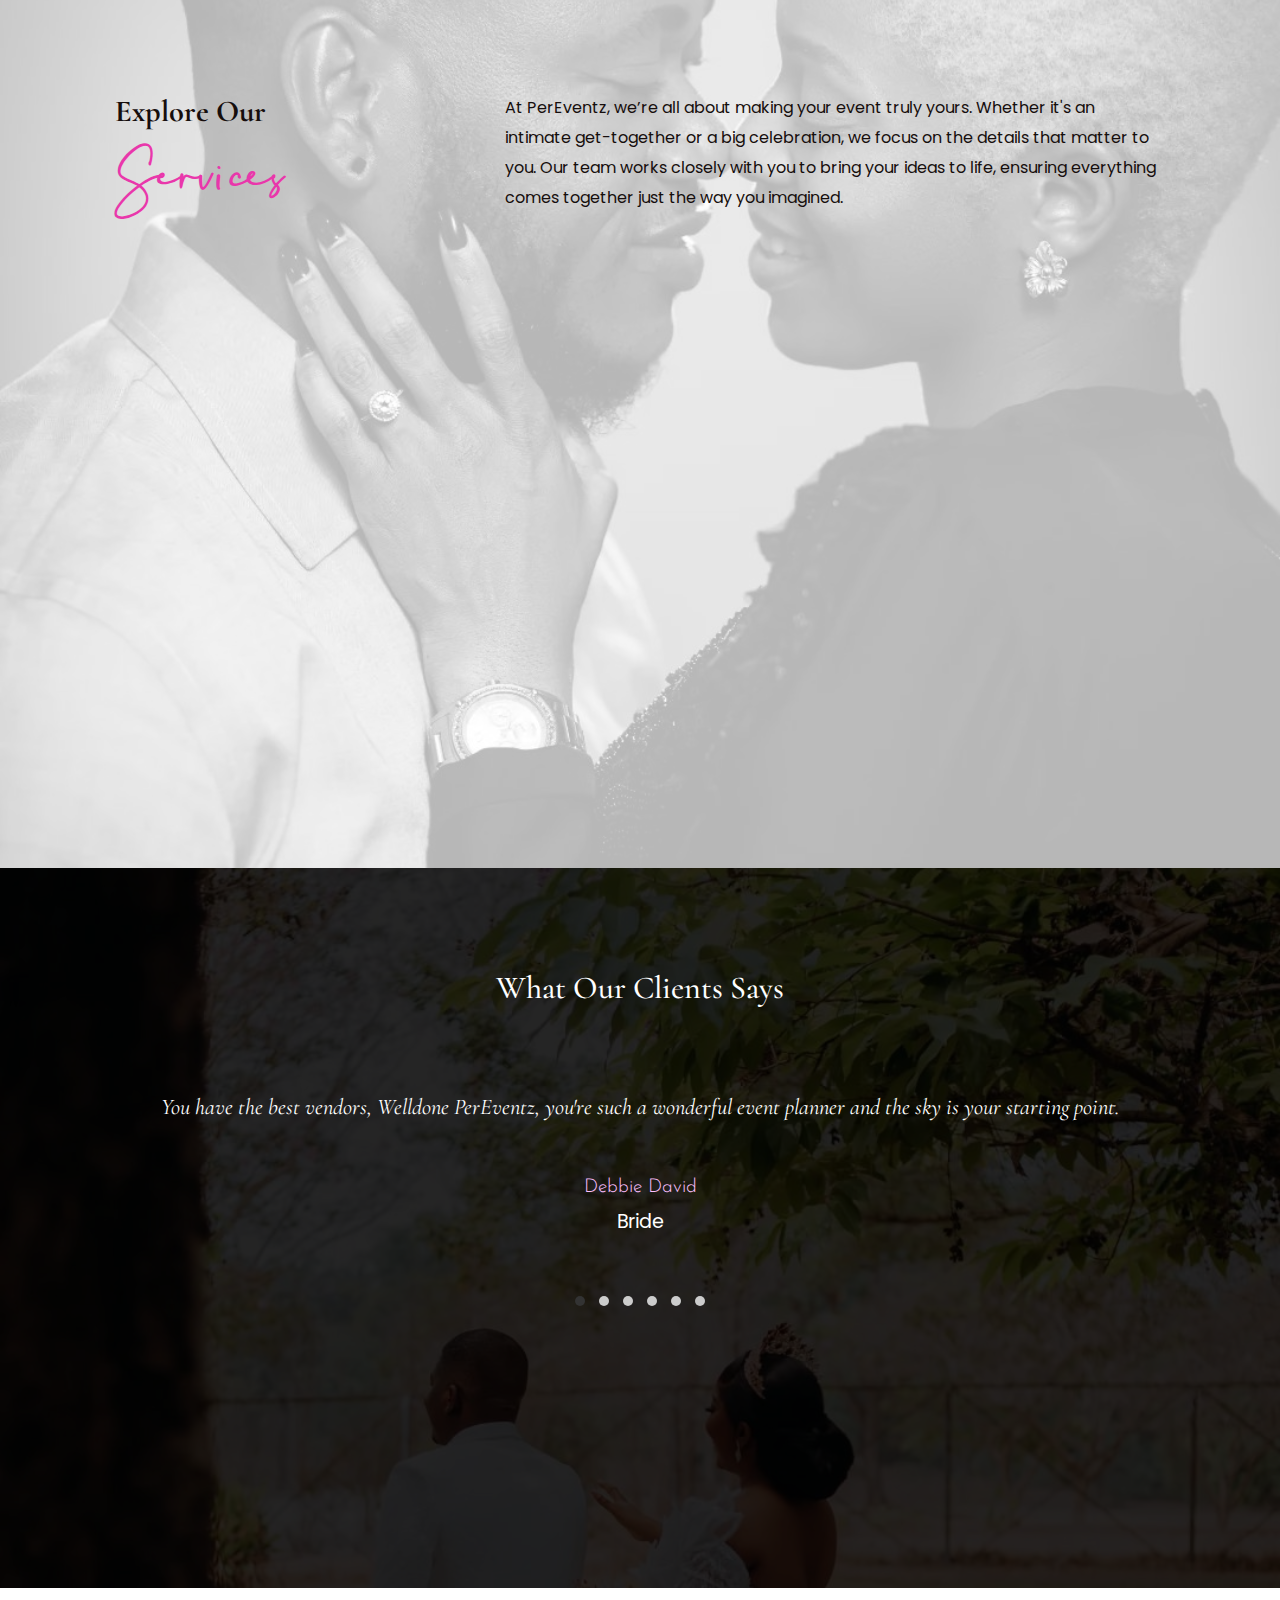
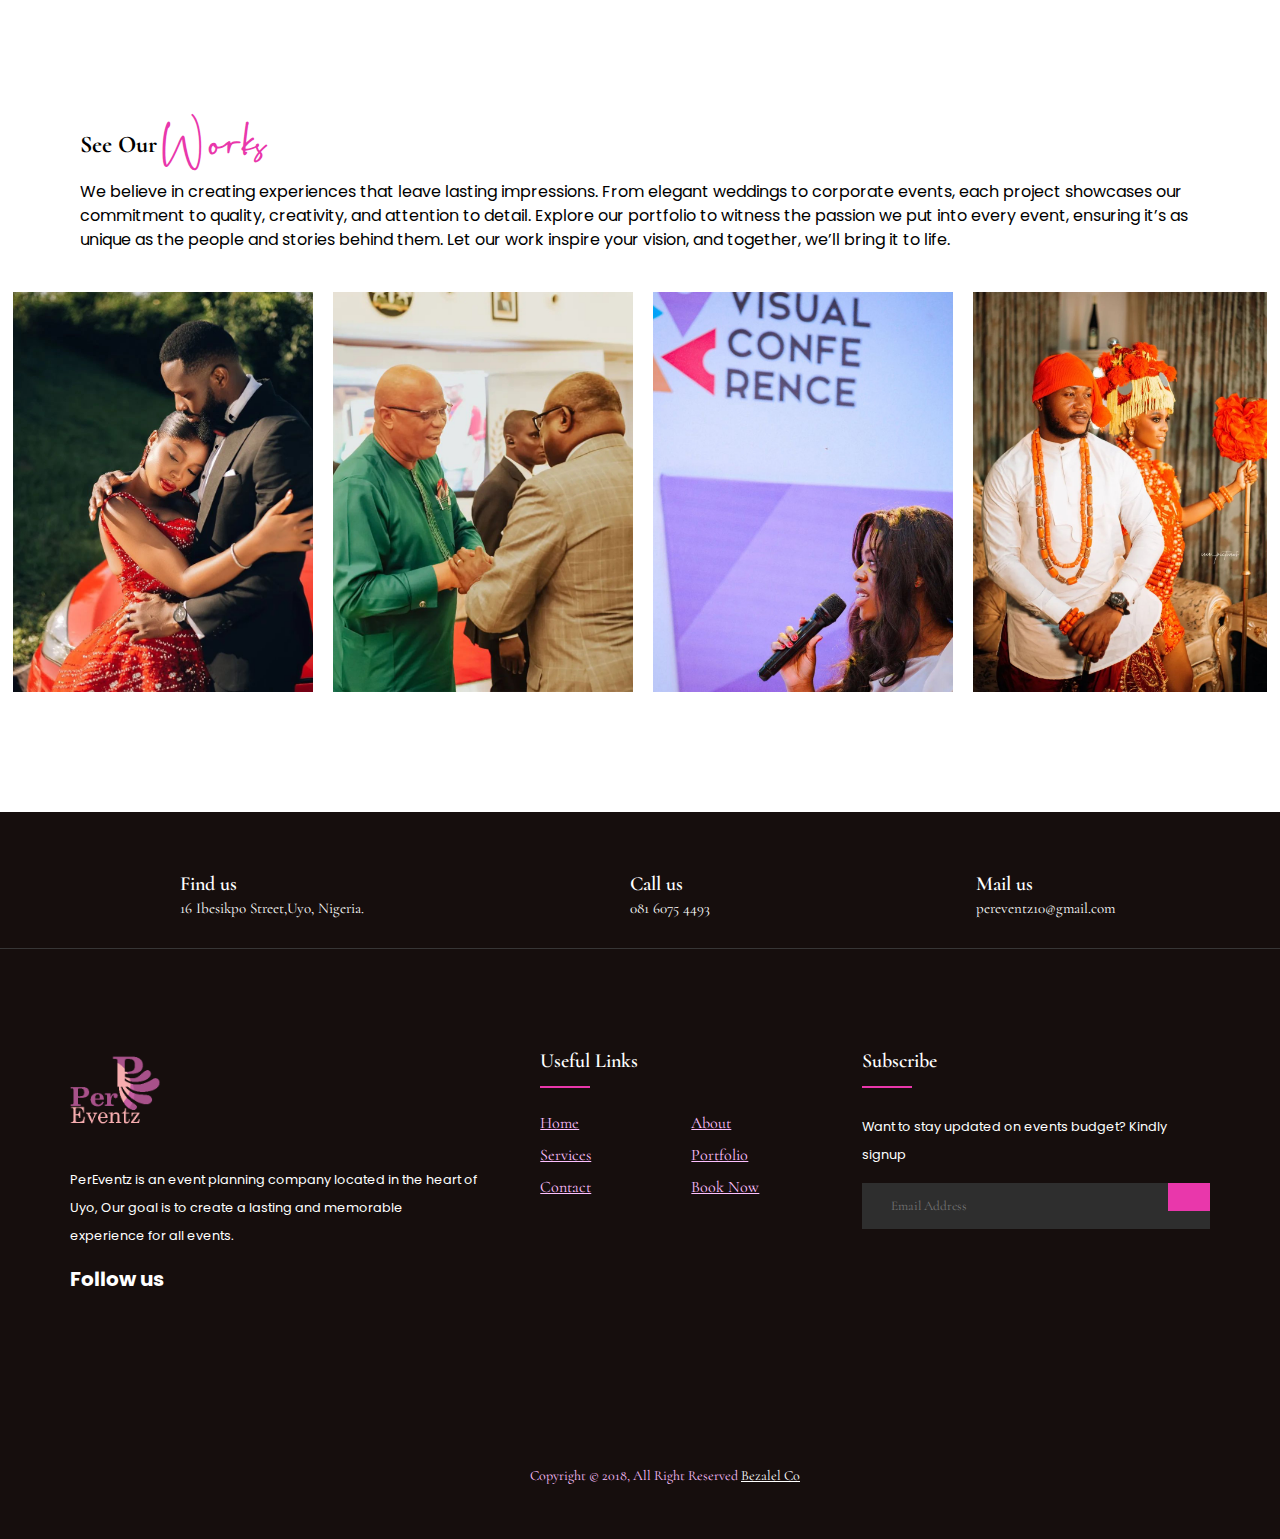
==== commit e073c0d0: "fourth commit" ====
--- a/index.html
+++ b/index.html
@@ -562,7 +562,7 @@
                                 <li><a href="about.html">About</a></li>
                                 <li><a href="service.html">Services</a></li>
                                 <li><a href="portfolio.html">Portfolio</a></li>
-                                <li><a href="book.html #contact">Contact</a></li>
+                                <li><a href="book.html#contact">Contact</a></li>
                                 <li><a href="book.html">Book Now</a></li>
                                 
                             </ul>
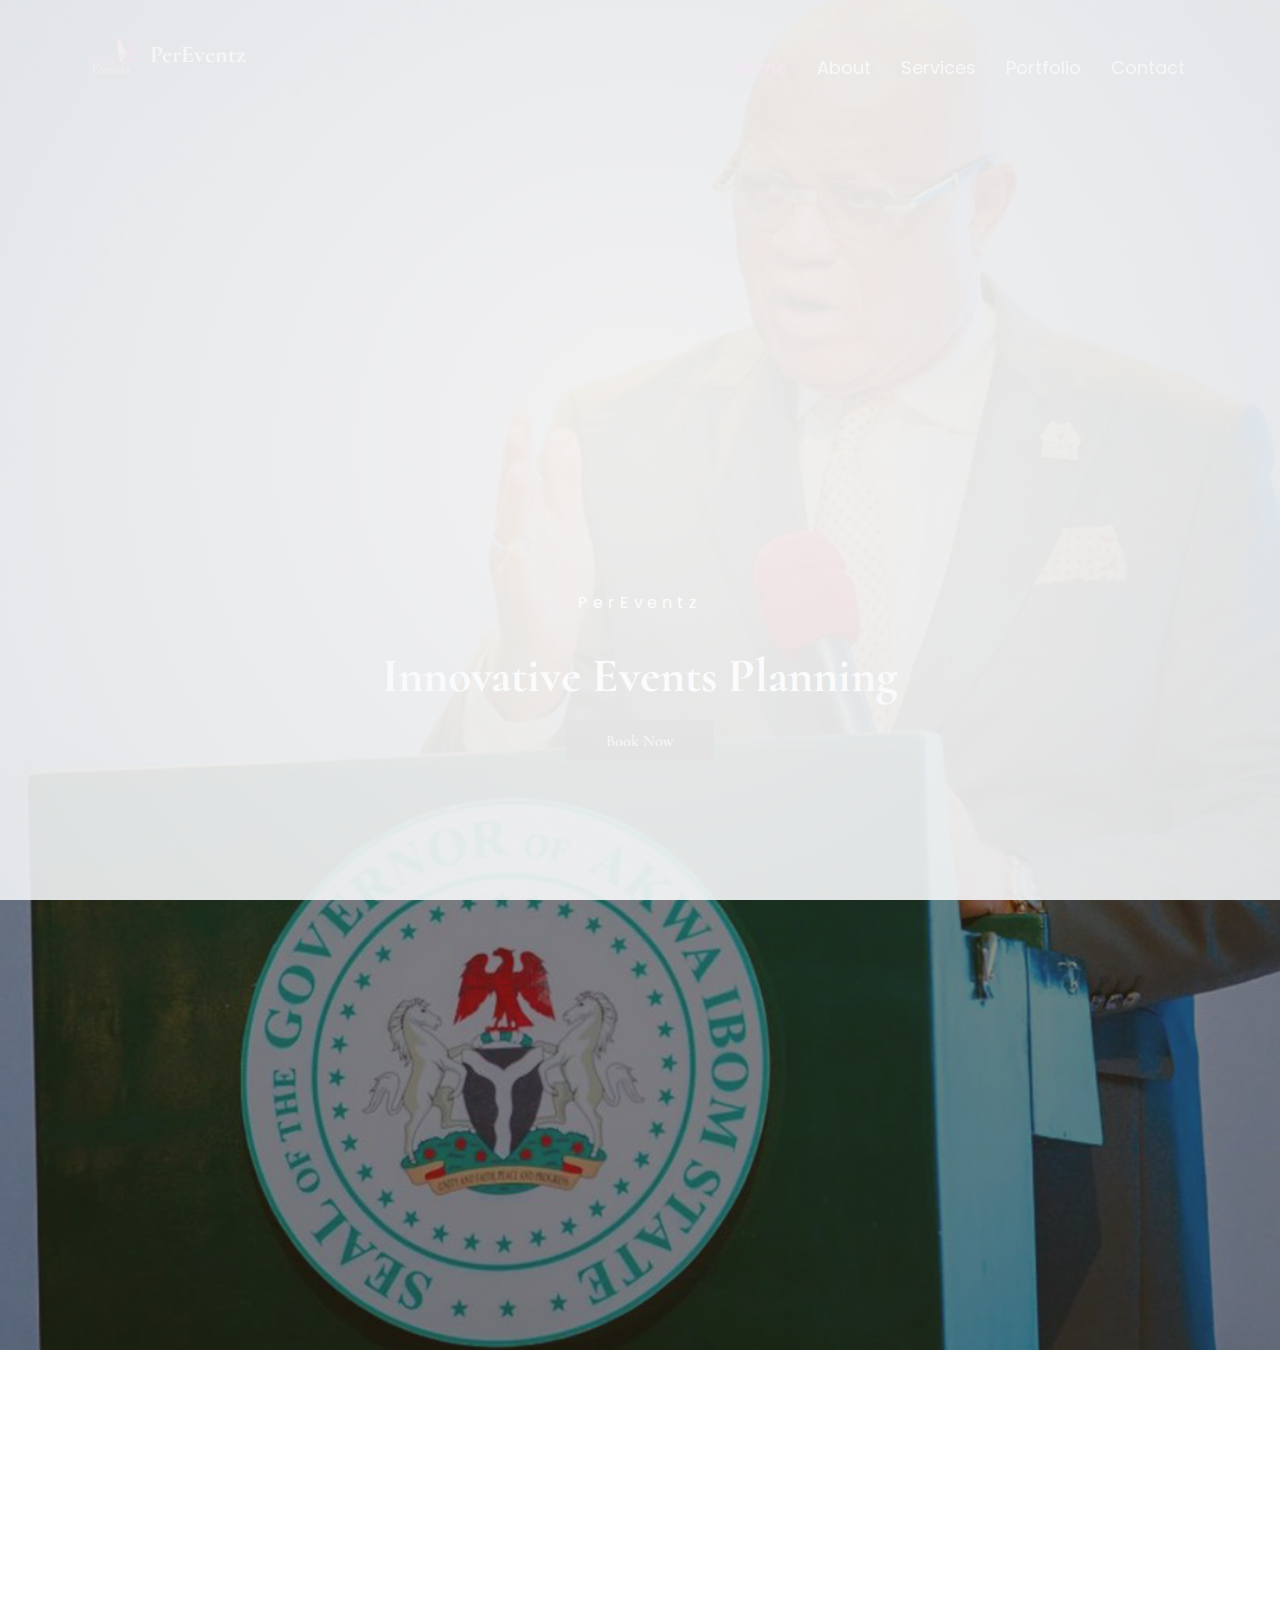
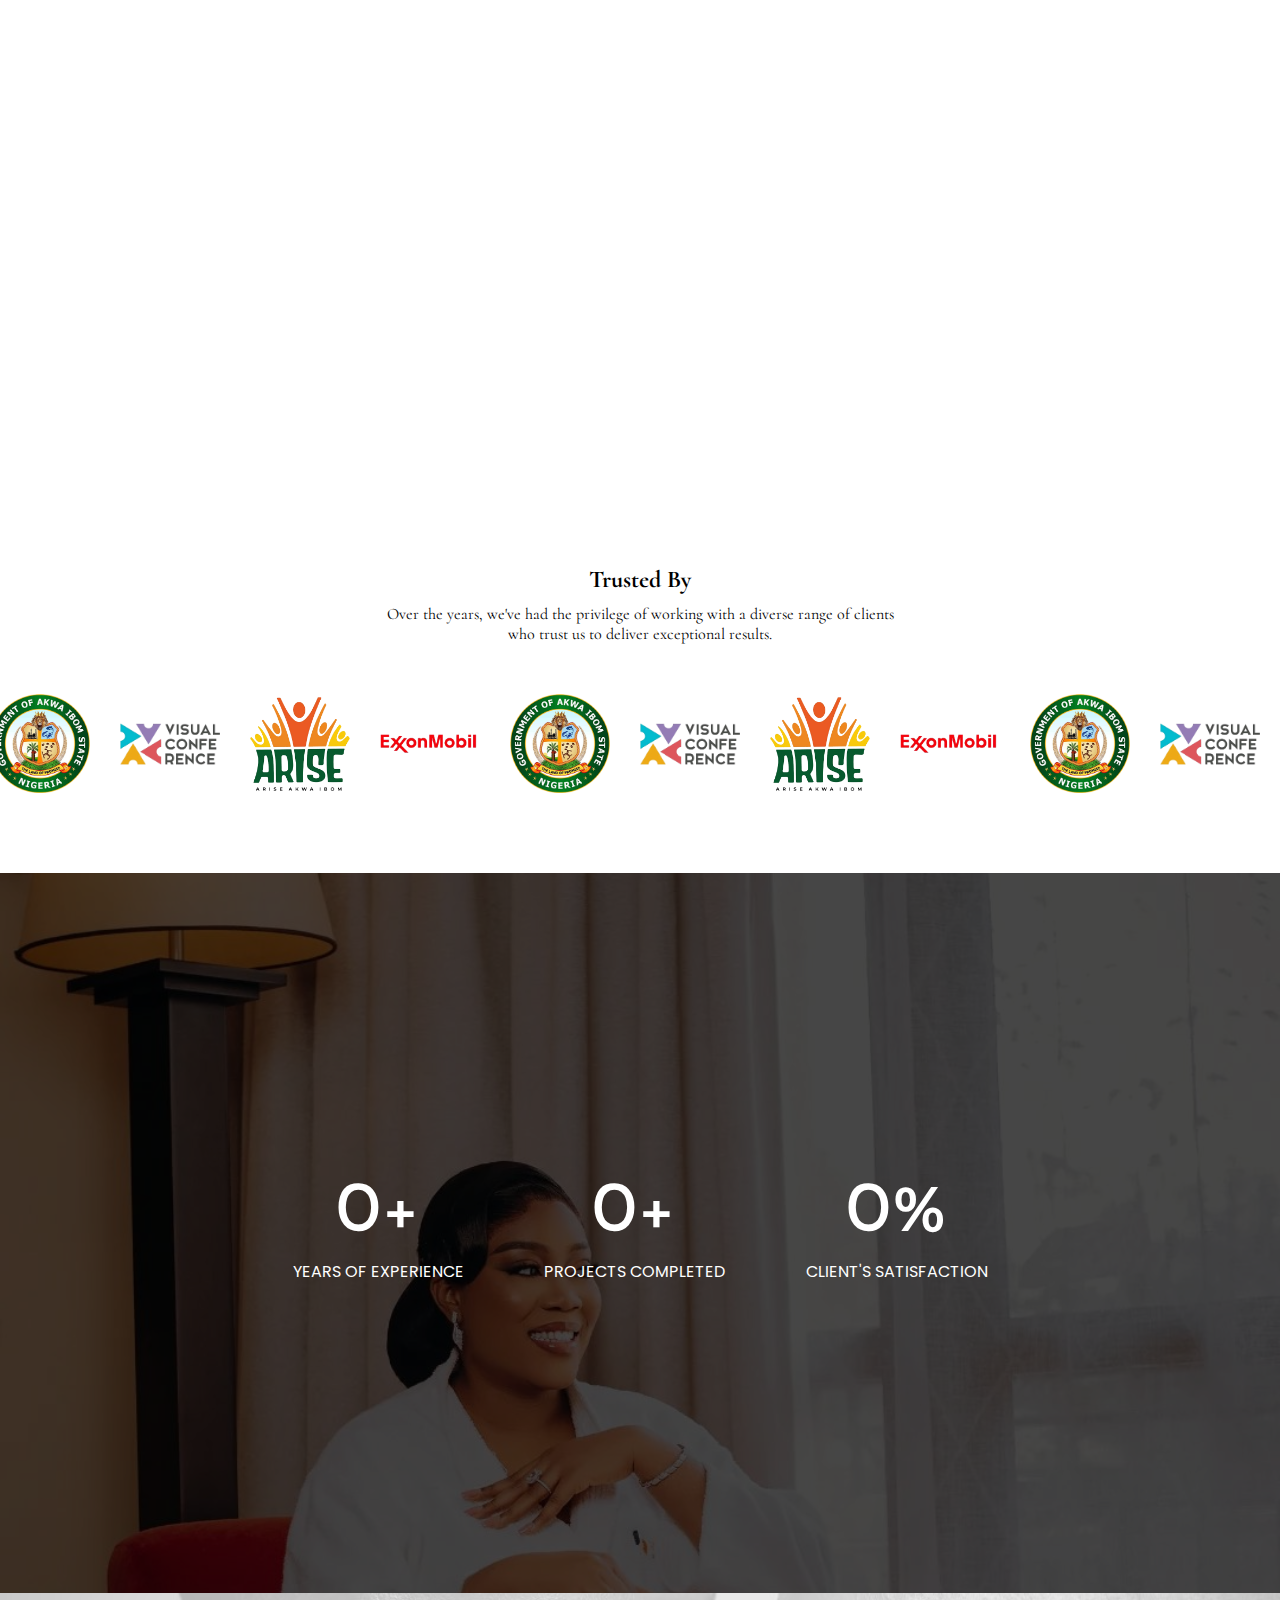
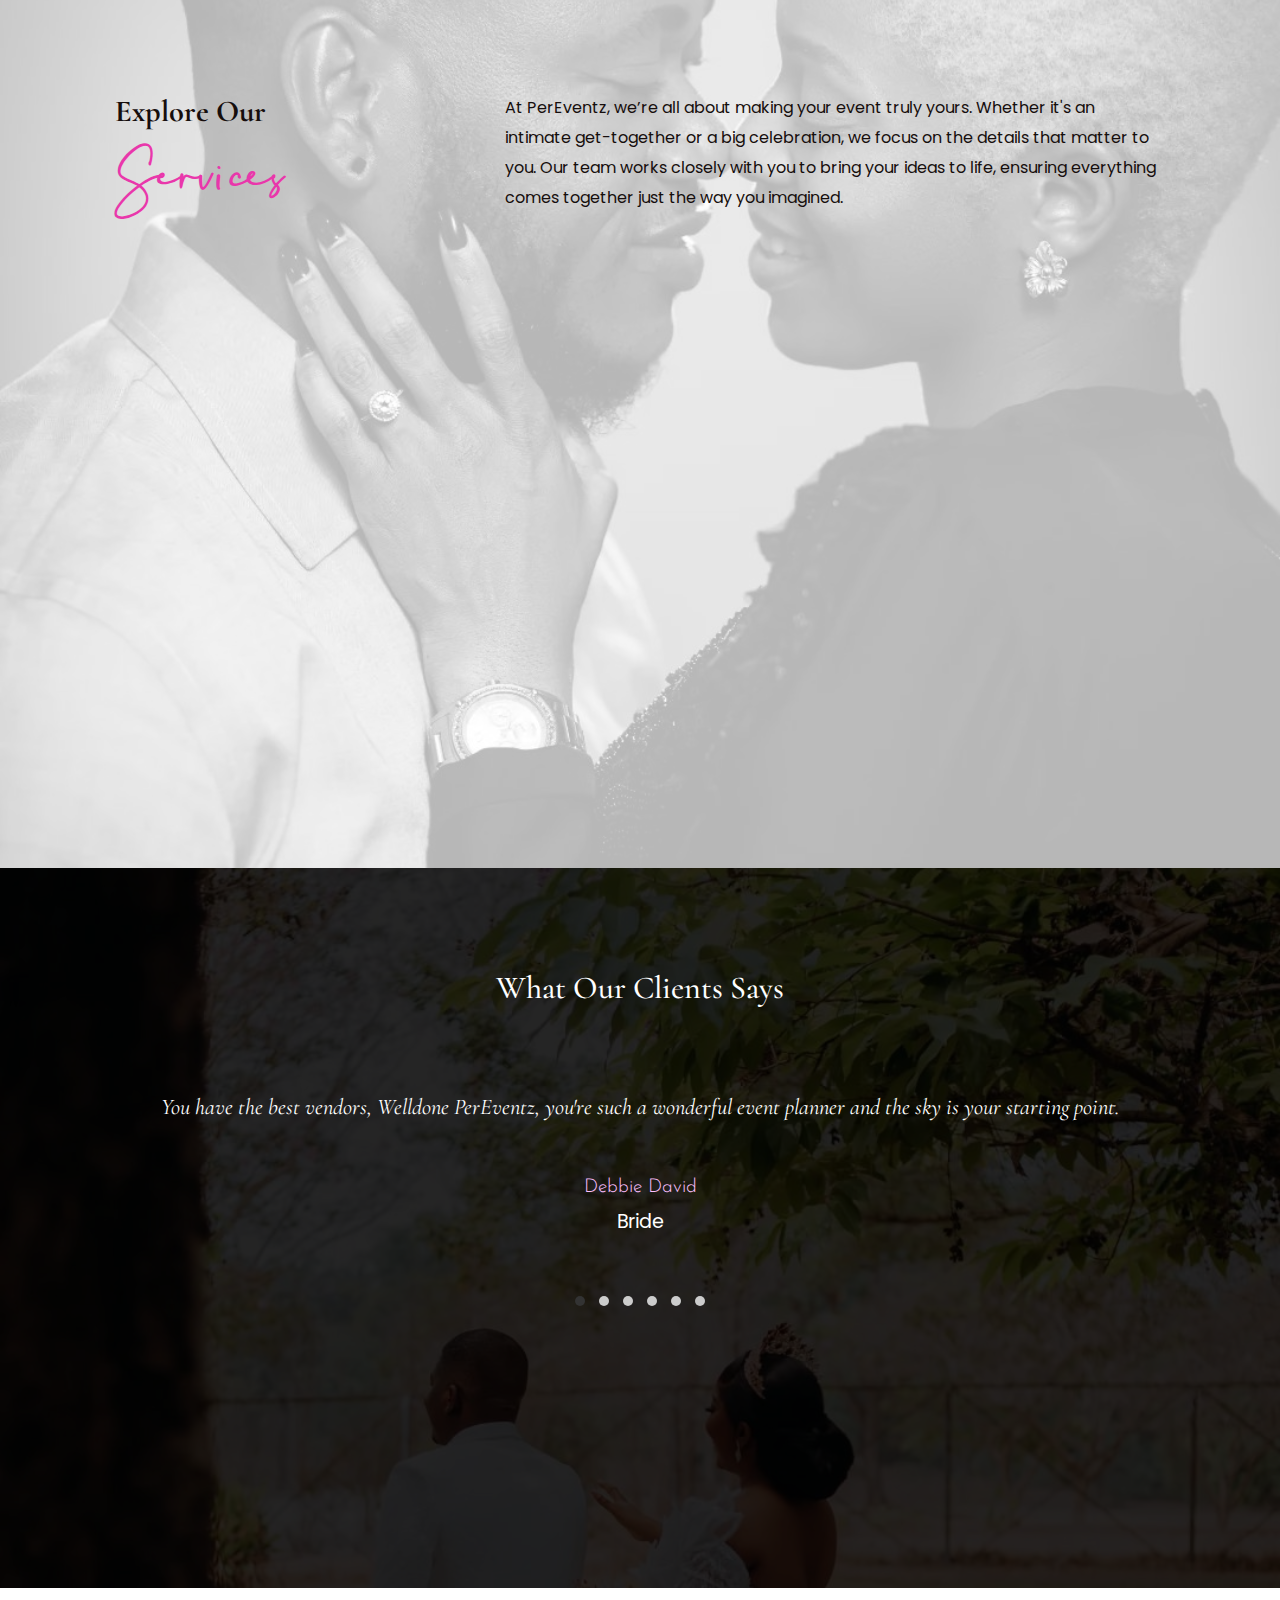
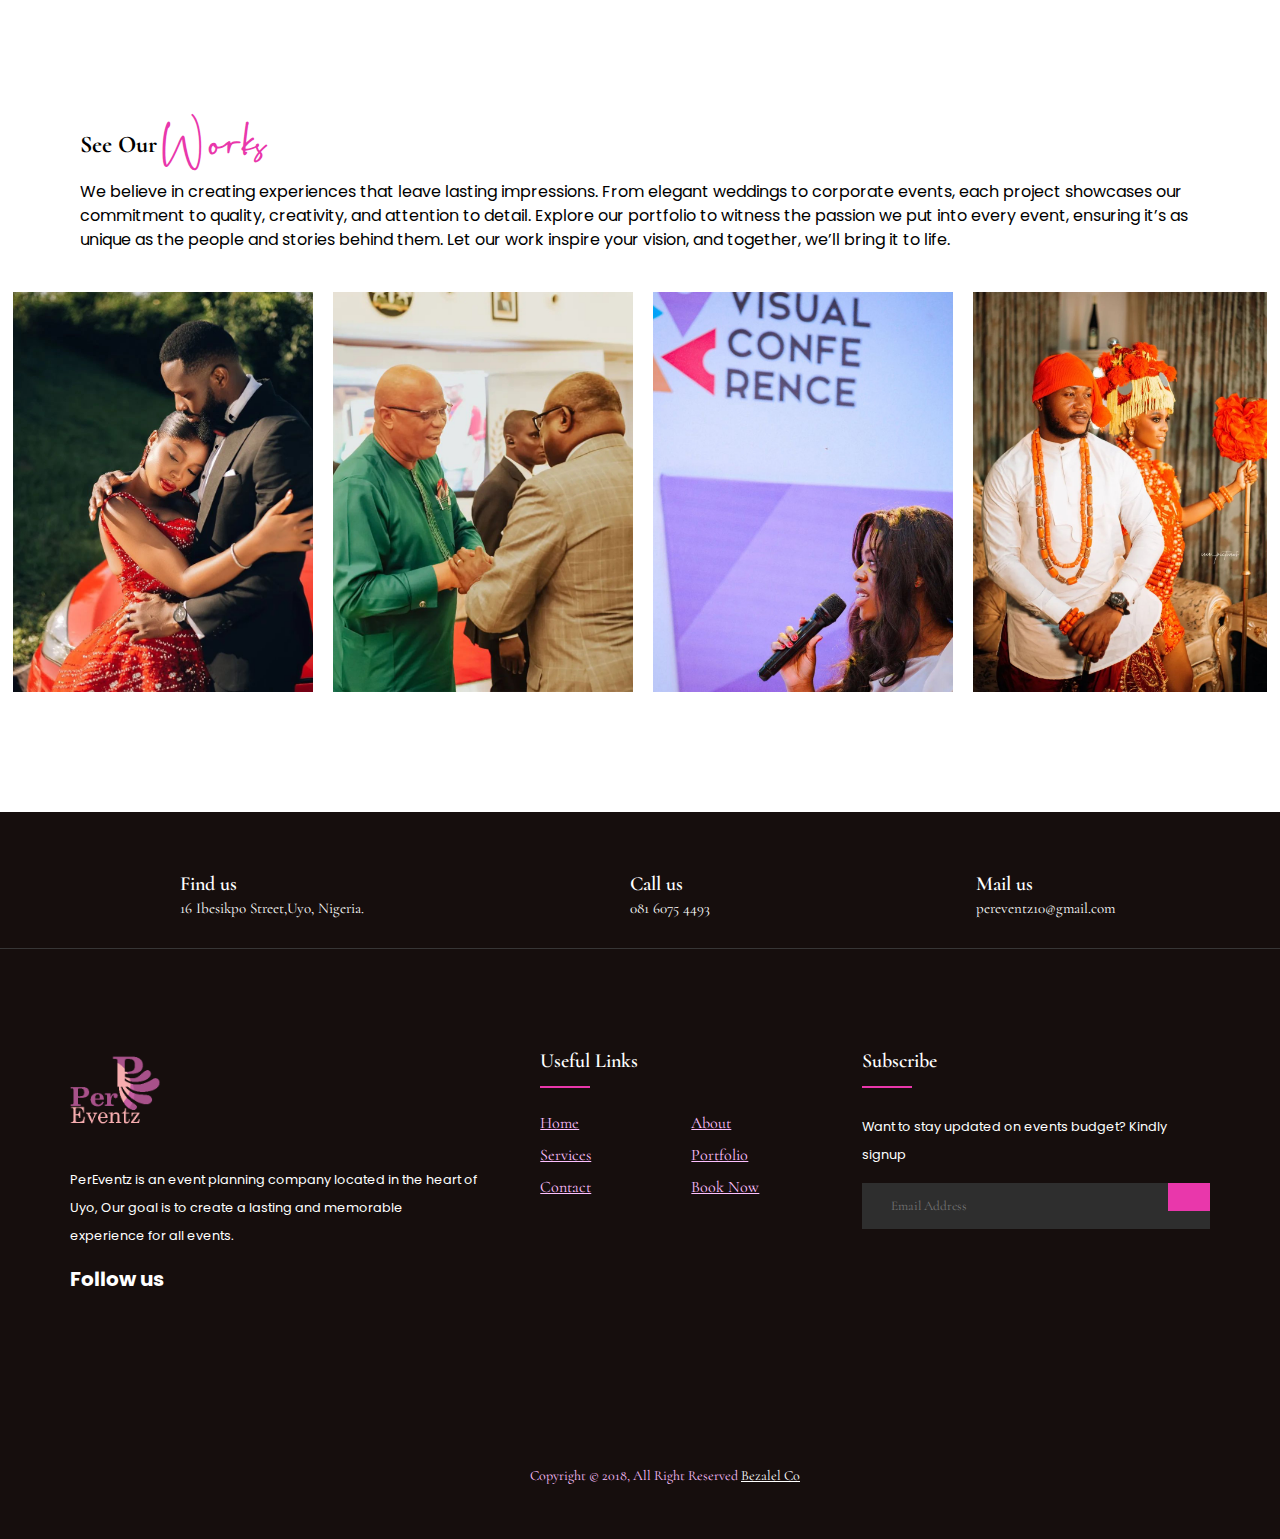
==== commit ac913feb: "fifth commit" ====
--- a/index.html
+++ b/index.html
@@ -3,7 +3,7 @@
 <head>
     <meta charset="UTF-8">
     <meta name="viewport" content="width=device-width, initial-scale=1.0">
-    <title>PerEvents | Events Planning At Its Best</title>
+    <title>PerEvents | Every Happily Ever After Begins With Us</title>
     <meta name="description" content="CREATING EXQUISITE EVENTS">
 
 
--- a/style.css
+++ b/style.css
@@ -131,6 +131,9 @@
 
 
 
+/* body {
+  overflow: hidden;
+} */
 
 /*============HEADER===========*/
 
@@ -231,6 +234,7 @@
 .hero {
     position: relative;
     height: 100%;
+    overflow: hidden;
 }
 
 .slide {
@@ -820,6 +824,7 @@
     gap: 20px; 
     padding: 20px;
     margin-bottom: 50px;
+    overflow: hidden;
 }
 
 .sow {
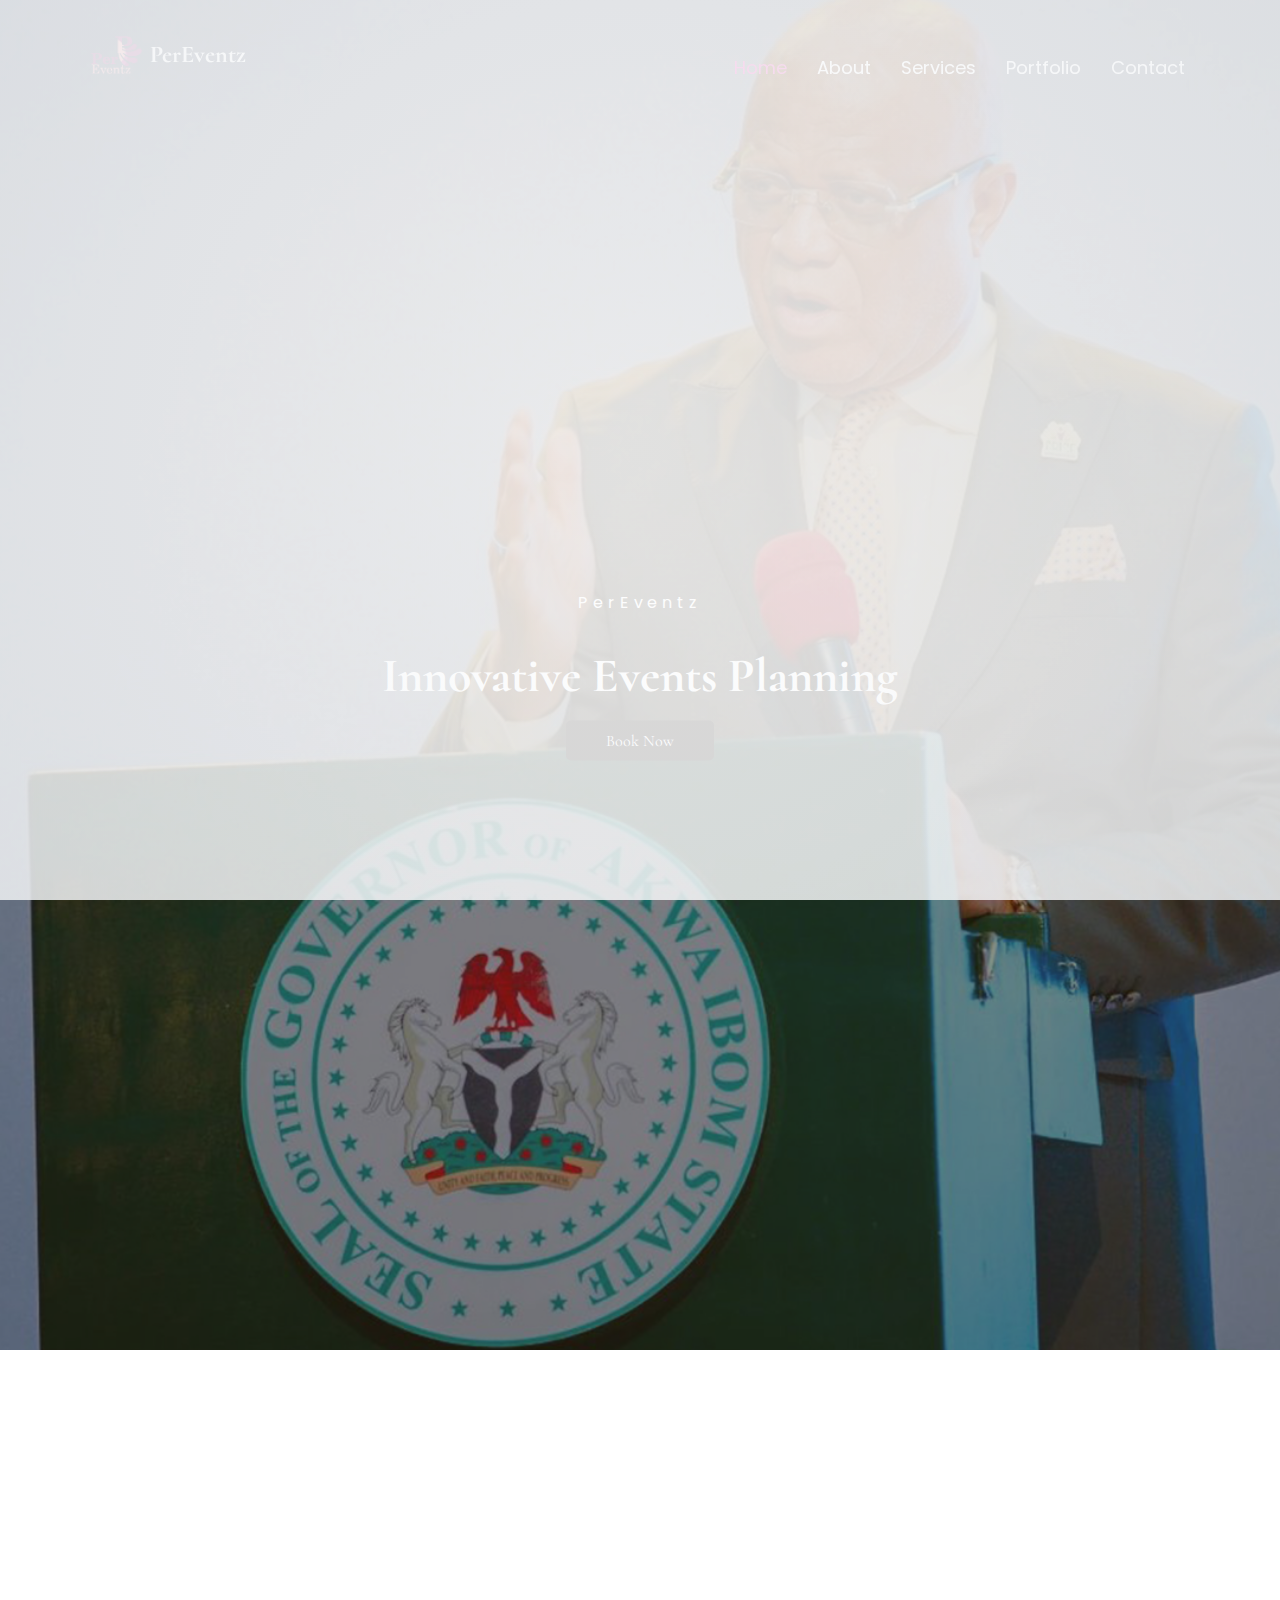
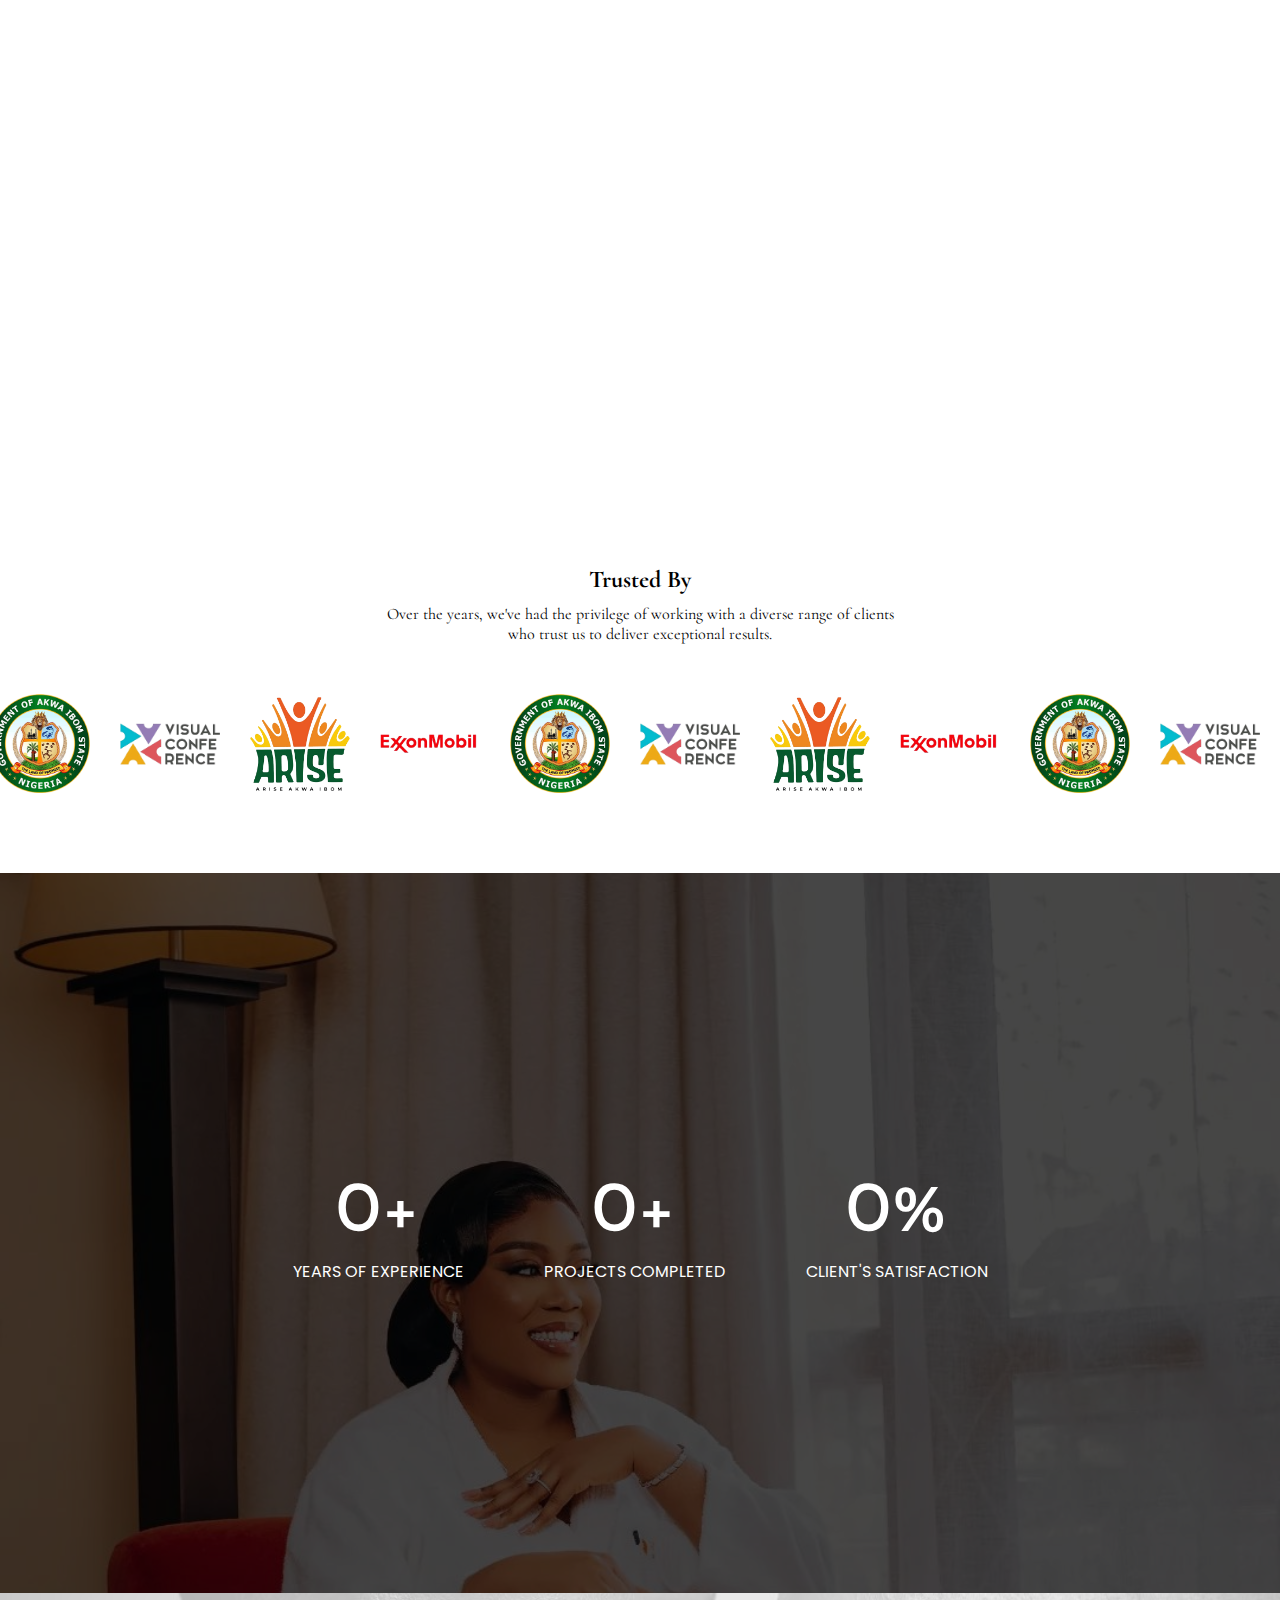
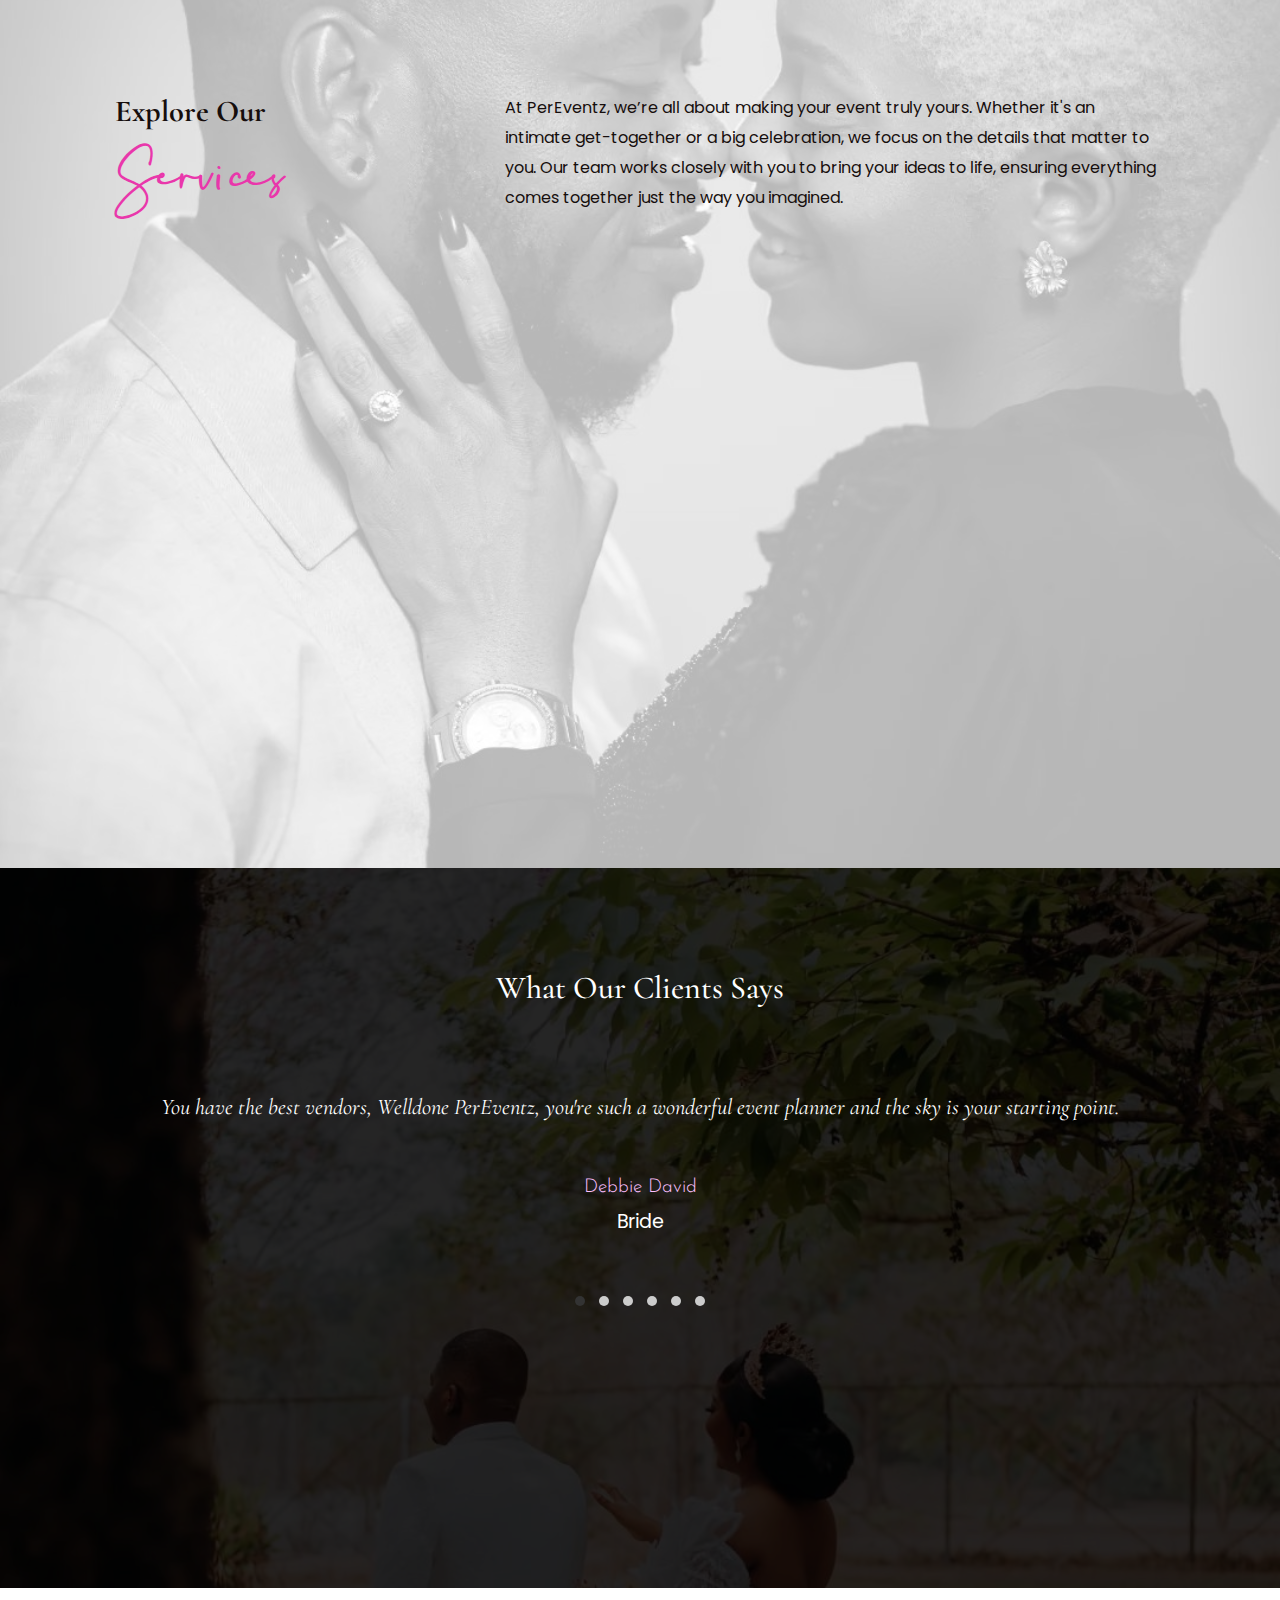
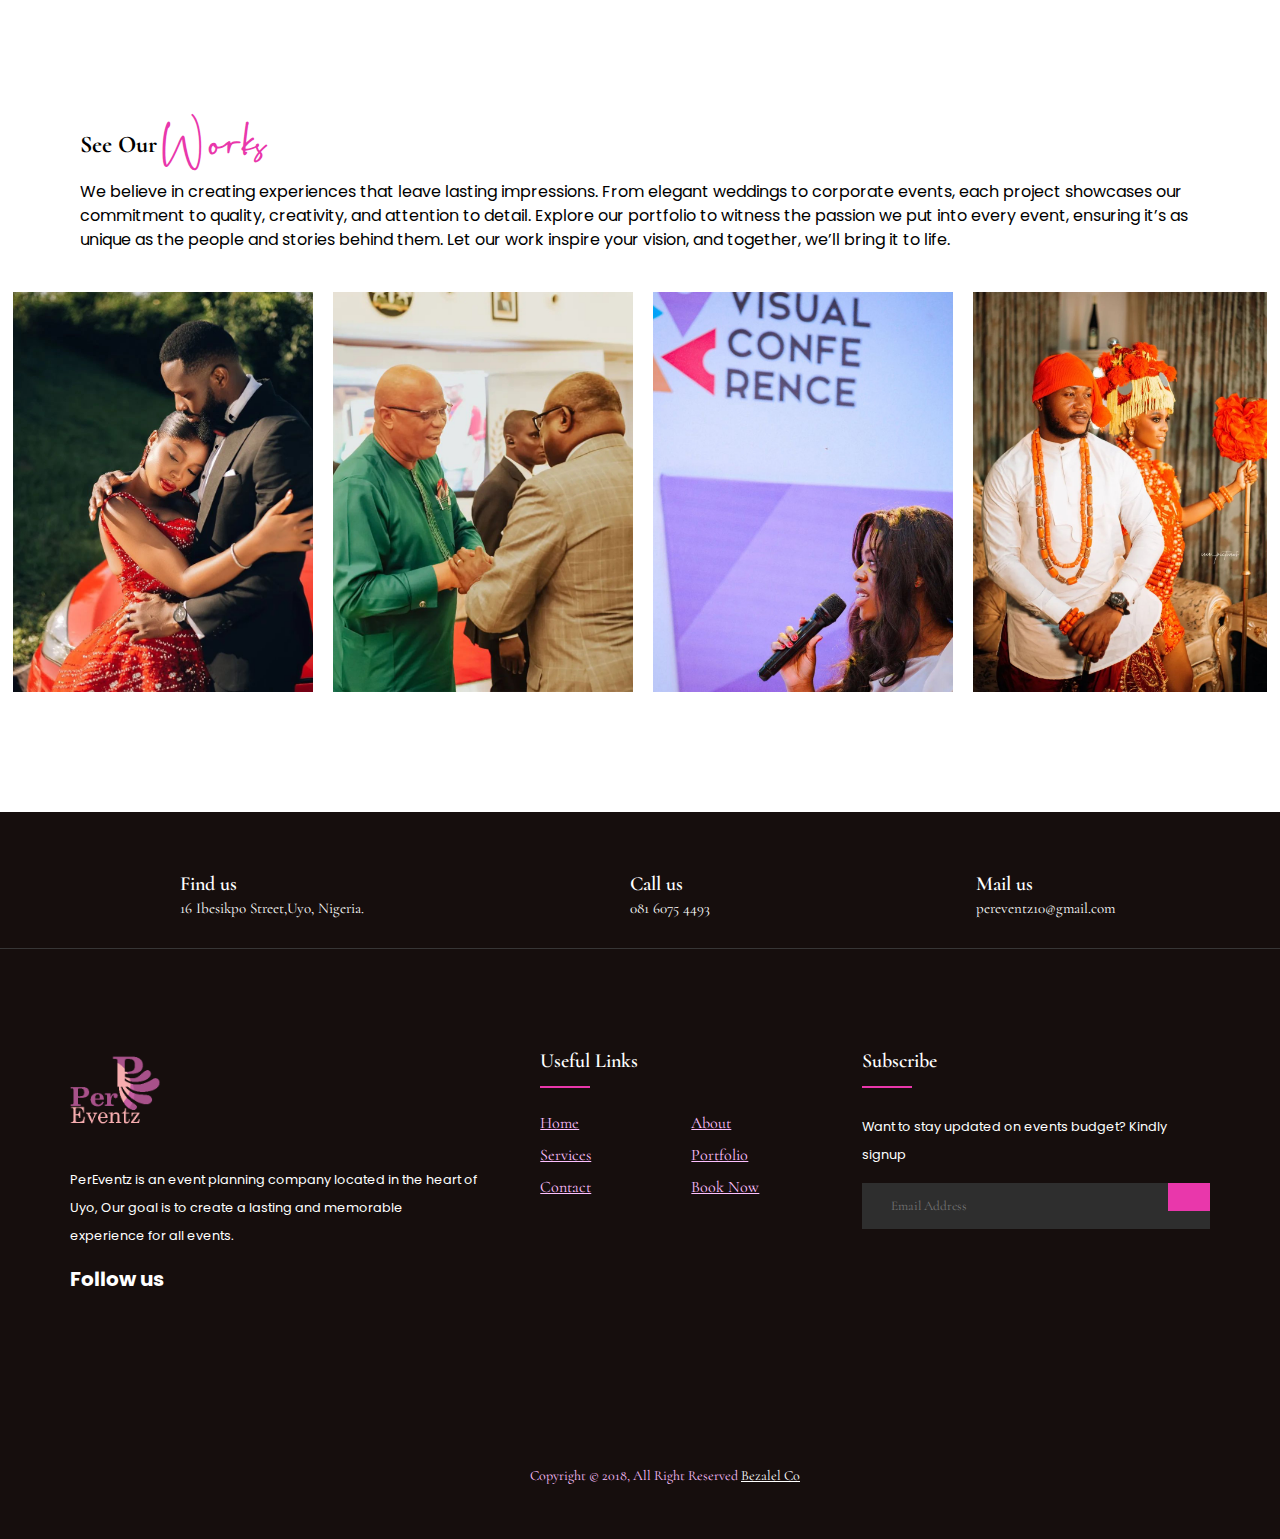
==== commit 2d273ea0: "fifth commit" ====
--- a/index.html
+++ b/index.html
@@ -174,7 +174,7 @@
 
             <div class="infy4" data-aos="zoom-in" data-aos-delay="300">
                 <img src="image/logo1.png">
-                <img src="image/logo2.png">
+                <!-- <img src="image/logo2.png"> -->
                 <img src="image/logo3.png">
                 <img src="image/logo4.png">
             </div>
@@ -346,7 +346,7 @@
 
 
                 <div class="sc2" data-aos="fade-up" data-aos-delay="200">
-                    <h2>Wedding Cordination</h2>
+                    <h2>Wedding Co-ordination</h2>
                     <p>With our Wedding Coordination service, your big day will unfold effortlessly, just as you’ve envisioned it. From organizing timelines to managing vendors and ensuring every detail is in place, we take care of everything behind the scenes. You can simply enjoy the magic of your celebration, knowing we’re here to make it all run smoothly.</p>
                     <div class="ruler"></div>
                     <a href="book.html"><button>Book Now</button></a>
@@ -364,7 +364,7 @@
 
                 <div class="sc2" data-aos="fade-up" data-aos-delay="400">
                     <h2>Co-operate Events</h2>
-                    <p>Our Corporate Events service is tailored to deliver professional and memorable experiences. Whether it’s a conference, product launch, or company retreat, we manage everything from logistics to execution with precision. Let us help you create an event that not only impresses but also strengthens your brand and leaves a lasting impact on your audience.</p>
+                    <p>Our Co-orporate Events service is tailored to deliver professional and memorable experiences. Whether it’s a conference, product launch, or company retreat, we manage everything from logistics to execution with precision. Let us help you create an event that not only impresses but also strengthens your brand and leaves a lasting impact on your audience.</p>
                     <div class="ruler"></div>
                     <a href="book.html"><button>Book Now</button></a>
                 </div>
@@ -395,8 +395,8 @@
                 </div>
                 <div class="testimonial">
                     <p>PerEventz is an amazing and thorough event planning company.They provide timeless services that aligns with my imaginations. Please keep it up, the opportunities are boundless</p>
-                    <h4>Mr Idong Effiong</h4>
-                    <h5>Guest</h5>
+                    <h4>Mr Idong Effiom</h4>
+                    <h5>Client</h5>
                 </div>
                 <div class="testimonial">
                     <p>PerEventz is a whole package. I did not regret taking risk of hiring PerEventz for my event. Thinking that I came back into the country a month to my big day and everything was made ready for me from the Outfits, Asoebi girls.They are so amazing </p>
@@ -453,7 +453,7 @@
                         <img src="image/9.jpg" alt="Dayo & Rachael" />
                     </div>
                     <div class="work-card-back">
-                        <h3>Arise23</h3>
+                        <h3>Photo Exhibition</h3>
                         <p>Type: Coperate Event</p>
                         <p>Events Planner: PerEventz</p>
                         <a href="arise.html">Click To View</a>
@@ -484,7 +484,7 @@
                         <img src="image/11.jpg" alt="Dayo & Rachael" />
                     </div>
                     <div class="work-card-back">
-                        <h3>Leon & Luna</h3>
+                        <h3>Ugochukwu & Eno</h3>
                         <p>Type: Wedding</p>
                         <p>Events Planner: PerEventz</p>
                         <a href="luna.html">Click To View</a>
--- a/style.css
+++ b/style.css
@@ -411,7 +411,7 @@
 
   .infy4 {
     display: grid;
-    grid-template-columns: repeat(2, 1fr);
+    grid-template-columns: repeat(3, 1fr);
     height: auto;
     justify-content: center;
     align-items: center;
@@ -424,7 +424,7 @@
   }
 
   .infy4 img {
-    width: 150px;
+    width: 80px;
     height: auto;
   }
 
